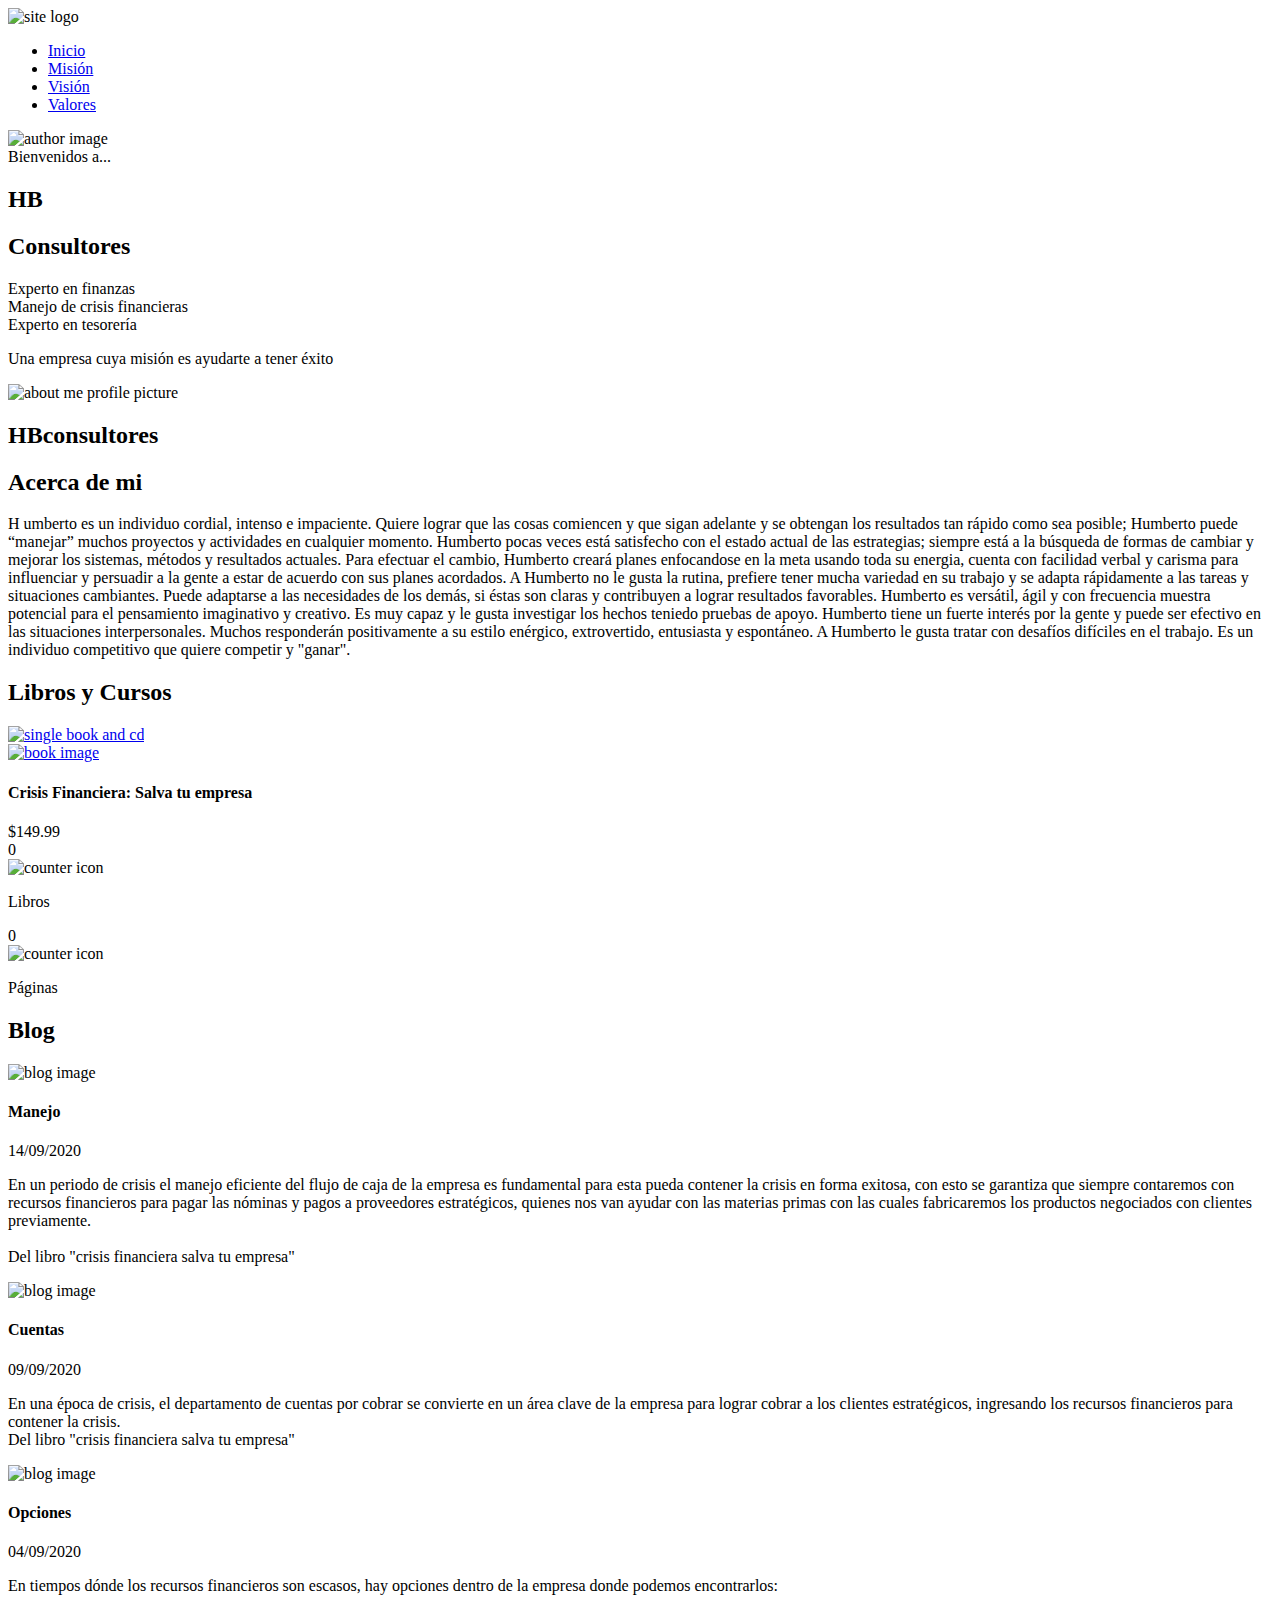
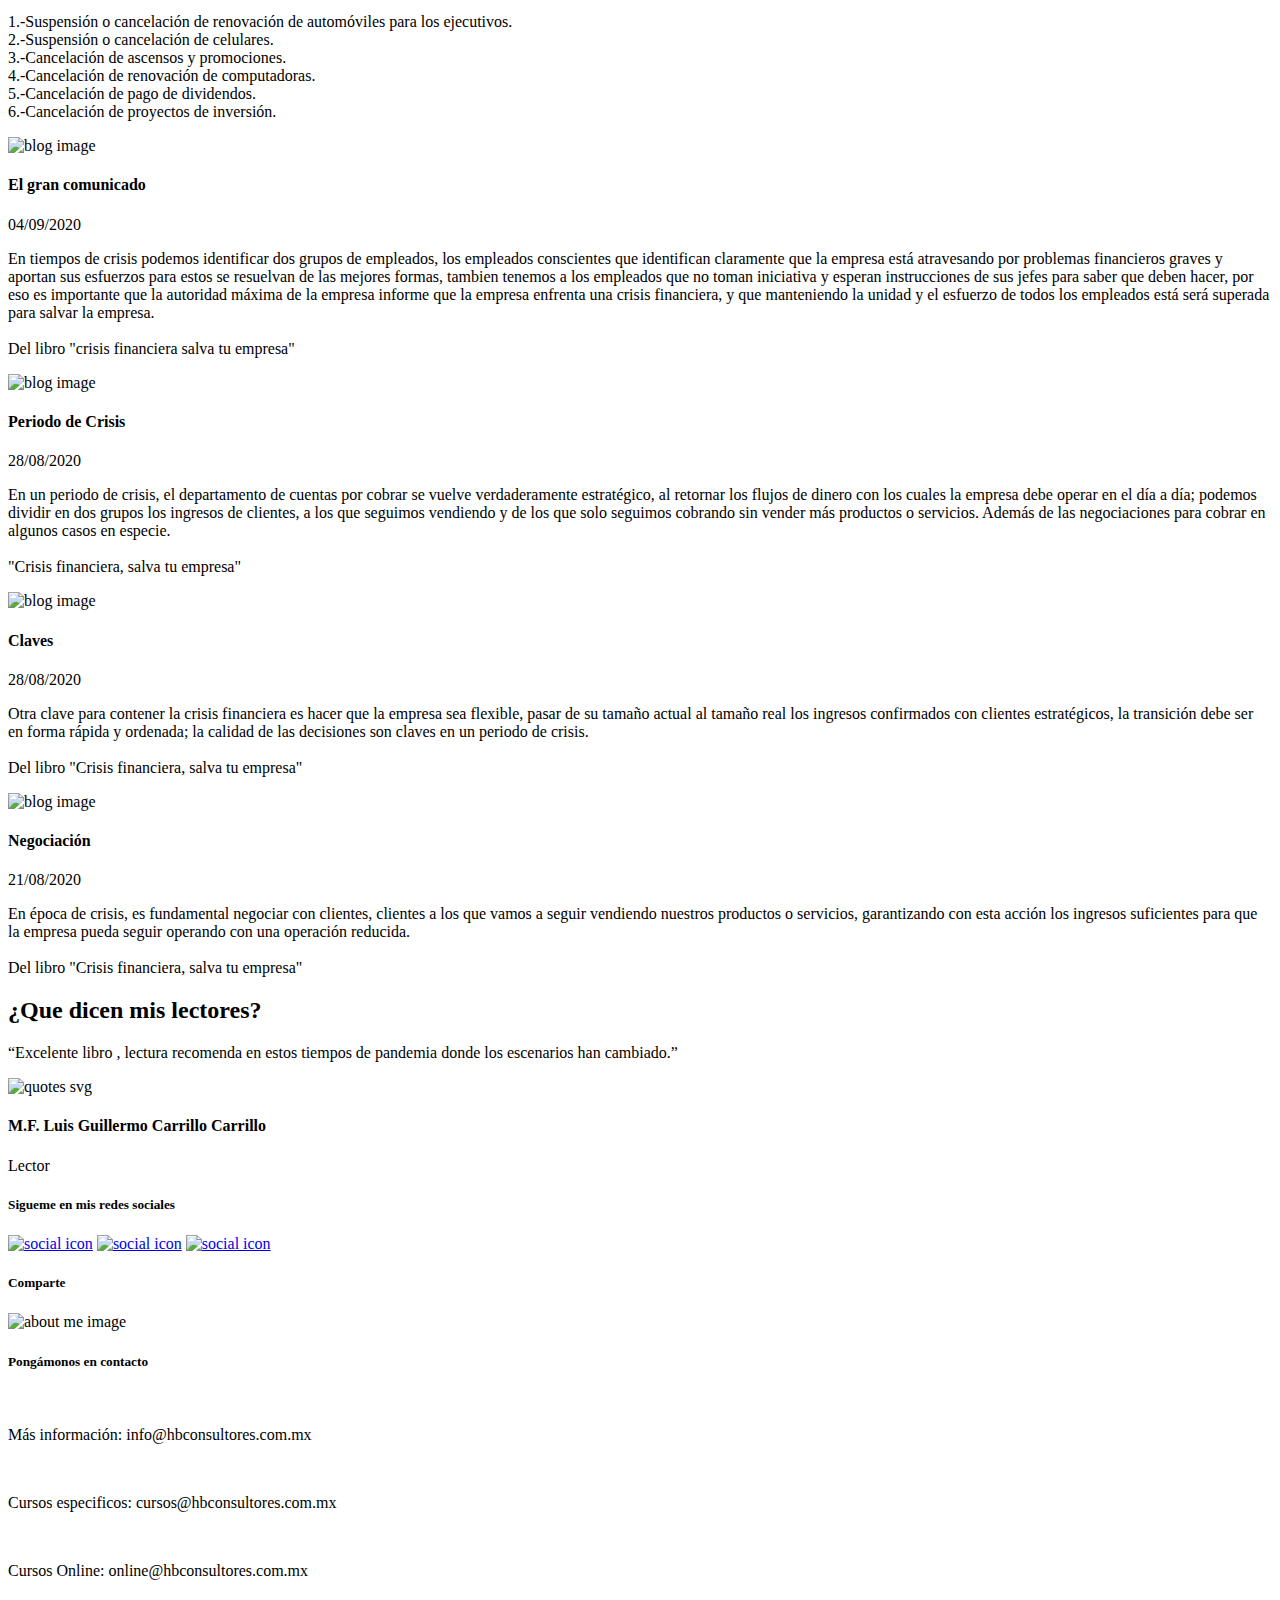
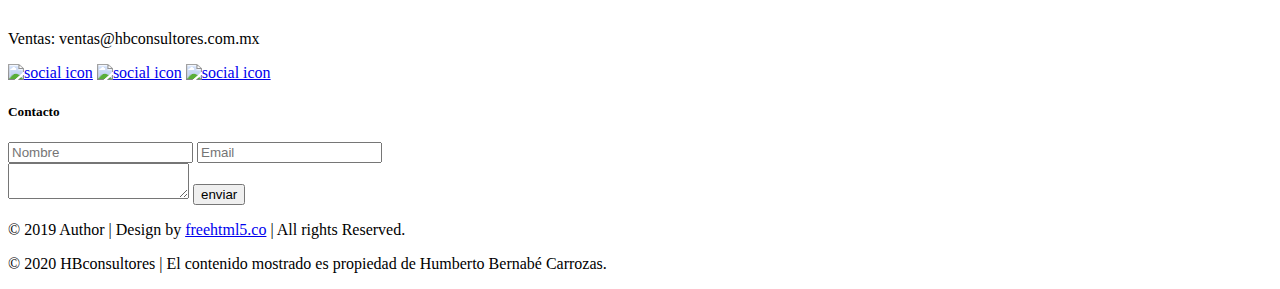
==== index.html @ 0ff1e228 "HBconsultores V1.0" ====
<!doctype html>
<!--
	Author by FreeHTML5.co
	Twitter: https://twitter.com/fh5co
	Facebook: https://fb.com/fh5co
	URL: https://freehtml5.co
-->
<html lang="en">
<head>
	<!-- Required meta tags -->
	<meta charset="utf-8">
	<meta name="viewport" content="width=device-width, initial-scale=1, shrink-to-fit=no">
	<link rel="stylesheet" href="css/style.css">
	<link rel="stylesheet" href="css/slick.css">
	<title img src="images/logofinal">HBconsultores</title>
</head>
<body>

	<!-- Navigation -->
	<nav class="site-navigation">
		<div class="site-navigation-inner site-container">
			<img src="images/logofinal.png" alt="site logo">
			<div class="main-navigation">
				<ul class="main-navigation__ul">
					<li><a href="index.html">Inicio</a></li>
					<li><a href="mision.html">Misión</a></li>
					<li><a href="vision.html">Visión</a></li>
                    <li><a href="valores.html">Valores</a></li>
				</ul>
			</div>
			<div id="myBtn" class="burger-container" onclick="myFunction(this)">
				<div class="bar1"></div>
				<div class="bar2"></div>
				<div class="bar3"></div>
			</div>
			<script>
				function myFunction(x) {
					x.classList.toggle("change");
				}
			</script>

		</div>
	</nav>
	<!-- Navigation end -->

	<!-- Top banner -->
	<section class="fh5co-top-banner">
		<div class="top-banner__inner site-container">
			<div class="top-banner__image">
				<img src="./images/CrisisFinanciera.jpg" alt="author image">
			</div>
			<div class="top-banner__text">
				<div class="top-banner__text-up">
					<span class="brand-span">Bienvenidos a...</span>
					<h2 class="top-banner__h2">HB</h2>
				</div>
				<div class="top-banner__text-down">
					<h2 class="top-banner__h2">Consultores</h2>
					<span class="brand-span">Experto en finanzas<br> Manejo de crisis financieras<br> Experto en tesorería </span>
				</div>
				<p>Una empresa cuya misión es ayudarte a tener éxito</p>
				<!--<a href="#" class="brand-button">Leer biografía > </a>--> 
			</div>
		</div>
	</section>
	<!-- Top banner end -->

	<!-- About me -->
	<section class="fh5co-about-me">
		<div class="about-me-inner site-container">
			<article class="portfolio-wrapper">
				<div class="portfolio__img">
					<img src="./images/Industria.jpg" class="about-me__profile" alt="about me profile picture">
				</div>
				<div class="portfolio__bottom">
					<div class="portfolio__name">
						<span></span>
						<h2 class="universal-h2">HBconsultores</h2>
					</div>
				
				</div>
			</article>
			<div class="about-me__text">
				<div class="about-me-slider">
					<div class="about-me-single-slide">
						<h2 class="universal-h2 universal-h2-bckg">Acerca de mi</h2>
						<p><span>H</span> umberto es un individuo cordial, intenso e impaciente. Quiere lograr que las cosas comiencen y que sigan adelante y se obtengan los resultados tan rápido como sea posible; Humberto puede “manejar” muchos proyectos y actividades en cualquier momento. Humberto pocas veces está satisfecho con el estado actual de las estrategias; siempre está a la búsqueda de formas de cambiar y mejorar los sistemas, métodos y resultados actuales. Para efectuar el cambio, Humberto creará planes enfocandose en la meta usando toda su energia, cuenta con facilidad verbal y carisma para influenciar y persuadir a la gente a estar de acuerdo con sus planes acordados. A Humberto no le gusta la rutina, prefiere tener mucha variedad en su trabajo y se adapta rápidamente a las tareas y situaciones cambiantes. Puede adaptarse a las necesidades de los demás, si éstas son claras y contribuyen a lograr resultados favorables. Humberto es versátil, ágil y con frecuencia muestra potencial para el pensamiento imaginativo y creativo. Es muy capaz y le gusta investigar los hechos teniedo pruebas de apoyo. Humberto tiene un fuerte interés por la gente y puede ser efectivo en las situaciones interpersonales. Muchos responderán positivamente a su estilo enérgico, extrovertido, entusiasta y espontáneo. A Humberto le gusta tratar con desafíos difíciles en el trabajo. Es un individuo competitivo que quiere competir y "ganar".</p>
                    </div>
				</div>
			</div>
		</div>
		<div class="about-me-bckg"></div>
	</section>
	<!-- About me end -->

	<!-- Books and CD -->
	<section class="fh5co-books">
		<div class="site-container">
			<h2 class="universal-h2 universal-h2-bckg">Libros y Cursos</h2>
			<div class="books">
				
				<div class="single-book">
					<a href="https://www.amazon.com.mx/CRISIS-FINANCIERA-SALVA-TU-EMPRESA-ebook/dp/B08FXVKL7L/ref=sr_1_1?__mk_es_MX=%C3%85M%C3%85%C5%BD%C3%95%C3%91&dchild=1&keywords=crisis+financieras&qid=1597776604&s=digital-text&sr=1-1" class="single-book__img">
						<img src="./images/CrisisFinanciera.jpg" alt="single book and cd">
						<div class="single-book_download">
							<img src="./images/download.svg" alt="book image">
						</div>
					</a>
					<h4 class="single-book__title">Crisis Financiera: Salva tu empresa</h4>
					<span class="single-book__price">$149.99</span>
                    <!-- star rating
					<div class="rating">
						<span>&#9734;</span>
						<span>&#9734;</span>
						<span>&#9734;</span>
						<span>&#9734;</span>
						<span>&#9734;</span>
					</div>
				    star rating end -->
				</div>
				
			</div>
		</div>
	</section>
	<!-- Books and CD end -->

	<!-- Counter -->
	<div class="fh5co-counter counters">
		<div class="counter-inner site-container">
			<div class="single-count">
				<span class="count" data-count="1">0</span>
				<div class="single-count__text">
					<img src="./images/counter-1.png" alt="counter icon">
					<p>Libros</p>
				</div>
			</div>
			<div class="single-count">
				<span class="count" data-count="276">0</span>
				<div class="single-count__text">
					<img src="./images/counter-2.png" alt="counter icon">
					<p>Páginas</p>
				</div>
			</div>
		</div>
	</div>
	<!-- Counter -->

	<!-- Blog -->
	<section class="fh5co-blog">
		<div class="site-container">
			<h2 class="universal-h2 universal-h2-bckg">Blog</h2>
			<div class="blog-slider blog-inner">
				
				<div class="single-blog">
					<div class="single-blog__img">
						<img src="./images/blog1.png" alt="blog image">
					</div>
					<div class="single-blog__text">
						<h4>Manejo</h4>
						<span>14/09/2020</span>
						<p>En un  periodo de crisis el manejo eficiente del flujo de caja de la empresa es fundamental para esta pueda contener la crisis en forma exitosa, con esto se garantiza que siempre contaremos con recursos financieros para pagar las nóminas y pagos a proveedores estratégicos, quienes nos van ayudar con las materias primas con 
							las cuales fabricaremos los productos negociados con clientes previamente.<br><br> Del libro "crisis financiera salva tu empresa"</p>
					</div>
				</div>

                <div class="single-blog">
					<div class="single-blog__img">
						<img src="./images/blog2.png" alt="blog image">
					</div>
					<div class="single-blog__text">
						<h4>Cuentas</h4>
						<span>09/09/2020</span>
						<p>En una época de crisis, el departamento de cuentas por cobrar se convierte en un área clave de la empresa para lograr cobrar a los clientes estratégicos, ingresando los recursos financieros para contener la crisis.<br>
                        Del libro "crisis financiera salva tu empresa"</p>
					</div>
				</div>
                
                <div class="single-blog">
					<div class="single-blog__img">
						<img src="./images/blog1.png" alt="blog image">
					</div>
					<div class="single-blog__text">
						<h4>Opciones</h4>
						<span>04/09/2020</span>
						<p>En tiempos dónde los recursos financieros son escasos, hay opciones dentro de la empresa donde podemos encontrarlos:<br><br>

                            1.-Suspensión o cancelación de renovación de automóviles para los ejecutivos.<br>
                            2.-Suspensión o cancelación de celulares.<br>
                            3.-Cancelación de ascensos y promociones.<br>
                            4.-Cancelación de renovación de computadoras.<br>
                            5.-Cancelación de pago de dividendos.<br>
                            6.-Cancelación de proyectos de inversión.</p>
					</div>
				</div>
                
                 <div class="single-blog">
					<div class="single-blog__img">
						<img src="./images/blog2.png" alt="blog image">
					</div>
					<div class="single-blog__text">
						<h4>El gran comunicado</h4>
						<span>04/09/2020</span>
						<p>En tiempos de crisis podemos identificar dos grupos de empleados, los empleados conscientes que identifican claramente que la empresa está atravesando por problemas financieros graves y aportan sus esfuerzos para estos se resuelvan de las mejores formas, tambien tenemos a los empleados que no toman iniciativa y esperan instrucciones de sus jefes para saber que deben hacer, por eso es importante que la autoridad máxima de la empresa informe que la empresa enfrenta una crisis financiera, y que manteniendo la unidad y el esfuerzo de todos los empleados está será superada para salvar la empresa.<br><br>Del libro "crisis financiera salva tu empresa"</p>
					</div>
				</div>

				<div class="single-blog">
					<div class="single-blog__img">
						<img src="./images/blog1.png" alt="blog image">
					</div>
					<div class="single-blog__text">
						<h4>Periodo de Crisis</h4>
						<span>28/08/2020</span>
						<p>En un periodo de crisis, el departamento de cuentas por cobrar se vuelve verdaderamente estratégico, al retornar los flujos de dinero con los cuales la empresa debe operar en el día a día; podemos dividir en dos grupos los ingresos de clientes, a los que seguimos vendiendo y de los que solo seguimos cobrando sin vender más productos o servicios. Además de las negociaciones para cobrar en algunos casos en especie.<br><br>"Crisis financiera, salva tu empresa"</p>
					</div>
				</div>
				<div class="single-blog">
					<div class="single-blog__img">
						<img src="./images/blog2.png" alt="blog image">
					</div>
					<div class="single-blog__text">
						<h4>Claves</h4>
						<span>28/08/2020</span>
						<p>Otra clave para contener la crisis financiera es hacer que la empresa sea flexible, pasar de su tamaño actual al tamaño real los ingresos confirmados con clientes estratégicos, la transición debe ser en forma rápida y ordenada; la calidad de las decisiones son claves en un periodo de crisis.<br><br>Del libro "Crisis financiera, salva tu empresa"</p>
					</div>
				</div>
                <div class="single-blog">
					<div class="single-blog__img">
						<img src="./images/blog1.png" alt="blog image">
					</div>
					<div class="single-blog__text">
						<h4>Negociación</h4>
						<span>21/08/2020</span>
						<p>En época de crisis, es fundamental negociar con clientes, clientes a los que vamos a seguir vendiendo nuestros productos o servicios, garantizando con esta acción los ingresos suficientes para que la empresa pueda seguir operando con una operación reducida.<br><br>Del libro "Crisis financiera, salva tu empresa"</p>
					</div>
				</div>
                
			</div>
		</div>
	</section>
	<!-- Blog end -->

	<!-- Quotes -->
	<section class="fh5co-quotes">
		<div class="site-container">
			<div class="about-me-slider">
				<div>
					<h2 class="universal-h2 universal-h2-bckg">¿Que dicen mis lectores?</h2>
					<p>“Excelente libro , lectura recomenda en estos tiempos de pandemia donde los escenarios han cambiado.”</p>
					<img src="./images/quotes.svg" alt="quotes svg">
					<h4>M.F. Luis Guillermo Carrillo Carrillo</h4>
					<p>Lector</p>
				</div>
				<!--<div>
					<h2 class="universal-h2 universal-h2-bckg">¿Que dicen mis lectores?</h2>
					<p>“”</p>
					<img src="./images/quotes.svg" alt="quotes svg">
					<h4>Julia Sánchez Rodriguez</h4>
					<p>Lector</p>
				</div>-->
			</div>
		</div>
	</section>
	<!-- Quotes end -->

	<!-- Social -->
	<section class="fh5co-social">
		<div class="site-container">
			<div class="social">
				<h5>Sigueme en mis redes sociales</h5>
				<div class="social-icons">
					<a href="https://www.linkedin.com/in/humberto-bernabé-carroza-315aa613/" target="_blank"><img src="./images/linkedin.png" alt="social icon"></a>
					<a href="https://www.facebook.com/humberto.bernabe.1" target="_blank"><img src="./images/facebook1.png" alt="social icon"></a>
					<a href="#" target="_blank"><img src="./images/social-youtube.png" alt="social icon"></a>
				</div>
				<h5>Comparte</h5>
			</div>
		</div>
	</section>
	<!-- Social -->

	<!-- Footer -->
	<footer class="site-footer">
		<div class="site-container">
			<div class="footer-inner">
				<div class="footer-info">
					<div class="footer-info__left">
						<img src="./images/contacto.png" alt="about me image">
					</div>
					<div class="footer-info__right">
						<h5>Pongámonos en contacto</h5><br>
						<p>Más información: info@hbconsultores.com.mx</p><br>
                        <p>Cursos especificos: cursos@hbconsultores.com.mx</p><br>
                        <p>Cursos Online: online@hbconsultores.com.mx</p><br>
                        <p>Ventas: ventas@hbconsultores.com.mx</p>
						<div class="social-icons">
							<a href="https://www.linkedin.com/in/humberto-bernabé-carroza-315aa613/" target="_blank"><img src="./images/linkedin.png" alt="social icon"></a>
							<a href="https://www.facebook.com/humberto.bernabe.1" target="_blank"><img src="./images/facebook1.png" alt="social icon"></a>
							<a href="#" target="_blank"><img src="./images/social-youtube.png" alt="social icon"></a>
						</div>
					</div>
				</div>
				<div class="footer-contact-form">
					<h5>Contacto</h5>
					<form action= "envia.php" method="post" class="contact-form">
						<div class="contact-form__input">
							<input type="text" name="Nombre" placeholder="Nombre">
							<input type="email" name="Email" placeholder="Email">
						</div>
						<textarea name="mensaje"></textarea>
						<input type="submit" name="Enviar" value="enviar" class="submit-button">
					</form>
				</div>
			</div>
		</div>
		<div class="footer-bottom">
			<div class="site-container footer-bottom-inner">
				<p>© 2019 Author | Design by <a href="https://freehtml5.co/" target="_blank">freehtml5.co</a> | All rights Reserved.</p>
                <p>© 2020 HBconsultores |  El contenido mostrado es propiedad de Humberto Bernabé Carrozas.</p>
				<div class="footer-bottom__img">
				</div>
			</div>
		</div>
	</footer>
	<!-- Footer end -->

	<!-- Scripts -->
	<script src="js/jquery.min.js"></script>
	<script src="js/slick.min.js"></script>
	<script src="js/main.js"></script>

</body>
</html>
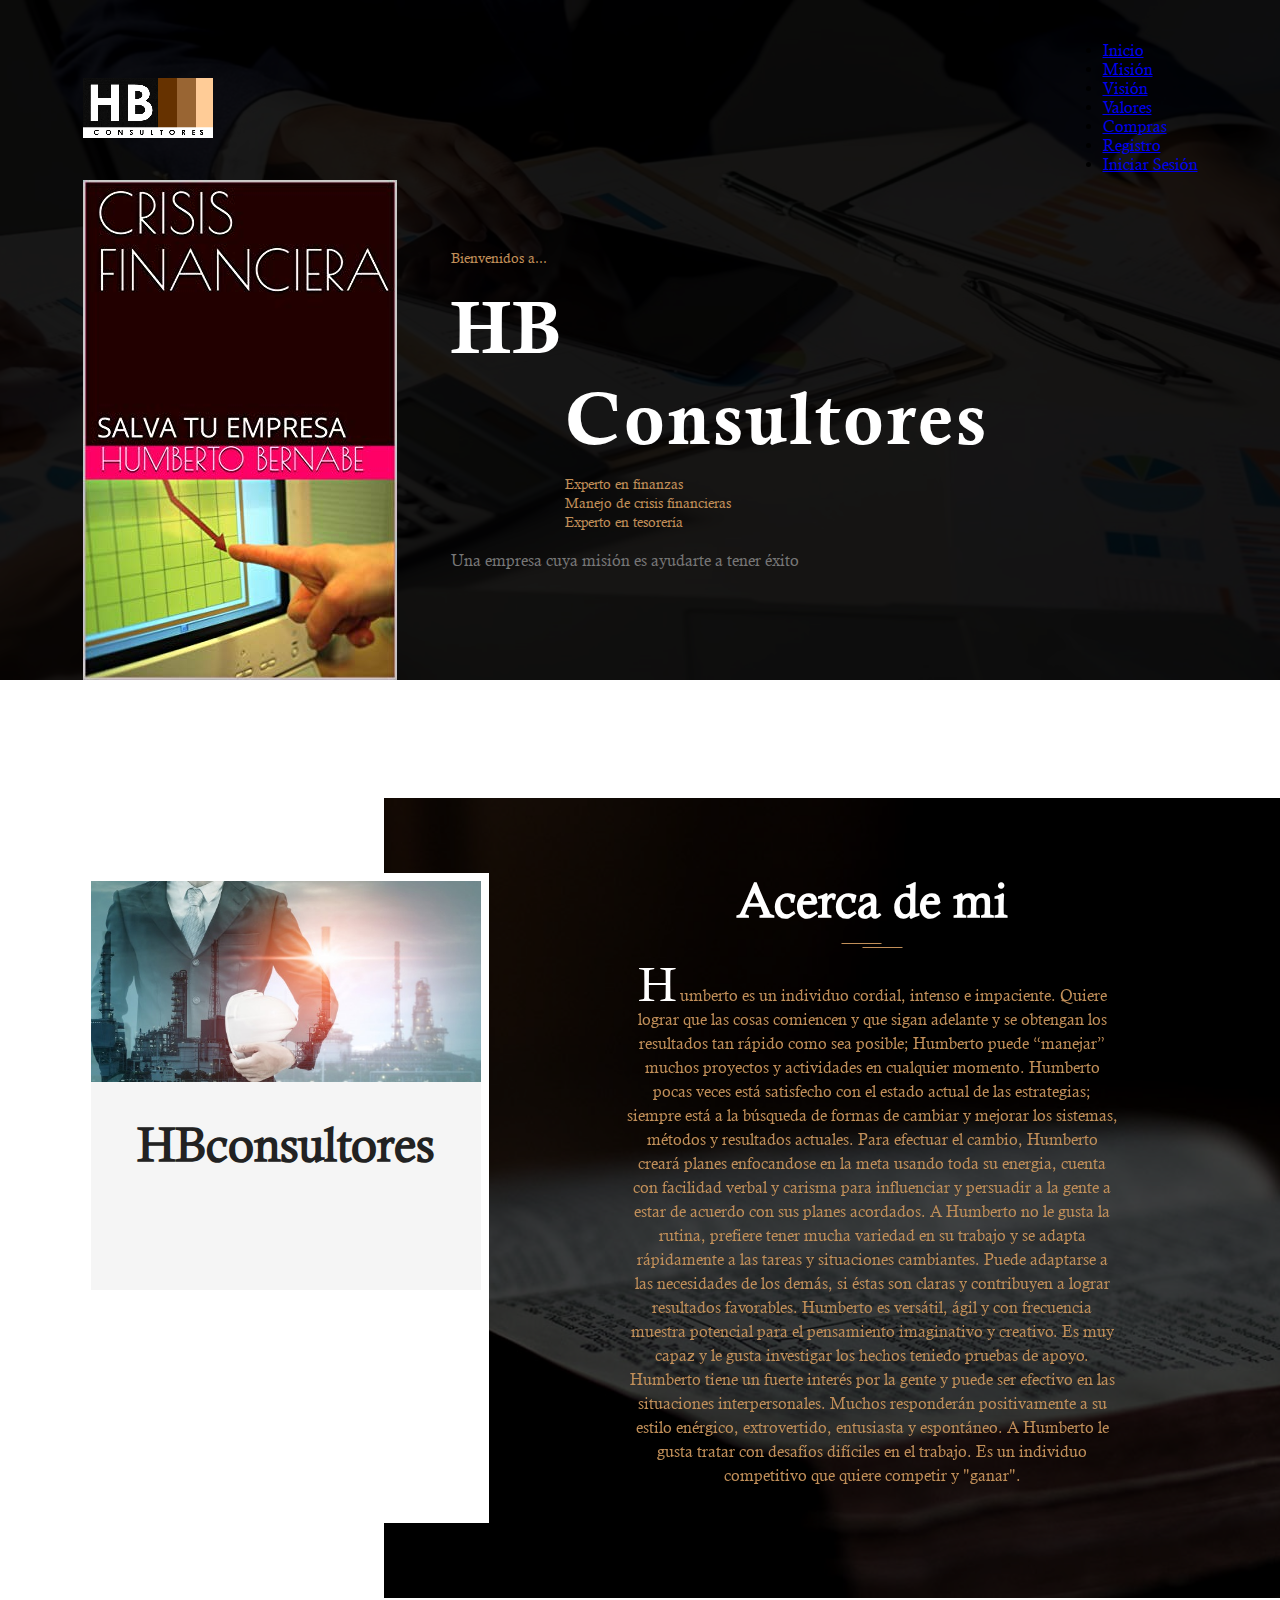
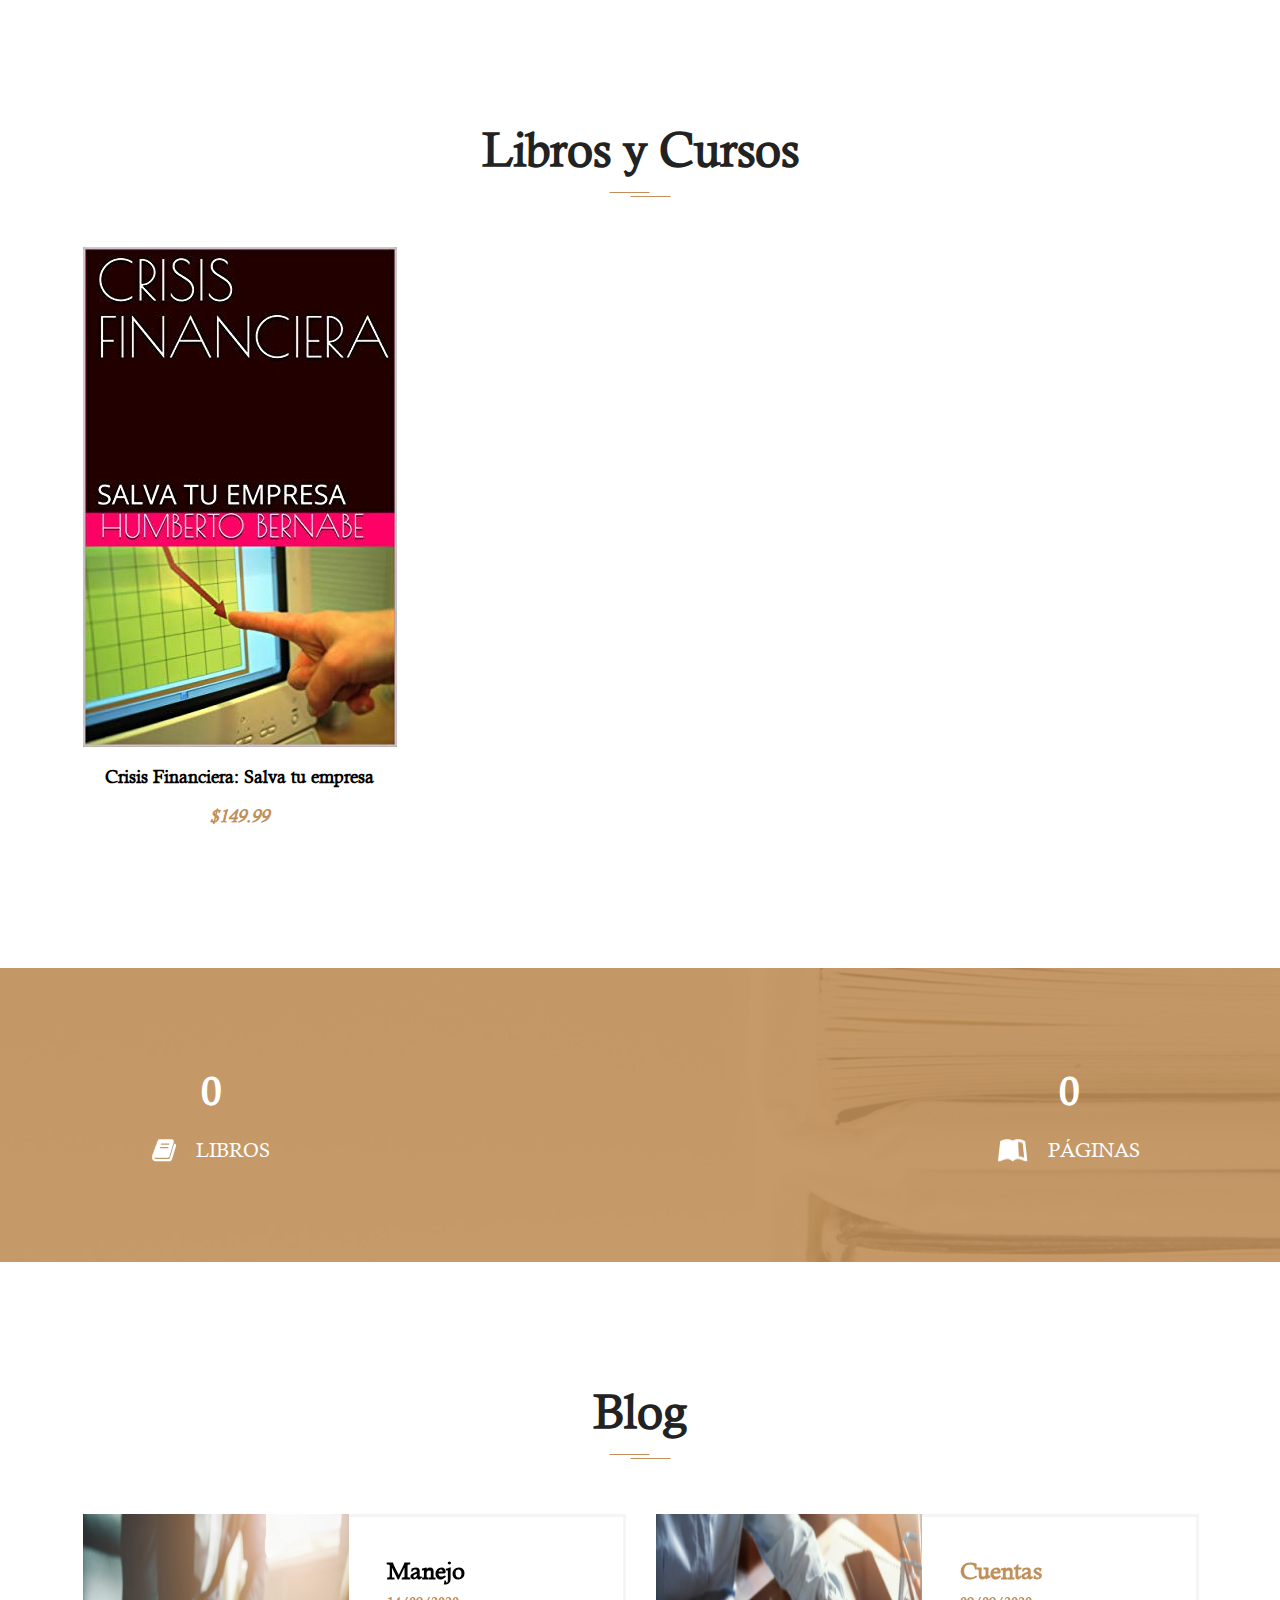
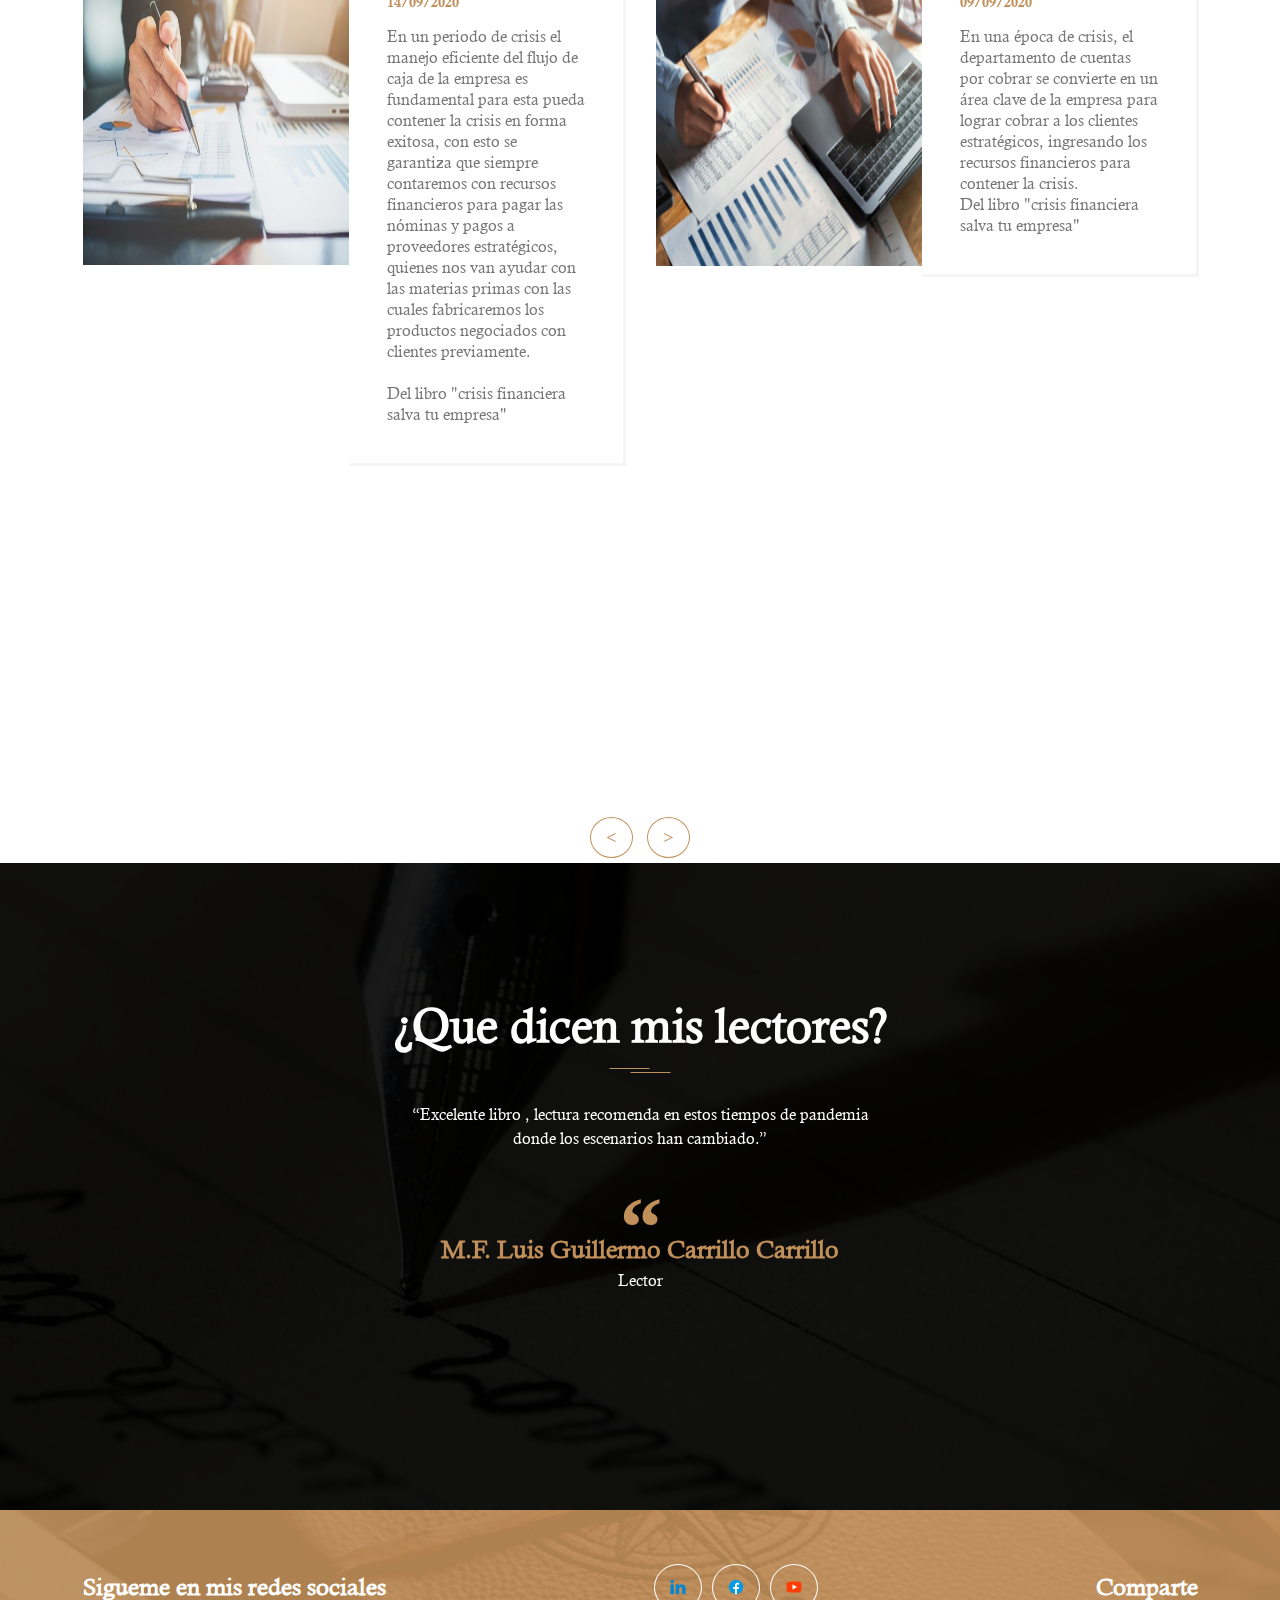
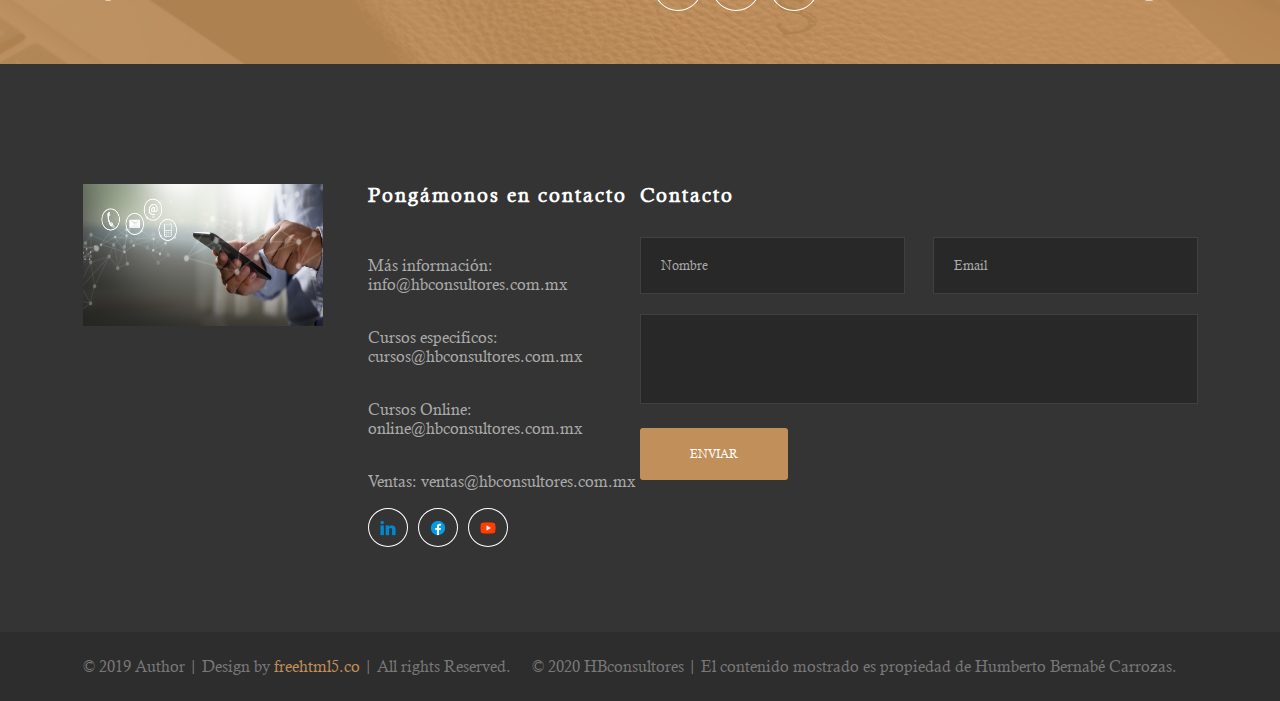
==== commit 5ca5bb9f: "Version 1.1 NuevoMenu HBConsultores" ====
--- a/index.html
+++ b/index.html
@@ -16,7 +16,7 @@
 </head>
 <body>
 
-	<!-- Navigation -->
+	<!-- Navigation
 	<nav class="site-navigation">
 		<div class="site-navigation-inner site-container">
 			<img src="images/logofinal.png" alt="site logo">
@@ -41,6 +41,28 @@
 
 		</div>
 	</nav>
+	Navigation end -->
+
+	<!-- Navigation v1.1 -->
+	<nav class="site-navigation">
+		<div class="site-navigation-inner site-container">
+			<img src="images/logofinal.png" alt="site logo">
+
+			<div id="button">
+				<ul class="main-navigation__ul">
+					<li><a href="index.html">Inicio</a></li>
+					<li><a href="mision.html">Misión</a></li>
+					<li><a href="vision.html">Visión</a></li>
+					<li><a href="valores.html">Valores</a></li>
+					<li><a href="#">Compras</a></li>
+					<li><a href="#">Registro</a></li>
+					<li><a href="#">Iniciar Sesión</a></li>
+
+				</ul>
+			</div>
+
+		</div>
+	</nav>
 	<!-- Navigation end -->
 
 	<!-- Top banner -->
@@ -84,7 +106,16 @@
 				<div class="about-me-slider">
 					<div class="about-me-single-slide">
 						<h2 class="universal-h2 universal-h2-bckg">Acerca de mi</h2>
-						<p><span>H</span> umberto es un individuo cordial, intenso e impaciente. Quiere lograr que las cosas comiencen y que sigan adelante y se obtengan los resultados tan rápido como sea posible; Humberto puede “manejar” muchos proyectos y actividades en cualquier momento. Humberto pocas veces está satisfecho con el estado actual de las estrategias; siempre está a la búsqueda de formas de cambiar y mejorar los sistemas, métodos y resultados actuales. Para efectuar el cambio, Humberto creará planes enfocandose en la meta usando toda su energia, cuenta con facilidad verbal y carisma para influenciar y persuadir a la gente a estar de acuerdo con sus planes acordados. A Humberto no le gusta la rutina, prefiere tener mucha variedad en su trabajo y se adapta rápidamente a las tareas y situaciones cambiantes. Puede adaptarse a las necesidades de los demás, si éstas son claras y contribuyen a lograr resultados favorables. Humberto es versátil, ágil y con frecuencia muestra potencial para el pensamiento imaginativo y creativo. Es muy capaz y le gusta investigar los hechos teniedo pruebas de apoyo. Humberto tiene un fuerte interés por la gente y puede ser efectivo en las situaciones interpersonales. Muchos responderán positivamente a su estilo enérgico, extrovertido, entusiasta y espontáneo. A Humberto le gusta tratar con desafíos difíciles en el trabajo. Es un individuo competitivo que quiere competir y "ganar".</p>
+						<p><span>H</span> umberto es un individuo cordial, intenso e impaciente. 
+							Quiere lograr que las cosas comiencen y que sigan adelante y se 
+							obtengan los resultados tan rápido como sea posible; Humberto puede 
+							“manejar” muchos proyectos y actividades en cualquier momento. 
+							Humberto pocas veces está satisfecho con el estado actual de las estrategias; 
+							siempre está a la búsqueda de formas de cambiar y mejorar los sistemas, 
+							métodos y resultados actuales. Para efectuar el cambio, Humberto creará planes 
+							enfocandose en la meta usando toda su energia, cuenta con facilidad verbal y
+							 carisma para influenciar y persuadir a la gente a estar de acuerdo con 
+							 sus planes acordados. A Humberto no le gusta la rutina, prefiere tener mucha variedad en su trabajo y se adapta rápidamente a las tareas y situaciones cambiantes. Puede adaptarse a las necesidades de los demás, si éstas son claras y contribuyen a lograr resultados favorables. Humberto es versátil, ágil y con frecuencia muestra potencial para el pensamiento imaginativo y creativo. Es muy capaz y le gusta investigar los hechos teniedo pruebas de apoyo. Humberto tiene un fuerte interés por la gente y puede ser efectivo en las situaciones interpersonales. Muchos responderán positivamente a su estilo enérgico, extrovertido, entusiasta y espontáneo. A Humberto le gusta tratar con desafíos difíciles en el trabajo. Es un individuo competitivo que quiere competir y "ganar".</p>
                     </div>
 				</div>
 			</div>
--- a/css/style.css
+++ b/css/style.css
@@ -0,0 +1,861 @@
+/*
+ * Author by FreeHTML5.co
+ * Twitter: https://twitter.com/fh5co
+ * Facebook: https://fb.com/fh5co
+ * URL: https://freehtml5.co
+ */
+/* Fonts */
+@font-face {
+  font-family: 'Calisto-MT';
+  src: url(../fonts/Calisto-MT.ttf); }
+
+@font-face {
+  font-family: 'Calisto-MT-Italic';
+  src: url(../fonts/Calisto-MT-Italic.ttf); }
+
+@font-face {
+  font-family: 'Calisto-MT-Bold';
+  src: url(../fonts/Calisto-MT-Bold.ttf); }
+
+/* Colors */
+/* Universal style */
+* {
+  margin: 0;
+  padding: 0;
+  font-family: "Calisto-MT"; }
+
+.site-container {
+  width: 1115px;
+  margin: 0 auto; }
+  @media (max-width: 1250px) {
+    .site-container {
+      width: 90%; } }
+
+.universal-h2 {
+  font-size: 48px;
+  text-align: center;
+  color: #222; }
+  @media (max-width: 1250px) {
+    .universal-h2 {
+      font-size: 38px; } }
+  @media (max-width: 668px) {
+    .universal-h2 {
+      font-size: 30px; } }
+
+.universal-h2-bckg {
+  background-image: url("../images/double-line.svg");
+  background-repeat: no-repeat;
+  background-position: center bottom; }
+
+/* Universal style end */
+/* Includes */
+.site-navigation {
+  position: absolute;
+  top: 4.6%;
+  width: 100%;
+  z-index: 2; }
+
+.site-navigation-inner {
+  display: flex;
+  align-items: center;
+  justify-content: space-between; }
+
+.main-navigation {
+  color: #fff;
+  display: none;
+  position: fixed;
+  height: 100%;
+  width: 100%;
+  top: 0px;
+  left: 0px;
+  background: #000;
+  opacity: 0.9; }
+  .main-navigation .main-navigation__ul {
+    position: absolute;
+    top: 50%;
+    left: 50%;
+    transform: translate(-50%, -50%);
+    padding: 3%;
+    border: 2px solid #fff;
+    border-radius: 7px;
+    background-color: #c18f59; }
+    .main-navigation .main-navigation__ul li {
+      margin-bottom: 20px;
+      list-style: none; }
+    .main-navigation .main-navigation__ul a {
+      color: #fff;
+      font-size: 20px;
+      font-weight: 600;
+      text-decoration: none;
+      text-transform: uppercase;
+      transition: 0.3s ease; }
+      .main-navigation .main-navigation__ul a:hover {
+        color: #777; }
+  @media (max-width: 1150px) {
+    .main-navigation {
+      opacity: 0.94; } }
+
+/* Navigation burger */
+.burger-container {
+  cursor: pointer;
+  z-index: 3; }
+
+.bar1, .bar2, .bar3 {
+  width: 30px;
+  height: 3px;
+  background-color: #c18f59;
+  margin: 6px 0;
+  transition: 0.4s; }
+
+.change .bar1 {
+  transform: rotate(-45deg) translate(-6px, 6px);
+  background-color: #c18f59; }
+
+.change .bar2 {
+  opacity: 0;
+  background-color: #c18f59; }
+
+.change .bar3 {
+  transform: rotate(45deg) translate(-6px, -7px);
+  background-color: #c18f59; }
+
+.stop-scroll {
+  overflow: hidden; }
+
+/* Navigation burger end */
+.fh5co-top-banner {
+  position: relative;
+  display: flex;
+  align-items: flex-end;
+  background-image: url("../images/topbanner.png");
+  background-position: center;
+  background-size: cover; }
+  .fh5co-top-banner::after {
+    content: '';
+    position: absolute;
+    top: 0;
+    left: 0;
+    width: 100%;
+    height: 100%;
+    background-color: #000;
+    opacity: 0.9; }
+  .fh5co-top-banner .site-container {
+    position: relative;
+    z-index: 1; }
+  @media (max-width: 1600px) {
+    .fh5co-top-banner {
+      padding-top: 180px; } }
+  @media (max-width: 1250px) {
+    .fh5co-top-banner {
+      padding-top: 130px; } }
+  @media (max-width: 520px) {
+    .fh5co-top-banner {
+      padding-top: 105px; } }
+  @media (min-width: 1600px) {
+    .fh5co-top-banner {
+      min-height: 100vh; } }
+
+.top-banner__inner {
+  display: flex;
+  align-items: center; }
+  .top-banner__inner .top-banner__text {
+    margin-left: 54px; }
+    @media (max-width: 1250px) {
+      .top-banner__inner .top-banner__text {
+        width: 35%; } }
+    @media (max-width: 768px) {
+      .top-banner__inner .top-banner__text {
+        width: 50%;
+        margin-left: 20px; } }
+    @media (max-width: 520px) {
+      .top-banner__inner .top-banner__text {
+        width: 65%;
+        margin-bottom: 20px;
+        margin-left: 0; } }
+    .top-banner__inner .top-banner__text p {
+      margin-bottom: 42px;
+      color: #777; }
+      @media (max-width: 768px) {
+        .top-banner__inner .top-banner__text p {
+          margin-bottom: 25px;
+          font-size: 14px; } }
+  .top-banner__inner .top-banner__h2 {
+    font-size: 74px;
+    letter-spacing: 3px;
+    color: #fff;
+    font-family: "Calisto-MT-Bold"; }
+    @media (max-width: 1250px) {
+      .top-banner__inner .top-banner__h2 {
+        font-size: 50px; } }
+    @media (max-width: 768px) {
+      .top-banner__inner .top-banner__h2 {
+        font-size: 35px; } }
+  .top-banner__inner .top-banner__text-up .top-banner__h2 {
+    margin-top: 15px; }
+    @media (max-width: 768px) {
+      .top-banner__inner .top-banner__text-up .top-banner__h2 {
+        margin-top: 0; } }
+  .top-banner__inner .top-banner__text-down {
+    margin-bottom: 20px;
+    padding-left: 27%; }
+    .top-banner__inner .top-banner__text-down .top-banner__h2 {
+      margin-bottom: 10px; }
+      @media (max-width: 768px) {
+        .top-banner__inner .top-banner__text-down .top-banner__h2 {
+          margin-bottom: 0; } }
+  .top-banner__inner .top-banner__image {
+    font-size: 0; }
+    @media (max-width: 1250px) {
+      .top-banner__inner .top-banner__image {
+        width: 50%; }
+        .top-banner__inner .top-banner__image img {
+          width: 100%; } }
+    @media (max-width: 520px) {
+      .top-banner__inner .top-banner__image {
+        width: 65%;
+        margin-bottom: 20px; } }
+  @media (max-width: 520px) {
+    .top-banner__inner {
+      flex-direction: column; } }
+
+.brand-span {
+  font-size: 14px;
+  color: #c18f59; }
+
+.brand-button {
+  display: inline-block;
+  padding: 10px 20px;
+  font-size: 11px;
+  text-transform: uppercase;
+  text-decoration: none;
+  color: #c18f59;
+  border: 1px solid #fff;
+  transition: 0.3s ease; }
+  .brand-button:hover, .brand-button:focus {
+    color: #777; }
+
+.fh5co-about-me {
+  position: relative;
+  margin: 193px 0 199px; }
+  @media (max-width: 1250px) {
+    .fh5co-about-me {
+      margin: 150px 0; } }
+  @media (max-width: 992px) {
+    .fh5co-about-me {
+      margin: 125px 0; } }
+
+.about-me-bckg {
+  position: absolute;
+  background-image: url("../images/about-me-bckg.jpg");
+  background-position: center;
+  background-size: cover;
+  height: 500px;
+  top: -75px;
+  right: 0;
+  height: calc(100% + 150px);
+  width: 70%;
+  z-index: -1; }
+  .about-me-bckg:after {
+    content: '';
+    position: absolute;
+    top: 0;
+    left: 0;
+    width: 100%;
+    height: 100%;
+    background-color: #000;
+    opacity: 0.7; }
+  @media (max-width: 992px) {
+    .about-me-bckg {
+      width: 100%;
+      padding-bottom: 15px; } }
+
+.about-me-inner {
+  display: flex;
+  justify-content: space-between; }
+  @media (max-width: 992px) {
+    .about-me-inner {
+      flex-direction: column;
+      align-items: center; } }
+
+.about-me-slider {
+  position: relative; }
+  .about-me-slider .slick-arrow {
+    position: absolute;
+    bottom: -18%; }
+  .about-me-slider .slick-prev {
+    left: 40%; }
+    @media (max-width: 520px) {
+      .about-me-slider .slick-prev {
+        left: 34%; } }
+  .about-me-slider .slick-next {
+    right: 40%; }
+    @media (max-width: 520px) {
+      .about-me-slider .slick-next {
+        right: 34%; } }
+
+.span-arrow {
+  padding: 10px 15px;
+  cursor: pointer;
+  color: #c18f59;
+  border: 1px solid #c18f59;
+  border-radius: 50%;
+  transition: 0.3s ease; }
+  .span-arrow:hover {
+    color: #fff;
+    border-color: #fff; }
+
+.portfolio-wrapper {
+  width: 390px;
+  padding: 8px;
+  text-align: center;
+  background-color: #fff; }
+  .portfolio-wrapper .portfolio__img {
+    font-size: 0; }
+    .portfolio-wrapper .portfolio__img img {
+      width: 100%; }
+  .portfolio-wrapper .portfolio__bottom {
+    padding: 35px 0 95px;
+    background-color: #f5f5f5; }
+    @media (max-width: 992px) {
+      .portfolio-wrapper .portfolio__bottom {
+        padding: 25px 0; } }
+  .portfolio-wrapper .portfolio__name {
+    display: flex;
+    justify-content: center;
+    align-items: flex-start;
+    margin-bottom: 23px; }
+    @media (max-width: 992px) {
+      .portfolio-wrapper .portfolio__name {
+        margin-bottom: 10px; } }
+    .portfolio-wrapper .portfolio__name span {
+      font-size: 90px;
+      line-height: 75px;
+      color: #c18f59;
+      font-family: "Calisto-MT-Bold"; }
+      @media (max-width: 992px) {
+        .portfolio-wrapper .portfolio__name span {
+          font-size: 65px;
+          line-height: 62px; } }
+  .portfolio-wrapper p {
+    padding: 0 10%;
+    line-height: 25px;
+    font-style: italic;
+    color: #777; }
+    @media (max-width: 620px) {
+      .portfolio-wrapper p {
+        font-size: 15px;
+        line-height: 20px; } }
+  @media (max-width: 992px) {
+    .portfolio-wrapper {
+      margin-bottom: 20px; } }
+  @media (max-width: 620px) {
+    .portfolio-wrapper {
+      width: 250px; } }
+
+.about-me__text {
+  width: 44%;
+  margin-right: 80px;
+  text-align: center; }
+  .about-me__text .universal-h2 {
+    color: #fff;
+    padding-bottom: 20px;
+    margin-bottom: 25px; }
+  .about-me__text p {
+    margin-bottom: 35px;
+    line-height: 24px;
+    color: #c18f59; }
+    .about-me__text p span {
+      font-size: 48px;
+      color: #fff; }
+    @media (max-width: 620px) {
+      .about-me__text p {
+        margin-bottom: 20px;
+        font-size: 14px;
+        line-height: 19px; } }
+  .about-me__text h4 {
+    margin-bottom: 7px;
+    font-size: 25px;
+    color: #c18f59; }
+  .about-me__text .p-white {
+    margin-bottom: 0;
+    color: #fff; }
+  @media (max-width: 1250px) {
+    .about-me__text {
+      width: 48%;
+      margin-right: 40px; } }
+  @media (max-width: 992px) {
+    .about-me__text {
+      width: 100%;
+      margin-right: 0; } }
+
+.slick-slide:focus {
+  outline: none; }
+
+.fh5co-books {
+  margin-bottom: 122px; }
+  .fh5co-books .universal-h2 {
+    margin-bottom: 50px;
+    padding-bottom: 20px; }
+  .fh5co-books .books-brand-button {
+    text-align: center; }
+    .fh5co-books .books-brand-button .brand-button {
+      font-size: 16px;
+      text-transform: none;
+      border-color: #c18f59; }
+      .fh5co-books .books-brand-button .brand-button:hover {
+        border-color: #777; }
+  @media (max-width: 1250px) {
+    .fh5co-books {
+      margin-bottom: 60px; } }
+
+.books {
+  display: flex;
+  justify-content: space-between;
+  flex-wrap: wrap;
+  margin-bottom: 70px; }
+  @media (max-width: 559px) {
+    .books {
+      justify-content: space-around; } }
+
+.single-book {
+  margin-bottom: 20px;
+  text-align: center; }
+  .single-book .single-book__img {
+    position: relative;
+    display: block;
+    font-size: 0; }
+    .single-book .single-book__img .single-book_download {
+      opacity: 0;
+      visibility: hidden;
+      position: absolute;
+      top: 0;
+      left: 0;
+      width: 100%;
+      height: 100%;
+      background-color: #000;
+      transition: 0.3s ease; }
+      .single-book .single-book__img .single-book_download img {
+        position: absolute;
+        left: 50%;
+        top: 50%;
+        transform: translate(-50%, -50%);
+        z-index: 1; }
+    .single-book .single-book__img:hover .single-book_download {
+      visibility: visible;
+      opacity: 0.7; }
+  .single-book .single-book__title {
+    margin: 19px 0 18px;
+    font-size: 18px; }
+  .single-book .single-book__price {
+    font-size: 18px;
+    font-weight: 600;
+    font-style: italic;
+    color: #c18f59; }
+  @media (max-width: 1250px) {
+    .single-book {
+      margin-right: 10px; }
+      .single-book:last-child {
+        margin-right: 0; } }
+
+.rating {
+  margin-top: 8px;
+  unicode-bidi: bidi-override;
+  direction: rtl; }
+  .rating span {
+    font-size: 23px;
+    color: #ffd200;
+    cursor: pointer; }
+  .rating > span:hover:before, .rating > span:hover ~ span:before {
+    content: "\2605";
+    position: absolute; }
+
+.fh5co-counter {
+  position: relative;
+  margin-bottom: 122px;
+  padding: 100px 0;
+  background-image: url("../images/book-bckg.jpg");
+  background-size: cover;
+  background-position: center; }
+  .fh5co-counter::after {
+    content: '';
+    position: absolute;
+    top: 0;
+    left: 0;
+    width: 100%;
+    height: 100%;
+    background-color: #c18f59;
+    opacity: 0.9; }
+  .fh5co-counter .site-container {
+    position: relative;
+    z-index: 1; }
+  @media (max-width: 850px) {
+    .fh5co-counter {
+      padding: 50px 0 20px;
+      margin-bottom: 50px; } }
+
+.counter-inner {
+  display: flex;
+  justify-content: space-between;
+  flex-wrap: wrap; }
+
+.single-count {
+  width: 23%;
+  text-align: center;
+  color: #fff; }
+  .single-count span {
+    display: block;
+    margin-bottom: 25px;
+    font-size: 40px;
+    font-weight: 900; }
+  .single-count p {
+    font-size: 20px;
+    text-transform: uppercase; }
+  @media (max-width: 850px) {
+    .single-count {
+      width: 48%;
+      margin-bottom: 30px; }
+      .single-count .count {
+        font-size: 35px;
+        margin-bottom: 15px; } }
+  @media (max-width: 500px) {
+    .single-count {
+      width: 100%;
+      padding-bottom: 10px;
+      border-bottom: 1px solid #fff; } }
+
+.single-count__text {
+  display: flex;
+  justify-content: center; }
+  .single-count__text img {
+    margin-right: 20px; }
+
+.fh5co-blog {
+  margin-bottom: 175px; }
+  .fh5co-blog .universal-h2 {
+    margin-bottom: 55px;
+    padding-bottom: 20px; }
+  @media (max-width: 620px) {
+    .fh5co-blog {
+      margin-bottom: 105px; } }
+
+.blog-inner {
+  display: flex;
+  justify-content: space-between; }
+
+.blog-slider .slick-slide {
+  margin: 0 15px; }
+
+.blog-slider .slick-list {
+  margin: 0 -15px; }
+
+.single-blog {
+  display: flex !important; }
+  .single-blog .single-blog__img {
+    width: 50%;
+    font-size: 0; }
+  .single-blog .single-blog__text {
+    width: 50%;
+    padding: 7%;
+    border: 3px solid #f5f5f5;
+    border-left: 0; }
+    .single-blog .single-blog__text h4 {
+      margin-bottom: 5px;
+      font-size: 24px;
+      line-height: 33px; }
+    .single-blog .single-blog__text span {
+      display: block;
+      margin-bottom: 15px;
+      font-size: 14px;
+      color: #c18f59;
+      font-family: "Calisto-MT-Bold"; }
+    .single-blog .single-blog__text p {
+      color: #777;
+      line-height: 21px; }
+    @media (max-width: 992px) {
+      .single-blog .single-blog__text {
+        padding: 5%; }
+        .single-blog .single-blog__text h4 {
+          margin-bottom: 3px;
+          font-size: 20px;
+          line-height: 24px; }
+        .single-blog .single-blog__text p {
+          font-size: 14px;
+          line-height: 19px; } }
+    @media (max-width: 420px) {
+      .single-blog .single-blog__text {
+        padding: 3%; }
+        .single-blog .single-blog__text h4 {
+          font-size: 16px; }
+        .single-blog .single-blog__text span {
+          margin-bottom: 7px;
+          font-size: 12px; }
+        .single-blog .single-blog__text p {
+          font-size: 13px;
+          line-height: 16px; } }
+  .single-blog:nth-child(even) h4 {
+    color: #c18f59; }
+  @media (max-width: 1250px) {
+    .single-blog .single-blog__img img {
+      width: 100%;
+      height: 100%; } }
+
+.blog-slider {
+  position: relative; }
+  .blog-slider .slick-arrow {
+    position: absolute;
+    bottom: -22%; }
+  .blog-slider .slick-prev {
+    left: 45.5%; }
+    @media (max-width: 1250px) {
+      .blog-slider .slick-prev {
+        left: 40%; } }
+    @media (max-width: 520px) {
+      .blog-slider .slick-prev {
+        left: 35%; } }
+  .blog-slider .slick-next {
+    right: 45.5%; }
+    @media (max-width: 1250px) {
+      .blog-slider .slick-next {
+        right: 40%; } }
+    @media (max-width: 520px) {
+      .blog-slider .slick-next {
+        right: 35%; } }
+  .blog-slider .span-arrow:hover {
+    color: #777;
+    border-color: #777; }
+
+.fh5co-quotes {
+  position: relative;
+  padding: 135px 0 172px;
+  text-align: center;
+  background-image: url("../images/quotes-bckg.jpg");
+  background-position: center;
+  background-size: cover; }
+  .fh5co-quotes::after {
+    content: '';
+    position: absolute;
+    top: 0;
+    left: 0;
+    width: 100%;
+    height: 100%;
+    background-color: #000;
+    opacity: 0.9; }
+  .fh5co-quotes .site-container {
+    position: relative;
+    z-index: 1; }
+  .fh5co-quotes .universal-h2 {
+    padding-bottom: 20px;
+    margin-bottom: 30px;
+    color: #fff !important; }
+  .fh5co-quotes p {
+    width: 43%;
+    margin: 0 auto 45px;
+    color: #fff;
+    line-height: 24px; }
+    @media (max-width: 620px) {
+      .fh5co-quotes p {
+        font-size: 14px;
+        line-height: 19px; } }
+  .fh5co-quotes img {
+    margin: 0 auto 5px; }
+  .fh5co-quotes h4 {
+    margin-bottom: 5px;
+    font-size: 25px;
+    color: #c18f59; }
+  .fh5co-quotes .slick-arrow {
+    bottom: -8%; }
+  .fh5co-quotes .slick-prev {
+    left: 45.5%; }
+    @media (max-width: 1150px) {
+      .fh5co-quotes .slick-prev {
+        left: 34%; } }
+  .fh5co-quotes .slick-next {
+    right: 45.5%; }
+    @media (max-width: 1150px) {
+      .fh5co-quotes .slick-next {
+        right: 34%; } }
+  @media (max-width: 1150px) {
+    .fh5co-quotes {
+      padding: 75px 0 95px; }
+      .fh5co-quotes p {
+        width: 90%; } }
+
+.fh5co-social {
+  position: relative;
+  padding: 63px 0;
+  background-image: url("../images/social-bckg.jpg");
+  background-size: cover;
+  background-position: center; }
+  .fh5co-social::after {
+    content: '';
+    position: absolute;
+    top: 0;
+    left: 0;
+    width: 100%;
+    height: 100%;
+    background-color: #c18f59;
+    opacity: 0.9; }
+  .fh5co-social .site-container {
+    position: relative;
+    z-index: 1; }
+  @media (max-width: 620px) {
+    .fh5co-social {
+      padding: 40px 0; } }
+
+.social {
+  display: flex;
+  justify-content: space-between;
+  align-items: center; }
+  .social h5 {
+    font-size: 24px;
+    color: #fff; }
+  @media (max-width: 620px) {
+    .social {
+      flex-direction: column; } }
+
+.social-icons a {
+  position: relative;
+  border: 1px solid white;
+  border-radius: 50%;
+  padding: 13px 23px;
+  margin-right: 10px;
+  transition: 0.3s ease; }
+  .social-icons a:hover {
+    background-color: #777;
+    border-color: transparent; }
+
+.social-icons img {
+  position: absolute;
+  left: 50%;
+  top: 50%;
+  transform: translate(-50%, -50%); }
+
+@media (max-width: 620px) {
+  .social-icons {
+    margin: 35px 0; } }
+
+.site-footer {
+  padding-top: 120px;
+  background-color: #343434; }
+  @media (max-width: 1250px) {
+    .site-footer {
+      padding-top: 60px; } }
+
+.footer-inner {
+  display: flex;
+  justify-content: space-between;
+  padding-bottom: 95px; }
+  .footer-inner h5 {
+    margin-bottom: 30px;
+    font-size: 20px;
+    letter-spacing: 2px;
+    color: #fff; }
+  @media (max-width: 1250px) {
+    .footer-inner {
+      padding-bottom: 50px;
+      flex-direction: column;
+      align-items: center; } }
+
+.footer-info {
+  width: 50%;
+  display: flex; }
+  .footer-info .footer-info__left {
+    margin-right: 45px; }
+    .footer-info .footer-info__left img {
+      margin-bottom: 10px; }
+    .footer-info .footer-info__left p {
+      color: #c18f59; }
+    @media (max-width: 620px) {
+      .footer-info .footer-info__left {
+        margin-right: 0;
+        margin-bottom: 20px; } }
+  .footer-info .footer-info__right p {
+    margin-bottom: 15px;
+    color: #aaa; }
+  .footer-info .footer-info__right .footer-phone {
+    font-size: 14px; }
+  .footer-info .footer-info__right .social-icons {
+    margin-top: 27px; }
+    .footer-info .footer-info__right .social-icons a {
+      padding: 9px 19px; }
+  @media (max-width: 1250px) {
+    .footer-info {
+      width: 100%;
+      margin-bottom: 20px; } }
+  @media (max-width: 620px) {
+    .footer-info {
+      flex-direction: column;
+      align-items: center; } }
+
+.footer-contact-form {
+  width: 50%; }
+  .footer-contact-form .contact-form__input {
+    display: flex;
+    justify-content: space-between;
+    margin-bottom: 20px; }
+    .footer-contact-form .contact-form__input input {
+      width: 40%;
+      padding: 20px;
+      border: 1px solid #404040;
+      background-color: #282828;
+      color: #c18f59; }
+      .footer-contact-form .contact-form__input input::placeholder {
+        color: #aaa; }
+      @media (max-width: 1250px) {
+        .footer-contact-form .contact-form__input input {
+          width: 45%; } }
+      @media (max-width: 520px) {
+        .footer-contact-form .contact-form__input input {
+          width: 100%; } }
+  .footer-contact-form textarea {
+    box-sizing: border-box;
+    height: 90px;
+    width: 100%;
+    margin-bottom: 20px;
+    padding: 20px;
+    border: 1px solid #404040;
+    background-color: #282828;
+    resize: none;
+    color: #c18f59; }
+  .footer-contact-form .submit-button {
+    padding: 19px 50px;
+    text-transform: uppercase;
+    font-size: 12px;
+    color: #fff;
+    background-color: #c18f59;
+    border: none;
+    border-radius: 3px;
+    cursor: pointer;
+    transition: 0.3s ease; }
+    .footer-contact-form .submit-button:hover {
+      background-color: #777; }
+  @media (max-width: 1250px) {
+    .footer-contact-form {
+      width: 100%; } }
+
+.footer-bottom {
+  padding: 25px 0;
+  background-color: #2d2d2d; }
+
+.footer-bottom-inner {
+  display: flex;
+  justify-content: space-between; }
+  .footer-bottom-inner p {
+    color: #777; }
+  .footer-bottom-inner a {
+    color: #c18f59;
+    text-decoration: none;
+    transition: 0.3s ease; }
+    .footer-bottom-inner a:hover {
+      color: #777; }
+  .footer-bottom-inner .footer-bottom__img img {
+    margin-right: 25px; }
+    .footer-bottom-inner .footer-bottom__img img:last-child {
+      margin-right: 0; }
+  @media (max-width: 992px) {
+    .footer-bottom-inner {
+      flex-direction: column;
+      align-items: center; }
+      .footer-bottom-inner p {
+        font-size: 14px;
+        margin-bottom: 20px; } }
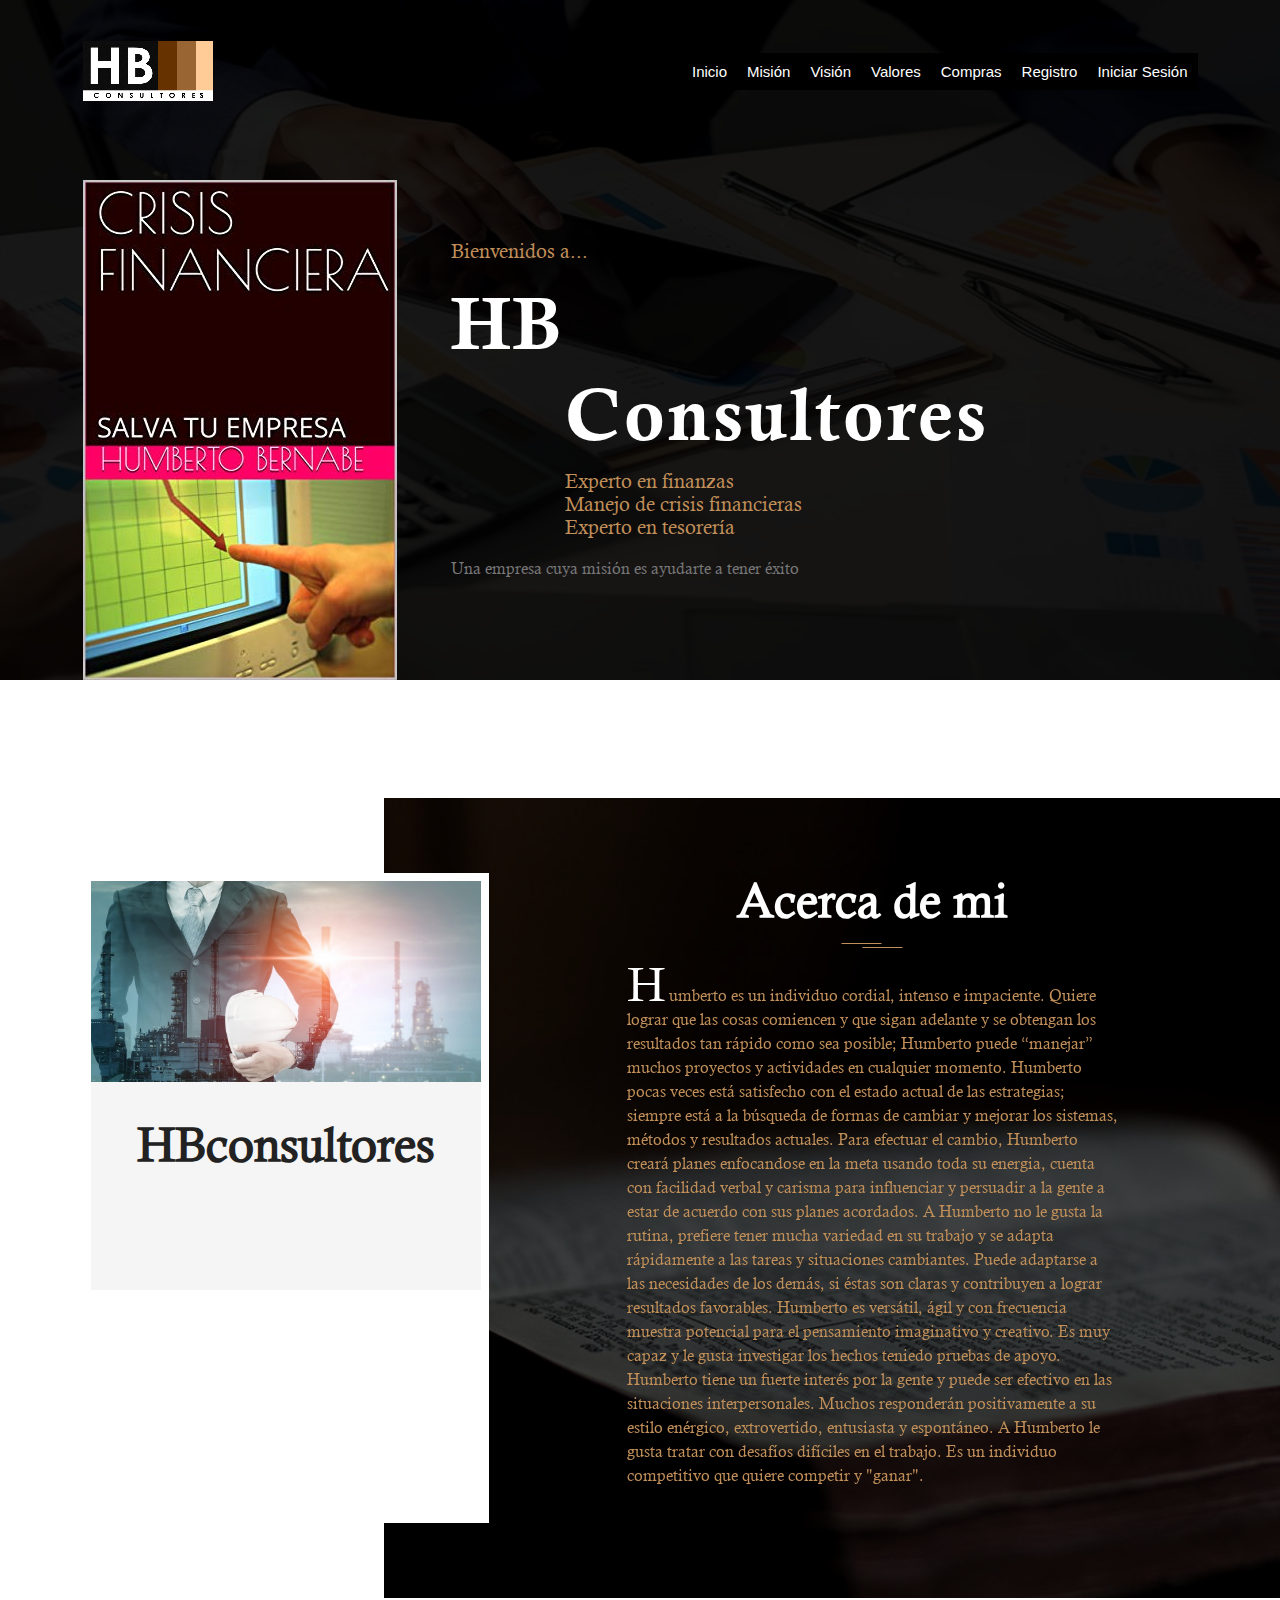
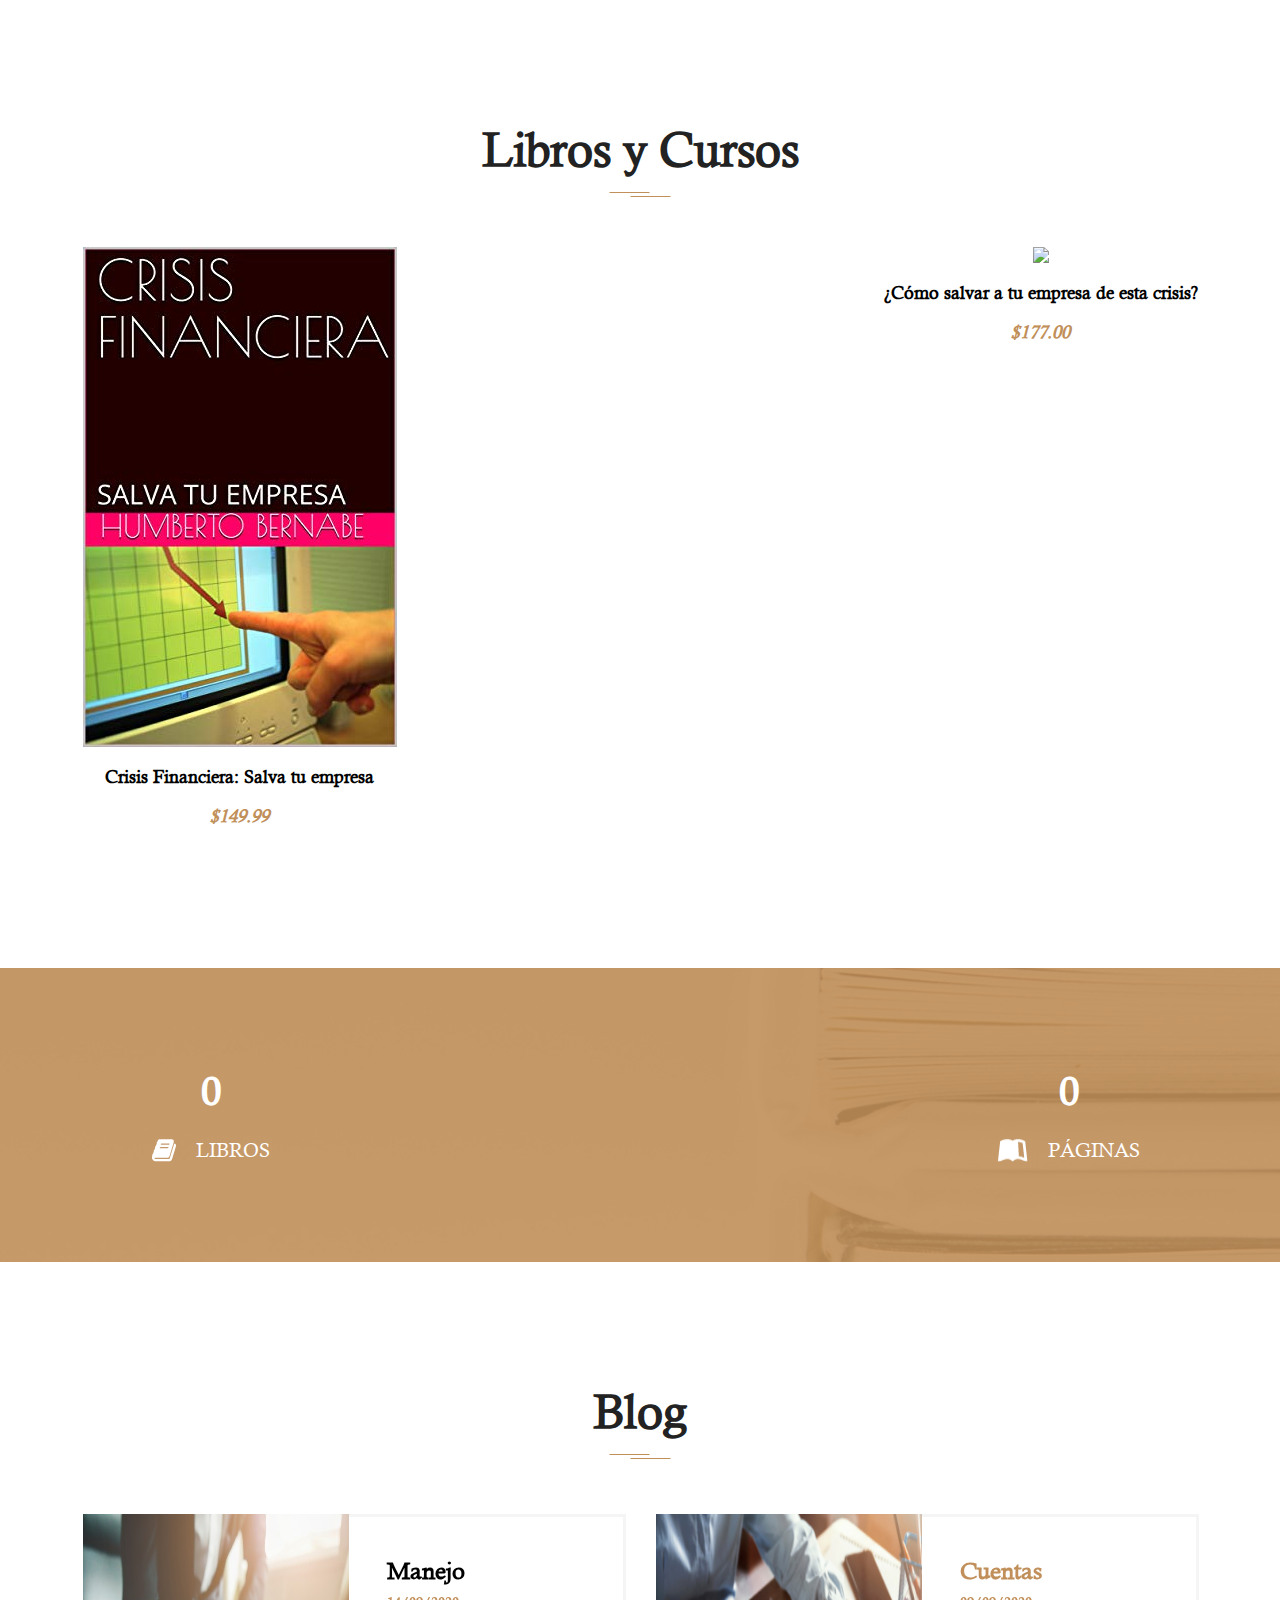
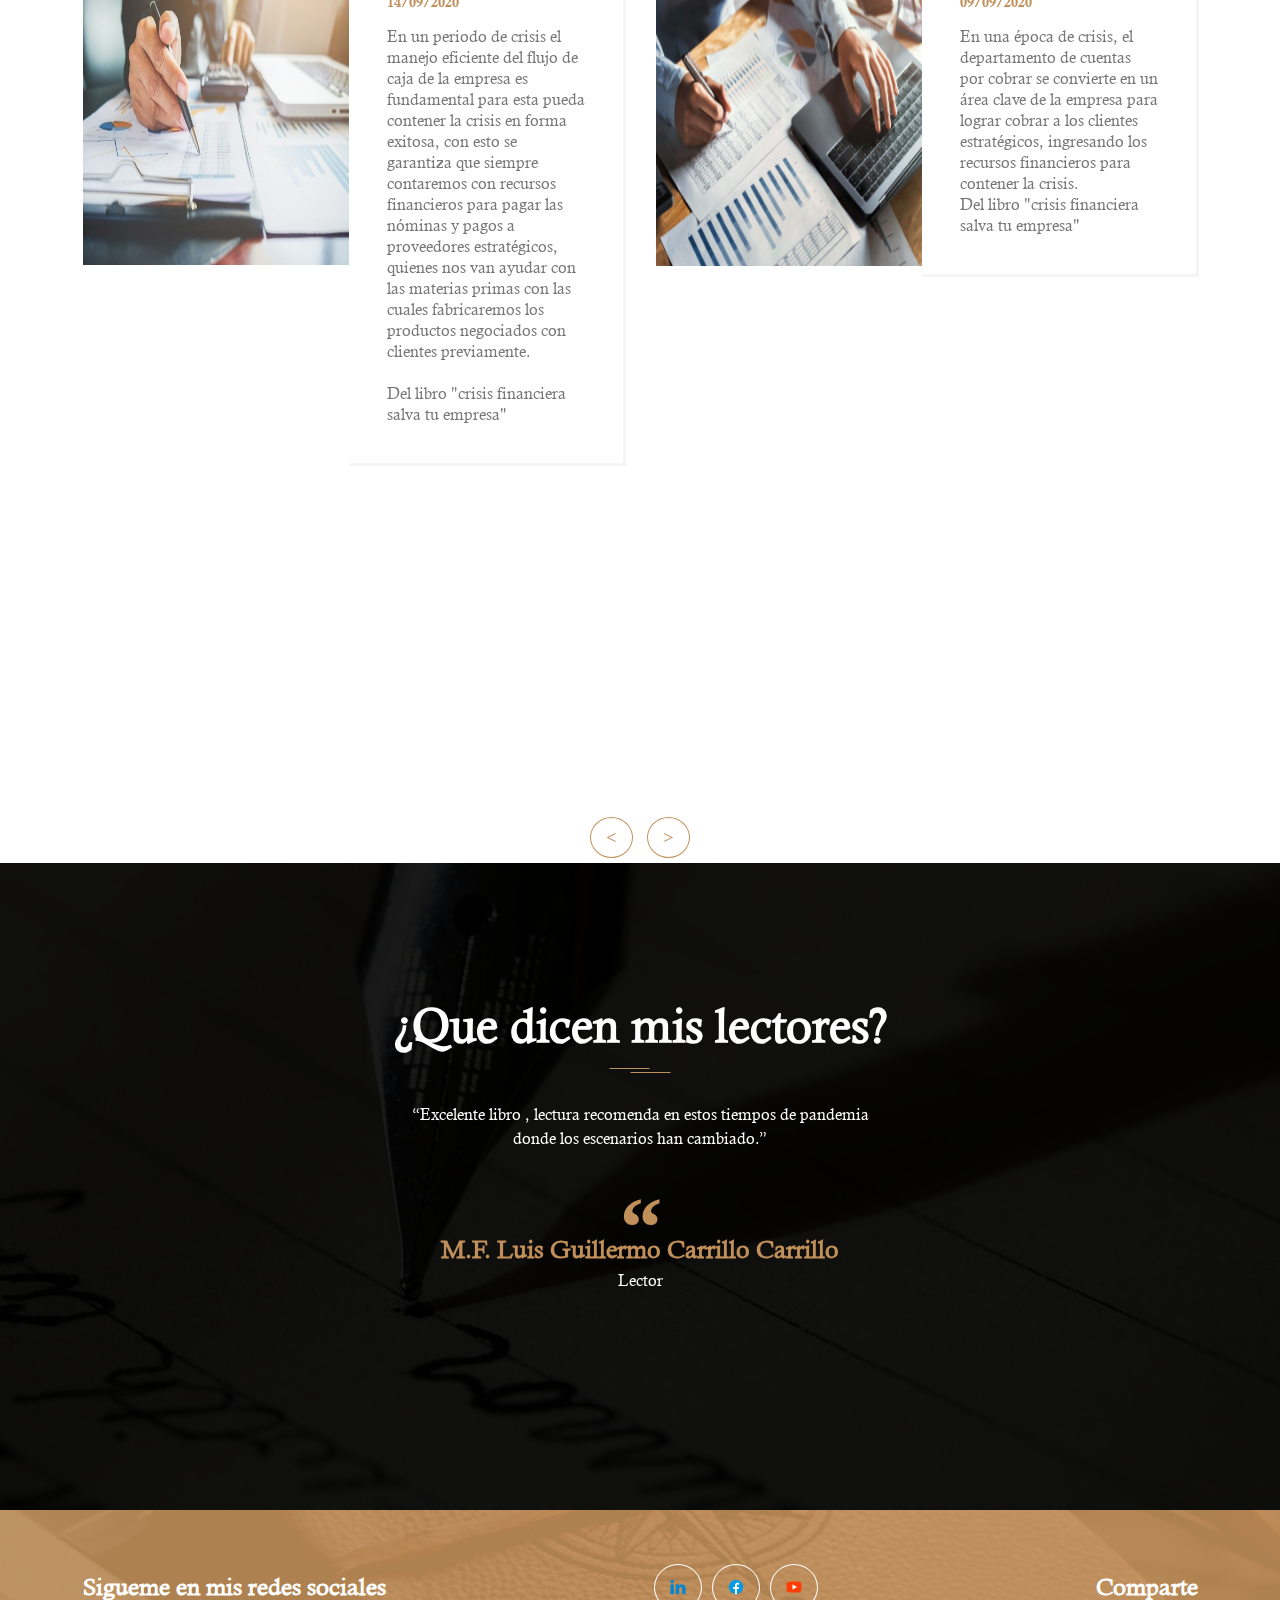
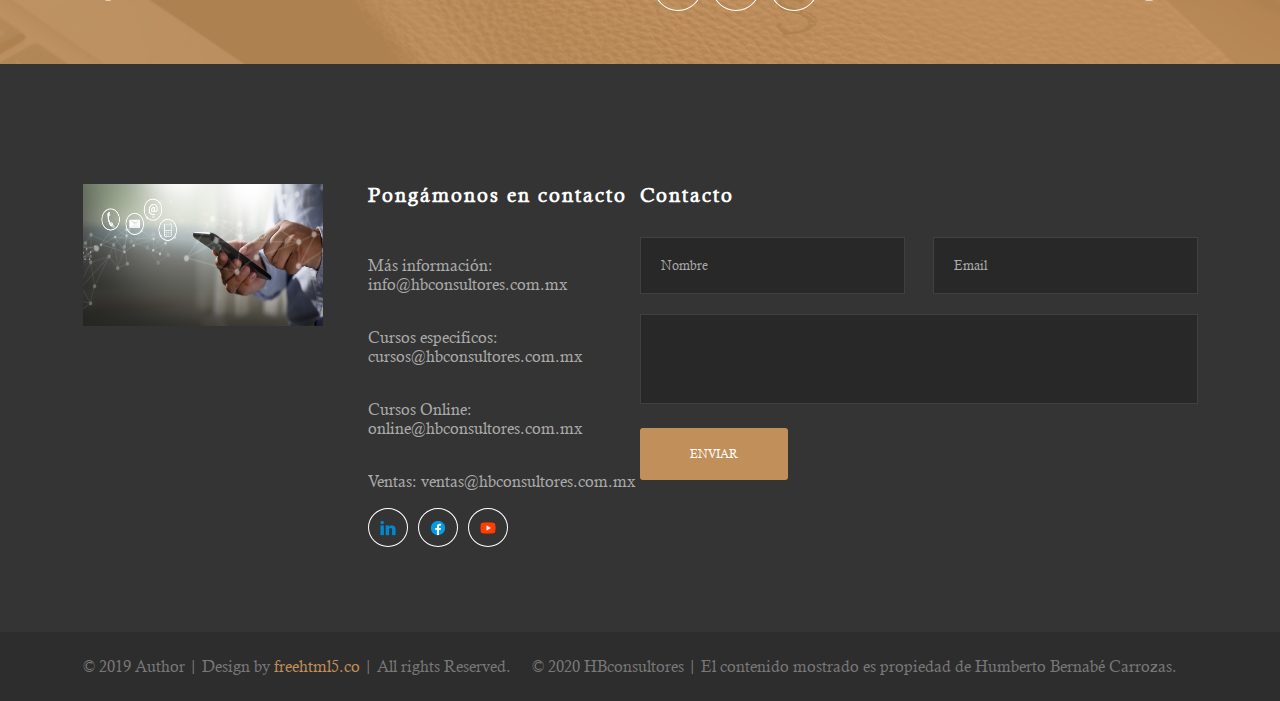
==== commit acecd5fc: "Version 1.1 NuevoMenu HBConsultores" ====
--- a/index.html
+++ b/index.html
@@ -139,15 +139,19 @@
 					</a>
 					<h4 class="single-book__title">Crisis Financiera: Salva tu empresa</h4>
 					<span class="single-book__price">$149.99</span>
-                    <!-- star rating
-					<div class="rating">
-						<span>&#9734;</span>
-						<span>&#9734;</span>
-						<span>&#9734;</span>
-						<span>&#9734;</span>
-						<span>&#9734;</span>
-					</div>
-				    star rating end -->
+                   
+				</div>
+
+				<div class="single-book">
+					<a href="https://www.hotmart.com/product/como-salvar-a-tu-empresa-de-esta-crisis/D41525870R?fbclid=IwAR1n7y--M_3Mjd75jGfP_yKdTZam1T_4WPh2q0cmGLygqGPHS_LRklCS4ig&utm_campaign=1066049&utm_medium=first-share&utm_source=vlc" class="single-book__img">
+						<img src="./images/ComoSalvarAtuEmpresa.png" alt="single book and cd">
+						<div class="single-book_download">
+							<img src="./images/download.svg" alt="book image">
+						</div>
+					</a>
+					<h4 class="single-book__title">¿Cómo salvar a tu empresa de esta crisis?</h4>
+					<span class="single-book__price">$177.00</span>
+                   
 				</div>
 				
 			</div>
--- a/css/style.css
+++ b/css/style.css
@@ -1,861 +1,910 @@
-/*
- * Author by FreeHTML5.co
- * Twitter: https://twitter.com/fh5co
- * Facebook: https://fb.com/fh5co
- * URL: https://freehtml5.co
- */
-/* Fonts */
-@font-face {
-  font-family: 'Calisto-MT';
-  src: url(../fonts/Calisto-MT.ttf); }
-
-@font-face {
-  font-family: 'Calisto-MT-Italic';
-  src: url(../fonts/Calisto-MT-Italic.ttf); }
-
-@font-face {
-  font-family: 'Calisto-MT-Bold';
-  src: url(../fonts/Calisto-MT-Bold.ttf); }
-
-/* Colors */
-/* Universal style */
-* {
-  margin: 0;
-  padding: 0;
-  font-family: "Calisto-MT"; }
-
-.site-container {
-  width: 1115px;
-  margin: 0 auto; }
-  @media (max-width: 1250px) {
-    .site-container {
-      width: 90%; } }
-
-.universal-h2 {
-  font-size: 48px;
-  text-align: center;
-  color: #222; }
-  @media (max-width: 1250px) {
-    .universal-h2 {
-      font-size: 38px; } }
-  @media (max-width: 668px) {
-    .universal-h2 {
-      font-size: 30px; } }
-
-.universal-h2-bckg {
-  background-image: url("../images/double-line.svg");
-  background-repeat: no-repeat;
-  background-position: center bottom; }
-
-/* Universal style end */
-/* Includes */
-.site-navigation {
-  position: absolute;
-  top: 4.6%;
-  width: 100%;
-  z-index: 2; }
-
-.site-navigation-inner {
-  display: flex;
-  align-items: center;
-  justify-content: space-between; }
-
-.main-navigation {
-  color: #fff;
-  display: none;
-  position: fixed;
-  height: 100%;
-  width: 100%;
-  top: 0px;
-  left: 0px;
-  background: #000;
-  opacity: 0.9; }
-  .main-navigation .main-navigation__ul {
-    position: absolute;
-    top: 50%;
-    left: 50%;
-    transform: translate(-50%, -50%);
-    padding: 3%;
-    border: 2px solid #fff;
-    border-radius: 7px;
-    background-color: #c18f59; }
-    .main-navigation .main-navigation__ul li {
-      margin-bottom: 20px;
-      list-style: none; }
-    .main-navigation .main-navigation__ul a {
-      color: #fff;
-      font-size: 20px;
-      font-weight: 600;
-      text-decoration: none;
-      text-transform: uppercase;
-      transition: 0.3s ease; }
-      .main-navigation .main-navigation__ul a:hover {
-        color: #777; }
-  @media (max-width: 1150px) {
-    .main-navigation {
-      opacity: 0.94; } }
-
-/* Navigation burger */
-.burger-container {
-  cursor: pointer;
-  z-index: 3; }
-
-.bar1, .bar2, .bar3 {
-  width: 30px;
-  height: 3px;
-  background-color: #c18f59;
-  margin: 6px 0;
-  transition: 0.4s; }
-
-.change .bar1 {
-  transform: rotate(-45deg) translate(-6px, 6px);
-  background-color: #c18f59; }
-
-.change .bar2 {
-  opacity: 0;
-  background-color: #c18f59; }
-
-.change .bar3 {
-  transform: rotate(45deg) translate(-6px, -7px);
-  background-color: #c18f59; }
-
-.stop-scroll {
-  overflow: hidden; }
-
-/* Navigation burger end */
-.fh5co-top-banner {
-  position: relative;
-  display: flex;
-  align-items: flex-end;
-  background-image: url("../images/topbanner.png");
-  background-position: center;
-  background-size: cover; }
-  .fh5co-top-banner::after {
-    content: '';
-    position: absolute;
-    top: 0;
-    left: 0;
-    width: 100%;
-    height: 100%;
-    background-color: #000;
-    opacity: 0.9; }
-  .fh5co-top-banner .site-container {
-    position: relative;
-    z-index: 1; }
-  @media (max-width: 1600px) {
-    .fh5co-top-banner {
-      padding-top: 180px; } }
-  @media (max-width: 1250px) {
-    .fh5co-top-banner {
-      padding-top: 130px; } }
-  @media (max-width: 520px) {
-    .fh5co-top-banner {
-      padding-top: 105px; } }
-  @media (min-width: 1600px) {
-    .fh5co-top-banner {
-      min-height: 100vh; } }
-
-.top-banner__inner {
-  display: flex;
-  align-items: center; }
-  .top-banner__inner .top-banner__text {
-    margin-left: 54px; }
-    @media (max-width: 1250px) {
-      .top-banner__inner .top-banner__text {
-        width: 35%; } }
-    @media (max-width: 768px) {
-      .top-banner__inner .top-banner__text {
-        width: 50%;
-        margin-left: 20px; } }
-    @media (max-width: 520px) {
-      .top-banner__inner .top-banner__text {
-        width: 65%;
-        margin-bottom: 20px;
-        margin-left: 0; } }
-    .top-banner__inner .top-banner__text p {
-      margin-bottom: 42px;
-      color: #777; }
-      @media (max-width: 768px) {
-        .top-banner__inner .top-banner__text p {
-          margin-bottom: 25px;
-          font-size: 14px; } }
-  .top-banner__inner .top-banner__h2 {
-    font-size: 74px;
-    letter-spacing: 3px;
-    color: #fff;
-    font-family: "Calisto-MT-Bold"; }
-    @media (max-width: 1250px) {
-      .top-banner__inner .top-banner__h2 {
-        font-size: 50px; } }
-    @media (max-width: 768px) {
-      .top-banner__inner .top-banner__h2 {
-        font-size: 35px; } }
-  .top-banner__inner .top-banner__text-up .top-banner__h2 {
-    margin-top: 15px; }
-    @media (max-width: 768px) {
-      .top-banner__inner .top-banner__text-up .top-banner__h2 {
-        margin-top: 0; } }
-  .top-banner__inner .top-banner__text-down {
-    margin-bottom: 20px;
-    padding-left: 27%; }
-    .top-banner__inner .top-banner__text-down .top-banner__h2 {
-      margin-bottom: 10px; }
-      @media (max-width: 768px) {
-        .top-banner__inner .top-banner__text-down .top-banner__h2 {
-          margin-bottom: 0; } }
-  .top-banner__inner .top-banner__image {
-    font-size: 0; }
-    @media (max-width: 1250px) {
-      .top-banner__inner .top-banner__image {
-        width: 50%; }
-        .top-banner__inner .top-banner__image img {
-          width: 100%; } }
-    @media (max-width: 520px) {
-      .top-banner__inner .top-banner__image {
-        width: 65%;
-        margin-bottom: 20px; } }
-  @media (max-width: 520px) {
-    .top-banner__inner {
-      flex-direction: column; } }
-
-.brand-span {
-  font-size: 14px;
-  color: #c18f59; }
-
-.brand-button {
-  display: inline-block;
-  padding: 10px 20px;
-  font-size: 11px;
-  text-transform: uppercase;
-  text-decoration: none;
-  color: #c18f59;
-  border: 1px solid #fff;
-  transition: 0.3s ease; }
-  .brand-button:hover, .brand-button:focus {
-    color: #777; }
-
-.fh5co-about-me {
-  position: relative;
-  margin: 193px 0 199px; }
-  @media (max-width: 1250px) {
-    .fh5co-about-me {
-      margin: 150px 0; } }
-  @media (max-width: 992px) {
-    .fh5co-about-me {
-      margin: 125px 0; } }
-
-.about-me-bckg {
-  position: absolute;
-  background-image: url("../images/about-me-bckg.jpg");
-  background-position: center;
-  background-size: cover;
-  height: 500px;
-  top: -75px;
-  right: 0;
-  height: calc(100% + 150px);
-  width: 70%;
-  z-index: -1; }
-  .about-me-bckg:after {
-    content: '';
-    position: absolute;
-    top: 0;
-    left: 0;
-    width: 100%;
-    height: 100%;
-    background-color: #000;
-    opacity: 0.7; }
-  @media (max-width: 992px) {
-    .about-me-bckg {
-      width: 100%;
-      padding-bottom: 15px; } }
-
-.about-me-inner {
-  display: flex;
-  justify-content: space-between; }
-  @media (max-width: 992px) {
-    .about-me-inner {
-      flex-direction: column;
-      align-items: center; } }
-
-.about-me-slider {
-  position: relative; }
-  .about-me-slider .slick-arrow {
-    position: absolute;
-    bottom: -18%; }
-  .about-me-slider .slick-prev {
-    left: 40%; }
-    @media (max-width: 520px) {
-      .about-me-slider .slick-prev {
-        left: 34%; } }
-  .about-me-slider .slick-next {
-    right: 40%; }
-    @media (max-width: 520px) {
-      .about-me-slider .slick-next {
-        right: 34%; } }
-
-.span-arrow {
-  padding: 10px 15px;
-  cursor: pointer;
-  color: #c18f59;
-  border: 1px solid #c18f59;
-  border-radius: 50%;
-  transition: 0.3s ease; }
-  .span-arrow:hover {
-    color: #fff;
-    border-color: #fff; }
-
-.portfolio-wrapper {
-  width: 390px;
-  padding: 8px;
-  text-align: center;
-  background-color: #fff; }
-  .portfolio-wrapper .portfolio__img {
-    font-size: 0; }
-    .portfolio-wrapper .portfolio__img img {
-      width: 100%; }
-  .portfolio-wrapper .portfolio__bottom {
-    padding: 35px 0 95px;
-    background-color: #f5f5f5; }
-    @media (max-width: 992px) {
-      .portfolio-wrapper .portfolio__bottom {
-        padding: 25px 0; } }
-  .portfolio-wrapper .portfolio__name {
-    display: flex;
-    justify-content: center;
-    align-items: flex-start;
-    margin-bottom: 23px; }
-    @media (max-width: 992px) {
-      .portfolio-wrapper .portfolio__name {
-        margin-bottom: 10px; } }
-    .portfolio-wrapper .portfolio__name span {
-      font-size: 90px;
-      line-height: 75px;
-      color: #c18f59;
-      font-family: "Calisto-MT-Bold"; }
-      @media (max-width: 992px) {
-        .portfolio-wrapper .portfolio__name span {
-          font-size: 65px;
-          line-height: 62px; } }
-  .portfolio-wrapper p {
-    padding: 0 10%;
-    line-height: 25px;
-    font-style: italic;
-    color: #777; }
-    @media (max-width: 620px) {
-      .portfolio-wrapper p {
-        font-size: 15px;
-        line-height: 20px; } }
-  @media (max-width: 992px) {
-    .portfolio-wrapper {
-      margin-bottom: 20px; } }
-  @media (max-width: 620px) {
-    .portfolio-wrapper {
-      width: 250px; } }
-
-.about-me__text {
-  width: 44%;
-  margin-right: 80px;
-  text-align: center; }
-  .about-me__text .universal-h2 {
-    color: #fff;
-    padding-bottom: 20px;
-    margin-bottom: 25px; }
-  .about-me__text p {
-    margin-bottom: 35px;
-    line-height: 24px;
-    color: #c18f59; }
-    .about-me__text p span {
-      font-size: 48px;
-      color: #fff; }
-    @media (max-width: 620px) {
-      .about-me__text p {
-        margin-bottom: 20px;
-        font-size: 14px;
-        line-height: 19px; } }
-  .about-me__text h4 {
-    margin-bottom: 7px;
-    font-size: 25px;
-    color: #c18f59; }
-  .about-me__text .p-white {
-    margin-bottom: 0;
-    color: #fff; }
-  @media (max-width: 1250px) {
-    .about-me__text {
-      width: 48%;
-      margin-right: 40px; } }
-  @media (max-width: 992px) {
-    .about-me__text {
-      width: 100%;
-      margin-right: 0; } }
-
-.slick-slide:focus {
-  outline: none; }
-
-.fh5co-books {
-  margin-bottom: 122px; }
-  .fh5co-books .universal-h2 {
-    margin-bottom: 50px;
-    padding-bottom: 20px; }
-  .fh5co-books .books-brand-button {
-    text-align: center; }
-    .fh5co-books .books-brand-button .brand-button {
-      font-size: 16px;
-      text-transform: none;
-      border-color: #c18f59; }
-      .fh5co-books .books-brand-button .brand-button:hover {
-        border-color: #777; }
-  @media (max-width: 1250px) {
-    .fh5co-books {
-      margin-bottom: 60px; } }
-
-.books {
-  display: flex;
-  justify-content: space-between;
-  flex-wrap: wrap;
-  margin-bottom: 70px; }
-  @media (max-width: 559px) {
-    .books {
-      justify-content: space-around; } }
-
-.single-book {
-  margin-bottom: 20px;
-  text-align: center; }
-  .single-book .single-book__img {
-    position: relative;
-    display: block;
-    font-size: 0; }
-    .single-book .single-book__img .single-book_download {
-      opacity: 0;
-      visibility: hidden;
-      position: absolute;
-      top: 0;
-      left: 0;
-      width: 100%;
-      height: 100%;
-      background-color: #000;
-      transition: 0.3s ease; }
-      .single-book .single-book__img .single-book_download img {
-        position: absolute;
-        left: 50%;
-        top: 50%;
-        transform: translate(-50%, -50%);
-        z-index: 1; }
-    .single-book .single-book__img:hover .single-book_download {
-      visibility: visible;
-      opacity: 0.7; }
-  .single-book .single-book__title {
-    margin: 19px 0 18px;
-    font-size: 18px; }
-  .single-book .single-book__price {
-    font-size: 18px;
-    font-weight: 600;
-    font-style: italic;
-    color: #c18f59; }
-  @media (max-width: 1250px) {
-    .single-book {
-      margin-right: 10px; }
-      .single-book:last-child {
-        margin-right: 0; } }
-
-.rating {
-  margin-top: 8px;
-  unicode-bidi: bidi-override;
-  direction: rtl; }
-  .rating span {
-    font-size: 23px;
-    color: #ffd200;
-    cursor: pointer; }
-  .rating > span:hover:before, .rating > span:hover ~ span:before {
-    content: "\2605";
-    position: absolute; }
-
-.fh5co-counter {
-  position: relative;
-  margin-bottom: 122px;
-  padding: 100px 0;
-  background-image: url("../images/book-bckg.jpg");
-  background-size: cover;
-  background-position: center; }
-  .fh5co-counter::after {
-    content: '';
-    position: absolute;
-    top: 0;
-    left: 0;
-    width: 100%;
-    height: 100%;
-    background-color: #c18f59;
-    opacity: 0.9; }
-  .fh5co-counter .site-container {
-    position: relative;
-    z-index: 1; }
-  @media (max-width: 850px) {
-    .fh5co-counter {
-      padding: 50px 0 20px;
-      margin-bottom: 50px; } }
-
-.counter-inner {
-  display: flex;
-  justify-content: space-between;
-  flex-wrap: wrap; }
-
-.single-count {
-  width: 23%;
-  text-align: center;
-  color: #fff; }
-  .single-count span {
-    display: block;
-    margin-bottom: 25px;
-    font-size: 40px;
-    font-weight: 900; }
-  .single-count p {
-    font-size: 20px;
-    text-transform: uppercase; }
-  @media (max-width: 850px) {
-    .single-count {
-      width: 48%;
-      margin-bottom: 30px; }
-      .single-count .count {
-        font-size: 35px;
-        margin-bottom: 15px; } }
-  @media (max-width: 500px) {
-    .single-count {
-      width: 100%;
-      padding-bottom: 10px;
-      border-bottom: 1px solid #fff; } }
-
-.single-count__text {
-  display: flex;
-  justify-content: center; }
-  .single-count__text img {
-    margin-right: 20px; }
-
-.fh5co-blog {
-  margin-bottom: 175px; }
-  .fh5co-blog .universal-h2 {
-    margin-bottom: 55px;
-    padding-bottom: 20px; }
-  @media (max-width: 620px) {
-    .fh5co-blog {
-      margin-bottom: 105px; } }
-
-.blog-inner {
-  display: flex;
-  justify-content: space-between; }
-
-.blog-slider .slick-slide {
-  margin: 0 15px; }
-
-.blog-slider .slick-list {
-  margin: 0 -15px; }
-
-.single-blog {
-  display: flex !important; }
-  .single-blog .single-blog__img {
-    width: 50%;
-    font-size: 0; }
-  .single-blog .single-blog__text {
-    width: 50%;
-    padding: 7%;
-    border: 3px solid #f5f5f5;
-    border-left: 0; }
-    .single-blog .single-blog__text h4 {
-      margin-bottom: 5px;
-      font-size: 24px;
-      line-height: 33px; }
-    .single-blog .single-blog__text span {
-      display: block;
-      margin-bottom: 15px;
-      font-size: 14px;
-      color: #c18f59;
-      font-family: "Calisto-MT-Bold"; }
-    .single-blog .single-blog__text p {
-      color: #777;
-      line-height: 21px; }
-    @media (max-width: 992px) {
-      .single-blog .single-blog__text {
-        padding: 5%; }
-        .single-blog .single-blog__text h4 {
-          margin-bottom: 3px;
-          font-size: 20px;
-          line-height: 24px; }
-        .single-blog .single-blog__text p {
-          font-size: 14px;
-          line-height: 19px; } }
-    @media (max-width: 420px) {
-      .single-blog .single-blog__text {
-        padding: 3%; }
-        .single-blog .single-blog__text h4 {
-          font-size: 16px; }
-        .single-blog .single-blog__text span {
-          margin-bottom: 7px;
-          font-size: 12px; }
-        .single-blog .single-blog__text p {
-          font-size: 13px;
-          line-height: 16px; } }
-  .single-blog:nth-child(even) h4 {
-    color: #c18f59; }
-  @media (max-width: 1250px) {
-    .single-blog .single-blog__img img {
-      width: 100%;
-      height: 100%; } }
-
-.blog-slider {
-  position: relative; }
-  .blog-slider .slick-arrow {
-    position: absolute;
-    bottom: -22%; }
-  .blog-slider .slick-prev {
-    left: 45.5%; }
-    @media (max-width: 1250px) {
-      .blog-slider .slick-prev {
-        left: 40%; } }
-    @media (max-width: 520px) {
-      .blog-slider .slick-prev {
-        left: 35%; } }
-  .blog-slider .slick-next {
-    right: 45.5%; }
-    @media (max-width: 1250px) {
-      .blog-slider .slick-next {
-        right: 40%; } }
-    @media (max-width: 520px) {
-      .blog-slider .slick-next {
-        right: 35%; } }
-  .blog-slider .span-arrow:hover {
-    color: #777;
-    border-color: #777; }
-
-.fh5co-quotes {
-  position: relative;
-  padding: 135px 0 172px;
-  text-align: center;
-  background-image: url("../images/quotes-bckg.jpg");
-  background-position: center;
-  background-size: cover; }
-  .fh5co-quotes::after {
-    content: '';
-    position: absolute;
-    top: 0;
-    left: 0;
-    width: 100%;
-    height: 100%;
-    background-color: #000;
-    opacity: 0.9; }
-  .fh5co-quotes .site-container {
-    position: relative;
-    z-index: 1; }
-  .fh5co-quotes .universal-h2 {
-    padding-bottom: 20px;
-    margin-bottom: 30px;
-    color: #fff !important; }
-  .fh5co-quotes p {
-    width: 43%;
-    margin: 0 auto 45px;
-    color: #fff;
-    line-height: 24px; }
-    @media (max-width: 620px) {
-      .fh5co-quotes p {
-        font-size: 14px;
-        line-height: 19px; } }
-  .fh5co-quotes img {
-    margin: 0 auto 5px; }
-  .fh5co-quotes h4 {
-    margin-bottom: 5px;
-    font-size: 25px;
-    color: #c18f59; }
-  .fh5co-quotes .slick-arrow {
-    bottom: -8%; }
-  .fh5co-quotes .slick-prev {
-    left: 45.5%; }
-    @media (max-width: 1150px) {
-      .fh5co-quotes .slick-prev {
-        left: 34%; } }
-  .fh5co-quotes .slick-next {
-    right: 45.5%; }
-    @media (max-width: 1150px) {
-      .fh5co-quotes .slick-next {
-        right: 34%; } }
-  @media (max-width: 1150px) {
-    .fh5co-quotes {
-      padding: 75px 0 95px; }
-      .fh5co-quotes p {
-        width: 90%; } }
-
-.fh5co-social {
-  position: relative;
-  padding: 63px 0;
-  background-image: url("../images/social-bckg.jpg");
-  background-size: cover;
-  background-position: center; }
-  .fh5co-social::after {
-    content: '';
-    position: absolute;
-    top: 0;
-    left: 0;
-    width: 100%;
-    height: 100%;
-    background-color: #c18f59;
-    opacity: 0.9; }
-  .fh5co-social .site-container {
-    position: relative;
-    z-index: 1; }
-  @media (max-width: 620px) {
-    .fh5co-social {
-      padding: 40px 0; } }
-
-.social {
-  display: flex;
-  justify-content: space-between;
-  align-items: center; }
-  .social h5 {
-    font-size: 24px;
-    color: #fff; }
-  @media (max-width: 620px) {
-    .social {
-      flex-direction: column; } }
-
-.social-icons a {
-  position: relative;
-  border: 1px solid white;
-  border-radius: 50%;
-  padding: 13px 23px;
-  margin-right: 10px;
-  transition: 0.3s ease; }
-  .social-icons a:hover {
-    background-color: #777;
-    border-color: transparent; }
-
-.social-icons img {
-  position: absolute;
-  left: 50%;
-  top: 50%;
-  transform: translate(-50%, -50%); }
-
-@media (max-width: 620px) {
-  .social-icons {
-    margin: 35px 0; } }
-
-.site-footer {
-  padding-top: 120px;
-  background-color: #343434; }
-  @media (max-width: 1250px) {
-    .site-footer {
-      padding-top: 60px; } }
-
-.footer-inner {
-  display: flex;
-  justify-content: space-between;
-  padding-bottom: 95px; }
-  .footer-inner h5 {
-    margin-bottom: 30px;
-    font-size: 20px;
-    letter-spacing: 2px;
-    color: #fff; }
-  @media (max-width: 1250px) {
-    .footer-inner {
-      padding-bottom: 50px;
-      flex-direction: column;
-      align-items: center; } }
-
-.footer-info {
-  width: 50%;
-  display: flex; }
-  .footer-info .footer-info__left {
-    margin-right: 45px; }
-    .footer-info .footer-info__left img {
-      margin-bottom: 10px; }
-    .footer-info .footer-info__left p {
-      color: #c18f59; }
-    @media (max-width: 620px) {
-      .footer-info .footer-info__left {
-        margin-right: 0;
-        margin-bottom: 20px; } }
-  .footer-info .footer-info__right p {
-    margin-bottom: 15px;
-    color: #aaa; }
-  .footer-info .footer-info__right .footer-phone {
-    font-size: 14px; }
-  .footer-info .footer-info__right .social-icons {
-    margin-top: 27px; }
-    .footer-info .footer-info__right .social-icons a {
-      padding: 9px 19px; }
-  @media (max-width: 1250px) {
-    .footer-info {
-      width: 100%;
-      margin-bottom: 20px; } }
-  @media (max-width: 620px) {
-    .footer-info {
-      flex-direction: column;
-      align-items: center; } }
-
-.footer-contact-form {
-  width: 50%; }
-  .footer-contact-form .contact-form__input {
-    display: flex;
-    justify-content: space-between;
-    margin-bottom: 20px; }
-    .footer-contact-form .contact-form__input input {
-      width: 40%;
-      padding: 20px;
-      border: 1px solid #404040;
-      background-color: #282828;
-      color: #c18f59; }
-      .footer-contact-form .contact-form__input input::placeholder {
-        color: #aaa; }
-      @media (max-width: 1250px) {
-        .footer-contact-form .contact-form__input input {
-          width: 45%; } }
-      @media (max-width: 520px) {
-        .footer-contact-form .contact-form__input input {
-          width: 100%; } }
-  .footer-contact-form textarea {
-    box-sizing: border-box;
-    height: 90px;
-    width: 100%;
-    margin-bottom: 20px;
-    padding: 20px;
-    border: 1px solid #404040;
-    background-color: #282828;
-    resize: none;
-    color: #c18f59; }
-  .footer-contact-form .submit-button {
-    padding: 19px 50px;
-    text-transform: uppercase;
-    font-size: 12px;
-    color: #fff;
-    background-color: #c18f59;
-    border: none;
-    border-radius: 3px;
-    cursor: pointer;
-    transition: 0.3s ease; }
-    .footer-contact-form .submit-button:hover {
-      background-color: #777; }
-  @media (max-width: 1250px) {
-    .footer-contact-form {
-      width: 100%; } }
-
-.footer-bottom {
-  padding: 25px 0;
-  background-color: #2d2d2d; }
-
-.footer-bottom-inner {
-  display: flex;
-  justify-content: space-between; }
-  .footer-bottom-inner p {
-    color: #777; }
-  .footer-bottom-inner a {
-    color: #c18f59;
-    text-decoration: none;
-    transition: 0.3s ease; }
-    .footer-bottom-inner a:hover {
-      color: #777; }
-  .footer-bottom-inner .footer-bottom__img img {
-    margin-right: 25px; }
-    .footer-bottom-inner .footer-bottom__img img:last-child {
-      margin-right: 0; }
-  @media (max-width: 992px) {
-    .footer-bottom-inner {
-      flex-direction: column;
-      align-items: center; }
-      .footer-bottom-inner p {
-        font-size: 14px;
-        margin-bottom: 20px; } }
+/*
+ * Author by FreeHTML5.co
+ * Twitter: https://twitter.com/fh5co
+ * Facebook: https://fb.com/fh5co
+ * URL: https://freehtml5.co
+ */
+/* Fonts */
+@font-face {
+  font-family: 'Calisto-MT';
+  src: url(../fonts/Calisto-MT.ttf); }
+
+@font-face {
+  font-family: 'Calisto-MT-Italic';
+  src: url(../fonts/Calisto-MT-Italic.ttf); }
+
+@font-face {
+  font-family: 'Calisto-MT-Bold';
+  src: url(../fonts/Calisto-MT-Bold.ttf); }
+
+/* Colors */
+/* Universal style */
+* {
+  margin: 0;
+  padding: 0;
+  font-family: "Calisto-MT"; }
+
+.site-container {
+  width: 1115px;
+  margin: 0 auto; }
+  @media (max-width: 1250px) {
+    .site-container {
+      width: 90%; } }
+
+.universal-h2 {
+  font-size: 48px;
+  text-align: center;
+  color: #222; }
+  @media (max-width: 1250px) {
+    .universal-h2 {
+      font-size: 38px; } }
+  @media (max-width: 668px) {
+    .universal-h2 {
+      font-size: 30px; } }
+
+.universal-h2-bckg {
+  background-image: url("../images/double-line.svg");
+  background-repeat: no-repeat;
+  background-position: center bottom; }
+
+/* Universal style end */
+/* Includes */
+.site-navigation {
+  position: absolute;
+  top: 4.6%;
+  width: 100%;
+  z-index: 2; }
+
+.site-navigation-inner {
+  display: flex;
+  align-items: center;
+  justify-content: space-between; }
+
+.main-navigation {
+  color: #fff;
+  display: none;
+  position: fixed;
+  height: 100%;
+  width: 100%;
+  top: 0px;
+  left: 0px;
+  background: #000;
+  opacity: 0.9; }
+  .main-navigation .main-navigation__ul {
+    position: absolute;
+    top: 50%;
+    left: 50%;
+    transform: translate(-50%, -50%);
+    padding: 3%;
+    border: 2px solid #fff;
+    border-radius: 7px;
+    background-color: #c18f59; }
+    .main-navigation .main-navigation__ul li {
+      margin-bottom: 20px;
+      list-style: none; }
+    .main-navigation .main-navigation__ul a {
+      color: #fff;
+      font-size: 20px;
+      font-weight: 600;
+      text-decoration: none;
+      text-transform: uppercase;
+      transition: 0.3s ease; }
+      .main-navigation .main-navigation__ul a:hover {
+        color: #777; }
+  @media (max-width: 1150px) {
+    .main-navigation {
+      opacity: 0.94; } }
+
+/* Navigation burger */
+.burger-container {
+  cursor: pointer;
+  z-index: 3; }
+
+.bar1, .bar2, .bar3 {
+  width: 30px;
+  height: 3px;
+  background-color: #c18f59;
+  margin: 6px 0;
+  transition: 0.4s; }
+
+.change .bar1 {
+  transform: rotate(-45deg) translate(-6px, 6px);
+  background-color: #c18f59; }
+
+.change .bar2 {
+  opacity: 0;
+  background-color: #c18f59; }
+
+.change .bar3 {
+  transform: rotate(45deg) translate(-6px, -7px);
+  background-color: #c18f59; }
+
+.stop-scroll {
+  overflow: hidden; }
+
+/* Navigation burger end */
+.fh5co-top-banner {
+  position: relative;
+  display: flex;
+  align-items: flex-end;
+  background-image: url("../images/topbanner.png");
+  background-position: center;
+  background-size: cover; }
+  .fh5co-top-banner::after {
+    content: '';
+    position: absolute;
+    top: 0;
+    left: 0;
+    width: 100%;
+    height: 100%;
+    background-color: #000;
+    opacity: 0.9; }
+  .fh5co-top-banner .site-container {
+    position: relative;
+    z-index: 1; }
+  @media (max-width: 1600px) {
+    .fh5co-top-banner {
+      padding-top: 180px; } }
+  @media (max-width: 1250px) {
+    .fh5co-top-banner {
+      padding-top: 130px; } }
+  @media (max-width: 520px) {
+    .fh5co-top-banner {
+      padding-top: 105px; } }
+  @media (min-width: 1600px) {
+    .fh5co-top-banner {
+      min-height: 100vh; } }
+
+.top-banner__inner {
+  display: flex;
+  align-items: center; }
+  .top-banner__inner .top-banner__text {
+    margin-left: 54px; }
+    @media (max-width: 1250px) {
+      .top-banner__inner .top-banner__text {
+        width: 35%; } }
+    @media (max-width: 768px) {
+      .top-banner__inner .top-banner__text {
+        width: 50%;
+        margin-left: 20px; } }
+    @media (max-width: 520px) {
+      .top-banner__inner .top-banner__text {
+        width: 65%;
+        margin-bottom: 20px;
+        margin-left: 0; } }
+    .top-banner__inner .top-banner__text p {
+      margin-bottom: 42px;
+      color: #777; }
+      @media (max-width: 768px) {
+        .top-banner__inner .top-banner__text p {
+          margin-bottom: 25px;
+          font-size: 14px; } }
+  .top-banner__inner .top-banner__h2 {
+    font-size: 74px;
+    letter-spacing: 3px;
+    color: #fff;
+    font-family: "Calisto-MT-Bold"; }
+    @media (max-width: 1250px) {
+      .top-banner__inner .top-banner__h2 {
+        font-size: 50px; } }
+    @media (max-width: 768px) {
+      .top-banner__inner .top-banner__h2 {
+        font-size: 35px; } }
+  .top-banner__inner .top-banner__text-up .top-banner__h2 {
+    margin-top: 15px; }
+    @media (max-width: 768px) {
+      .top-banner__inner .top-banner__text-up .top-banner__h2 {
+        margin-top: 0; } }
+  .top-banner__inner .top-banner__text-down {
+    margin-bottom: 20px;
+    padding-left: 27%; }
+    .top-banner__inner .top-banner__text-down .top-banner__h2 {
+      margin-bottom: 10px; }
+      @media (max-width: 768px) {
+        .top-banner__inner .top-banner__text-down .top-banner__h2 {
+          margin-bottom: 0; } }
+  .top-banner__inner .top-banner__image {
+    font-size: 0; }
+    @media (max-width: 1250px) {
+      .top-banner__inner .top-banner__image {
+        width: 50%; }
+        .top-banner__inner .top-banner__image img {
+          width: 100%; } }
+    @media (max-width: 520px) {
+      .top-banner__inner .top-banner__image {
+        width: 65%;
+        margin-bottom: 20px; } }
+  @media (max-width: 520px) {
+    .top-banner__inner {
+      flex-direction: column; } }
+
+.brand-span {
+  font-size: 20px;
+  color: #c18f59; }
+
+.brand-button {
+  display: inline-block;
+  padding: 10px 20px;
+  font-size: 15px;
+  text-transform: uppercase;
+  text-decoration: none;
+  color: #c18f59;
+  border: 1px solid #fff;
+  transition: 0.3s ease; }
+  .brand-button:hover, .brand-button:focus {
+    color: #777; }
+
+.fh5co-about-me {
+  position: relative;
+  margin: 193px 0 199px; }
+  @media (max-width: 1250px) {
+    .fh5co-about-me {
+      margin: 150px 0; } }
+  @media (max-width: 992px) {
+    .fh5co-about-me {
+      margin: 125px 0; } }
+
+.about-me-bckg {
+  position: absolute;
+  background-image: url("../images/about-me-bckg.jpg");
+  background-position: center;
+  background-size: cover;
+  height: 500px;
+  top: -75px;
+  right: 0;
+  height: calc(100% + 150px);
+  width: 70%;
+  z-index: -1; }
+  .about-me-bckg:after {
+    content: '';
+    position: absolute;
+    top: 0;
+    left: 0;
+    width: 100%;
+    height: 100%;
+    background-color: #000;
+    opacity: 0.7; }
+  @media (max-width: 992px) {
+    .about-me-bckg {
+      width: 100%;
+      padding-bottom: 15px; } }
+
+.about-me-inner {
+  display: flex;
+  justify-content: space-between; }
+  @media (max-width: 992px) {
+    .about-me-inner {
+      flex-direction: column;
+      align-items: center; } }
+
+.about-me-slider {
+  position: relative; }
+  .about-me-slider .slick-arrow {
+    position: absolute;
+    bottom: -18%; }
+  .about-me-slider .slick-prev {
+    left: 40%; }
+    @media (max-width: 520px) {
+      .about-me-slider .slick-prev {
+        left: 34%; } }
+  .about-me-slider .slick-next {
+    right: 40%; }
+    @media (max-width: 520px) {
+      .about-me-slider .slick-next {
+        right: 34%; } }
+
+.span-arrow {
+  padding: 10px 15px;
+  cursor: pointer;
+  color: #c18f59;
+  border: 1px solid #c18f59;
+  border-radius: 50%;
+  transition: 0.3s ease; }
+  .span-arrow:hover {
+    color: #fff;
+    border-color: #fff; }
+
+.portfolio-wrapper {
+  width: 390px;
+  padding: 8px;
+  text-align: center;
+  background-color: #fff; }
+  .portfolio-wrapper .portfolio__img {
+    font-size: 0; }
+    .portfolio-wrapper .portfolio__img img {
+      width: 100%; }
+  .portfolio-wrapper .portfolio__bottom {
+    padding: 35px 0 95px;
+    background-color: #f5f5f5; }
+    @media (max-width: 992px) {
+      .portfolio-wrapper .portfolio__bottom {
+        padding: 25px 0; } }
+  .portfolio-wrapper .portfolio__name {
+    display: flex;
+    justify-content: center;
+    align-items: flex-start;
+    margin-bottom: 23px; }
+    @media (max-width: 992px) {
+      .portfolio-wrapper .portfolio__name {
+        margin-bottom: 10px; } }
+    .portfolio-wrapper .portfolio__name span {
+      font-size: 90px;
+      line-height: 75px;
+      color: #c18f59;
+      font-family: "Calisto-MT-Bold"; }
+      @media (max-width: 992px) {
+        .portfolio-wrapper .portfolio__name span {
+          font-size: 65px;
+          line-height: 62px; } }
+  .portfolio-wrapper p {
+    padding: 0 10%;
+    line-height: 25px;
+    font-style: italic;
+    color: #777; }
+    @media (max-width: 620px) {
+      .portfolio-wrapper p {
+        font-size: 15px;
+        line-height: 20px; } }
+  @media (max-width: 992px) {
+    .portfolio-wrapper {
+      margin-bottom: 20px; } }
+  @media (max-width: 620px) {
+    .portfolio-wrapper {
+      width: 250px; } }
+
+.about-me__text {
+  width: 44%;
+  margin-right: 80px;
+  text-align: left; }
+  .about-me__text .universal-h2 {
+    color: #fff;
+    padding-bottom: 20px;
+    margin-bottom: 25px; }
+  .about-me__text p {
+    margin-bottom: 35px;
+    line-height: 24px;
+    color: #c18f59; }
+    .about-me__text p span {
+      font-size: 48px;
+      color: #fff; }
+    @media (max-width: 620px) {
+      .about-me__text p {
+        margin-bottom: 20px;
+        font-size: 14px;
+        line-height: 19px; } }
+  .about-me__text h4 {
+    margin-bottom: 7px;
+    font-size: 25px;
+    color: #c18f59; }
+  .about-me__text .p-white {
+    margin-bottom: 0;
+    color: #fff; }
+  @media (max-width: 1250px) {
+    .about-me__text {
+      width: 48%;
+      margin-right: 40px; } }
+  @media (max-width: 992px) {
+    .about-me__text {
+      width: 100%;
+      margin-right: 0; } }
+
+.slick-slide:focus {
+  outline: none; }
+
+.fh5co-books {
+  margin-bottom: 122px; }
+  .fh5co-books .universal-h2 {
+    margin-bottom: 50px;
+    padding-bottom: 20px; }
+  .fh5co-books .books-brand-button {
+    text-align: center; }
+    .fh5co-books .books-brand-button .brand-button {
+      font-size: 16px;
+      text-transform: none;
+      border-color: #c18f59; }
+      .fh5co-books .books-brand-button .brand-button:hover {
+        border-color: #777; }
+  @media (max-width: 1250px) {
+    .fh5co-books {
+      margin-bottom: 60px; } }
+
+.books {
+  display: flex;
+  justify-content: space-between;
+  flex-wrap: wrap;
+  margin-bottom: 70px; }
+  @media (max-width: 559px) {
+    .books {
+      justify-content: space-around; } }
+
+.single-book {
+  margin-bottom: 20px;
+  text-align: center; }
+  .single-book .single-book__img {
+    position: relative;
+    display: block;
+    font-size: 0; }
+    .single-book .single-book__img .single-book_download {
+      opacity: 0;
+      visibility: hidden;
+      position: absolute;
+      top: 0;
+      left: 0;
+      width: 100%;
+      height: 100%;
+      background-color: #000;
+      transition: 0.3s ease; }
+      .single-book .single-book__img .single-book_download img {
+        position: absolute;
+        left: 50%;
+        top: 50%;
+        transform: translate(-50%, -50%);
+        z-index: 1; }
+    .single-book .single-book__img:hover .single-book_download {
+      visibility: visible;
+      opacity: 0.7; }
+  .single-book .single-book__title {
+    margin: 19px 0 18px;
+    font-size: 18px; }
+  .single-book .single-book__price {
+    font-size: 18px;
+    font-weight: 600;
+    font-style: italic;
+    color: #c18f59; }
+  @media (max-width: 1250px) {
+    .single-book {
+      margin-right: 10px; }
+      .single-book:last-child {
+        margin-right: 0; } }
+
+.rating {
+  margin-top: 8px;
+  unicode-bidi: bidi-override;
+  direction: rtl; }
+  .rating span {
+    font-size: 23px;
+    color: #ffd200;
+    cursor: pointer; }
+  .rating > span:hover:before, .rating > span:hover ~ span:before {
+    content: "\2605";
+    position: absolute; }
+
+.fh5co-counter {
+  position: relative;
+  margin-bottom: 122px;
+  padding: 100px 0;
+  background-image: url("../images/book-bckg.jpg");
+  background-size: cover;
+  background-position: center; }
+  .fh5co-counter::after {
+    content: '';
+    position: absolute;
+    top: 0;
+    left: 0;
+    width: 100%;
+    height: 100%;
+    background-color: #c18f59;
+    opacity: 0.9; }
+  .fh5co-counter .site-container {
+    position: relative;
+    z-index: 1; }
+  @media (max-width: 850px) {
+    .fh5co-counter {
+      padding: 50px 0 20px;
+      margin-bottom: 50px; } }
+
+.counter-inner {
+  display: flex;
+  justify-content: space-between;
+  flex-wrap: wrap; }
+
+.single-count {
+  width: 23%;
+  text-align: center;
+  color: #fff; }
+  .single-count span {
+    display: block;
+    margin-bottom: 25px;
+    font-size: 40px;
+    font-weight: 900; }
+  .single-count p {
+    font-size: 20px;
+    text-transform: uppercase; }
+  @media (max-width: 850px) {
+    .single-count {
+      width: 48%;
+      margin-bottom: 30px; }
+      .single-count .count {
+        font-size: 35px;
+        margin-bottom: 15px; } }
+  @media (max-width: 500px) {
+    .single-count {
+      width: 100%;
+      padding-bottom: 10px;
+      border-bottom: 1px solid #fff; } }
+
+.single-count__text {
+  display: flex;
+  justify-content: center; }
+  .single-count__text img {
+    margin-right: 20px; }
+
+.fh5co-blog {
+  margin-bottom: 175px; }
+  .fh5co-blog .universal-h2 {
+    margin-bottom: 55px;
+    padding-bottom: 20px; }
+  @media (max-width: 620px) {
+    .fh5co-blog {
+      margin-bottom: 105px; } }
+
+.blog-inner {
+  display: flex;
+  justify-content: space-between; }
+
+.blog-slider .slick-slide {
+  margin: 0 15px; }
+
+.blog-slider .slick-list {
+  margin: 0 -15px; }
+
+.single-blog {
+  display: flex !important; }
+  .single-blog .single-blog__img {
+    width: 50%;
+    font-size: 0; }
+  .single-blog .single-blog__text {
+    width: 50%;
+    padding: 7%;
+    border: 3px solid #f5f5f5;
+    border-left: 0; }
+    .single-blog .single-blog__text h4 {
+      margin-bottom: 5px;
+      font-size: 24px;
+      line-height: 33px; }
+    .single-blog .single-blog__text span {
+      display: block;
+      margin-bottom: 15px;
+      font-size: 14px;
+      color: #c18f59;
+      font-family: "Calisto-MT-Bold"; }
+    .single-blog .single-blog__text p {
+      color: #777;
+      line-height: 21px; }
+    @media (max-width: 992px) {
+      .single-blog .single-blog__text {
+        padding: 5%; }
+        .single-blog .single-blog__text h4 {
+          margin-bottom: 3px;
+          font-size: 20px;
+          line-height: 24px; }
+        .single-blog .single-blog__text p {
+          font-size: 14px;
+          line-height: 19px; } }
+    @media (max-width: 420px) {
+      .single-blog .single-blog__text {
+        padding: 3%; }
+        .single-blog .single-blog__text h4 {
+          font-size: 16px; }
+        .single-blog .single-blog__text span {
+          margin-bottom: 7px;
+          font-size: 12px; }
+        .single-blog .single-blog__text p {
+          font-size: 13px;
+          line-height: 16px; } }
+  .single-blog:nth-child(even) h4 {
+    color: #c18f59; }
+  @media (max-width: 1250px) {
+    .single-blog .single-blog__img img {
+      width: 100%;
+      height: 100%; } }
+
+.blog-slider {
+  position: relative; }
+  .blog-slider .slick-arrow {
+    position: absolute;
+    bottom: -22%; }
+  .blog-slider .slick-prev {
+    left: 45.5%; }
+    @media (max-width: 1250px) {
+      .blog-slider .slick-prev {
+        left: 40%; } }
+    @media (max-width: 520px) {
+      .blog-slider .slick-prev {
+        left: 35%; } }
+  .blog-slider .slick-next {
+    right: 45.5%; }
+    @media (max-width: 1250px) {
+      .blog-slider .slick-next {
+        right: 40%; } }
+    @media (max-width: 520px) {
+      .blog-slider .slick-next {
+        right: 35%; } }
+  .blog-slider .span-arrow:hover {
+    color: #777;
+    border-color: #777; }
+
+.fh5co-quotes {
+  position: relative;
+  padding: 135px 0 172px;
+  text-align: center;
+  background-image: url("../images/quotes-bckg.jpg");
+  background-position: center;
+  background-size: cover; }
+  .fh5co-quotes::after {
+    content: '';
+    position: absolute;
+    top: 0;
+    left: 0;
+    width: 100%;
+    height: 100%;
+    background-color: #000;
+    opacity: 0.9; }
+  .fh5co-quotes .site-container {
+    position: relative;
+    z-index: 1; }
+  .fh5co-quotes .universal-h2 {
+    padding-bottom: 20px;
+    margin-bottom: 30px;
+    color: #fff !important; }
+  .fh5co-quotes p {
+    width: 43%;
+    margin: 0 auto 45px;
+    color: #fff;
+    line-height: 24px; }
+    @media (max-width: 620px) {
+      .fh5co-quotes p {
+        font-size: 14px;
+        line-height: 19px; } }
+  .fh5co-quotes img {
+    margin: 0 auto 5px; }
+  .fh5co-quotes h4 {
+    margin-bottom: 5px;
+    font-size: 25px;
+    color: #c18f59; }
+  .fh5co-quotes .slick-arrow {
+    bottom: -8%; }
+  .fh5co-quotes .slick-prev {
+    left: 45.5%; }
+    @media (max-width: 1150px) {
+      .fh5co-quotes .slick-prev {
+        left: 34%; } }
+  .fh5co-quotes .slick-next {
+    right: 45.5%; }
+    @media (max-width: 1150px) {
+      .fh5co-quotes .slick-next {
+        right: 34%; } }
+  @media (max-width: 1150px) {
+    .fh5co-quotes {
+      padding: 75px 0 95px; }
+      .fh5co-quotes p {
+        width: 90%; } }
+
+.fh5co-social {
+  position: relative;
+  padding: 63px 0;
+  background-image: url("../images/social-bckg.jpg");
+  background-size: cover;
+  background-position: center; }
+  .fh5co-social::after {
+    content: '';
+    position: absolute;
+    top: 0;
+    left: 0;
+    width: 100%;
+    height: 100%;
+    background-color: #c18f59;
+    opacity: 0.9; }
+  .fh5co-social .site-container {
+    position: relative;
+    z-index: 1; }
+  @media (max-width: 620px) {
+    .fh5co-social {
+      padding: 40px 0; } }
+
+.social {
+  display: flex;
+  justify-content: space-between;
+  align-items: center; }
+  .social h5 {
+    font-size: 24px;
+    color: #fff; }
+  @media (max-width: 620px) {
+    .social {
+      flex-direction: column; } }
+
+.social-icons a {
+  position: relative;
+  border: 1px solid white;
+  border-radius: 50%;
+  padding: 13px 23px;
+  margin-right: 10px;
+  transition: 0.3s ease; }
+  .social-icons a:hover {
+    background-color: #777;
+    border-color: transparent; }
+
+.social-icons img {
+  position: absolute;
+  left: 50%;
+  top: 50%;
+  transform: translate(-50%, -50%); }
+
+@media (max-width: 620px) {
+  .social-icons {
+    margin: 35px 0; } }
+
+.site-footer {
+  padding-top: 120px;
+  background-color: #343434; }
+  @media (max-width: 1250px) {
+    .site-footer {
+      padding-top: 60px; } }
+
+.footer-inner {
+  display: flex;
+  justify-content: space-between;
+  padding-bottom: 95px; }
+  .footer-inner h5 {
+    margin-bottom: 30px;
+    font-size: 20px;
+    letter-spacing: 2px;
+    color: #fff; }
+  @media (max-width: 1250px) {
+    .footer-inner {
+      padding-bottom: 50px;
+      flex-direction: column;
+      align-items: center; } }
+
+.footer-info {
+  width: 50%;
+  display: flex; }
+  .footer-info .footer-info__left {
+    margin-right: 45px; }
+    .footer-info .footer-info__left img {
+      margin-bottom: 10px; }
+    .footer-info .footer-info__left p {
+      color: #c18f59; }
+    @media (max-width: 620px) {
+      .footer-info .footer-info__left {
+        margin-right: 0;
+        margin-bottom: 20px; } }
+  .footer-info .footer-info__right p {
+    margin-bottom: 15px;
+    color: #aaa; }
+  .footer-info .footer-info__right .footer-phone {
+    font-size: 14px; }
+  .footer-info .footer-info__right .social-icons {
+    margin-top: 27px; }
+    .footer-info .footer-info__right .social-icons a {
+      padding: 9px 19px; }
+  @media (max-width: 1250px) {
+    .footer-info {
+      width: 100%;
+      margin-bottom: 20px; } }
+  @media (max-width: 620px) {
+    .footer-info {
+      flex-direction: column;
+      align-items: center; } }
+
+.footer-contact-form {
+  width: 50%; }
+  .footer-contact-form .contact-form__input {
+    display: flex;
+    justify-content: space-between;
+    margin-bottom: 20px; }
+    .footer-contact-form .contact-form__input input {
+      width: 40%;
+      padding: 20px;
+      border: 1px solid #404040;
+      background-color: #282828;
+      color: #c18f59; }
+      .footer-contact-form .contact-form__input input::placeholder {
+        color: #aaa; }
+      @media (max-width: 1250px) {
+        .footer-contact-form .contact-form__input input {
+          width: 45%; } }
+      @media (max-width: 520px) {
+        .footer-contact-form .contact-form__input input {
+          width: 100%; } }
+  .footer-contact-form textarea {
+    box-sizing: border-box;
+    height: 90px;
+    width: 100%;
+    margin-bottom: 20px;
+    padding: 20px;
+    border: 1px solid #404040;
+    background-color: #282828;
+    resize: none;
+    color: #c18f59; }
+  .footer-contact-form .submit-button {
+    padding: 19px 50px;
+    text-transform: uppercase;
+    font-size: 12px;
+    color: #fff;
+    background-color: #c18f59;
+    border: none;
+    border-radius: 3px;
+    cursor: pointer;
+    transition: 0.3s ease; }
+    .footer-contact-form .submit-button:hover {
+      background-color: #777; }
+  @media (max-width: 1250px) {
+    .footer-contact-form {
+      width: 100%; } }
+
+.footer-bottom {
+  padding: 25px 0;
+  background-color: #2d2d2d; }
+
+.footer-bottom-inner {
+  display: flex;
+  justify-content: space-between; }
+  .footer-bottom-inner p {
+    color: #777; }
+  .footer-bottom-inner a {
+    color: #c18f59;
+    text-decoration: none;
+    transition: 0.3s ease; }
+    .footer-bottom-inner a:hover {
+      color: #777; }
+  .footer-bottom-inner .footer-bottom__img img {
+    margin-right: 25px; }
+    .footer-bottom-inner .footer-bottom__img img:last-child {
+      margin-right: 0; }
+  @media (max-width: 992px) {
+    .footer-bottom-inner {
+      flex-direction: column;
+      align-items: center; }
+      .footer-bottom-inner p {
+        font-size: 14px;
+        margin-bottom: 20px; } }
+
+#button {
+  padding: 0;
+}
+
+#button li{
+  display: inline;
+}
+
+#button li a{
+  font-family: Arial;
+  font-size: 15px;
+  text-decoration: none;
+  float: left;
+  padding: 10px;
+  background-color: #000;
+  color: #fff;
+}
+
+#button li a:hover{
+  background-color: #c18f59;
+  margin-top: -2;
+  padding-bottom: 12px;
+}
+
+#button2{
+  padding: 0;
+}
+
+#button2 li{
+  display: inline;
+}
+
+#button2 li a{
+  font-family: Arial;
+  font-size: 15px;
+  text-decoration: none;
+  float: left;
+  padding: 10px;
+  background-color: #fff;
+  color: #000;
+}
+
+#button2 li a:hover{
+  background-color: #c18f59;
+  margin-top: -2;
+  padding-bottom: 12px;
+}
+
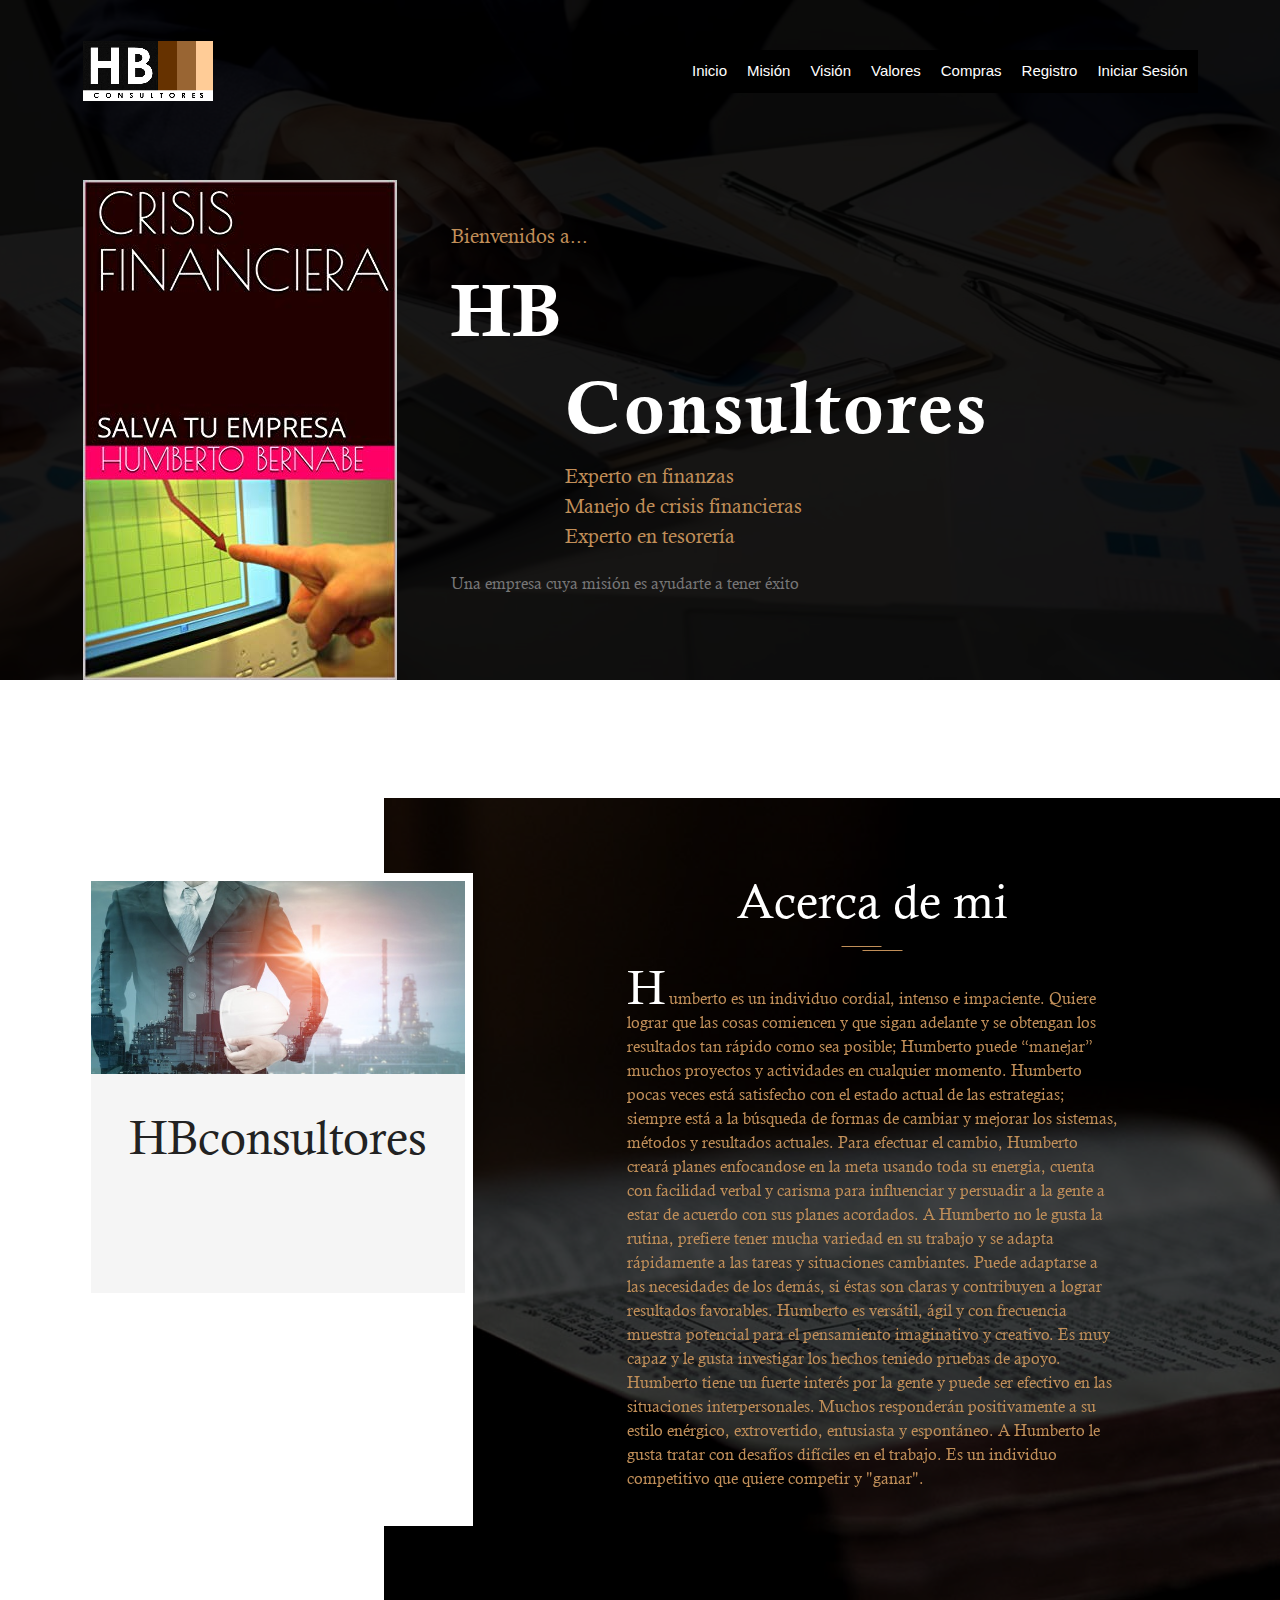
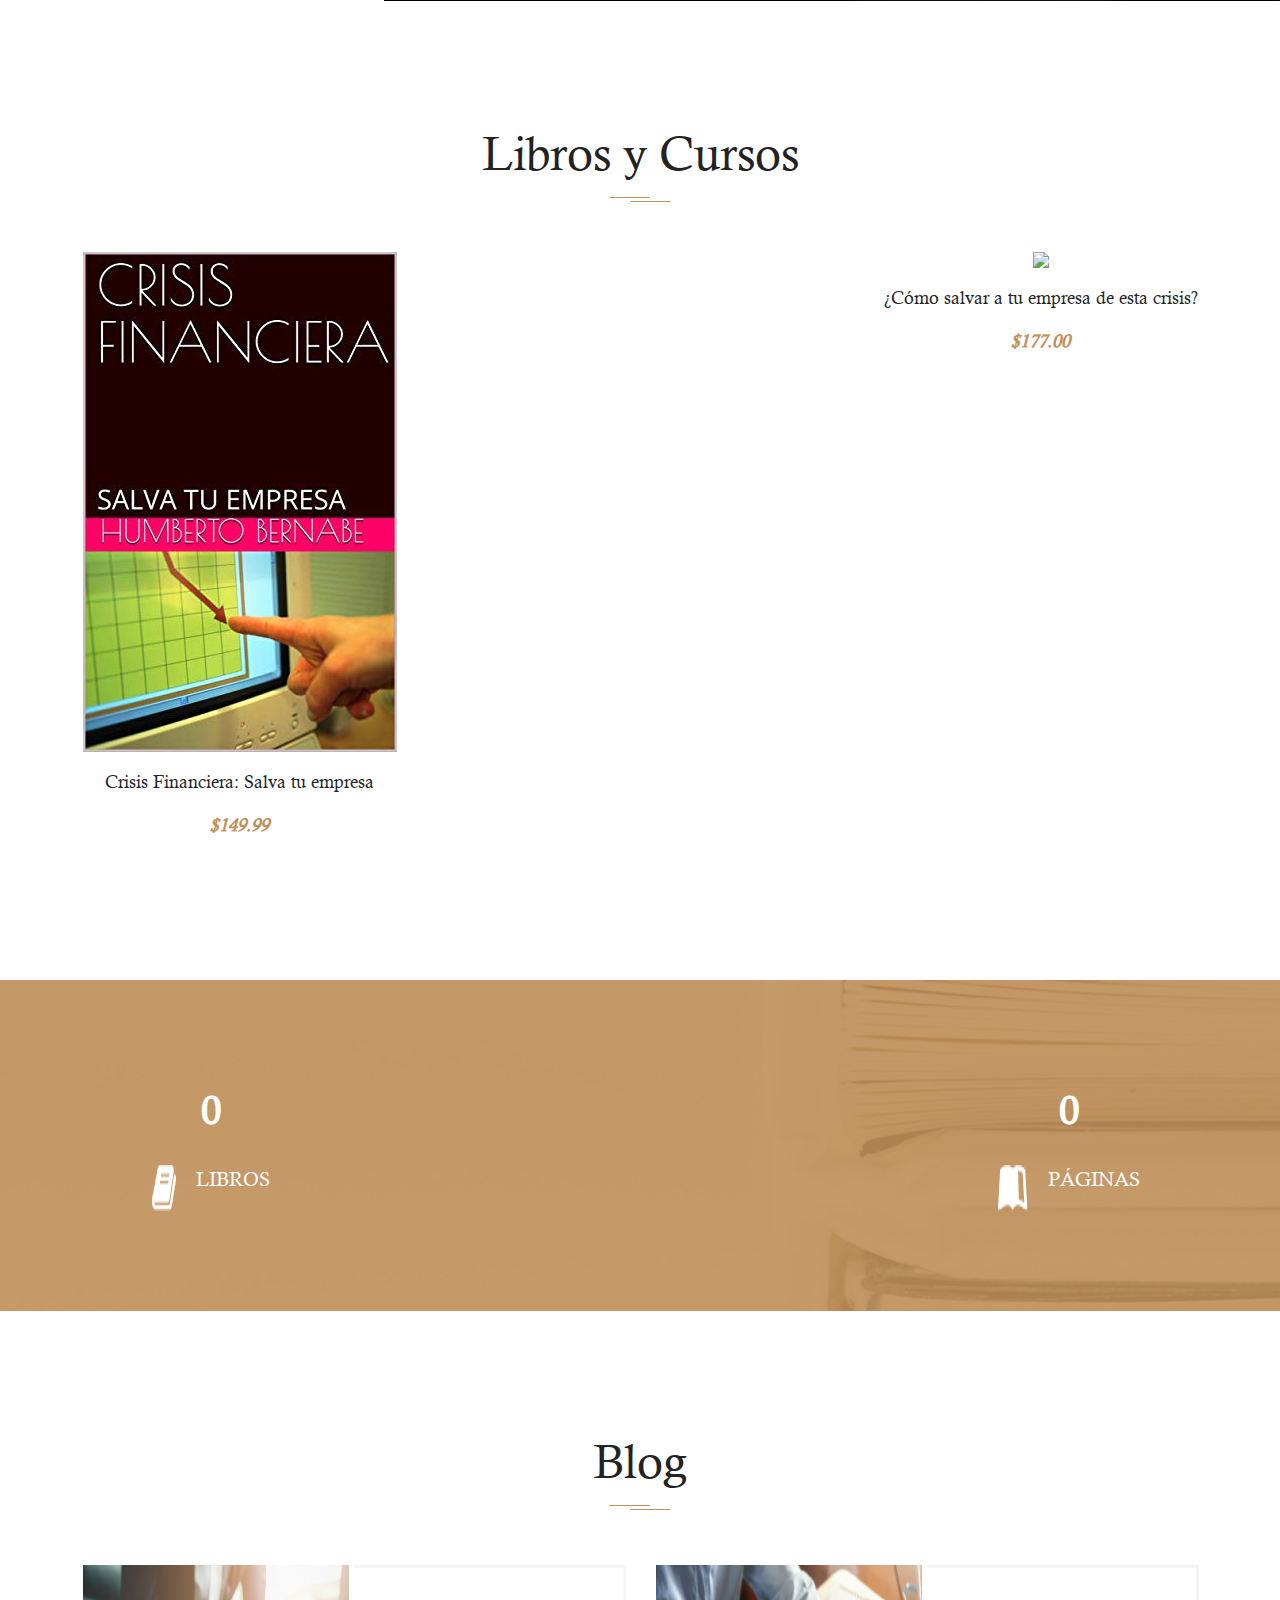
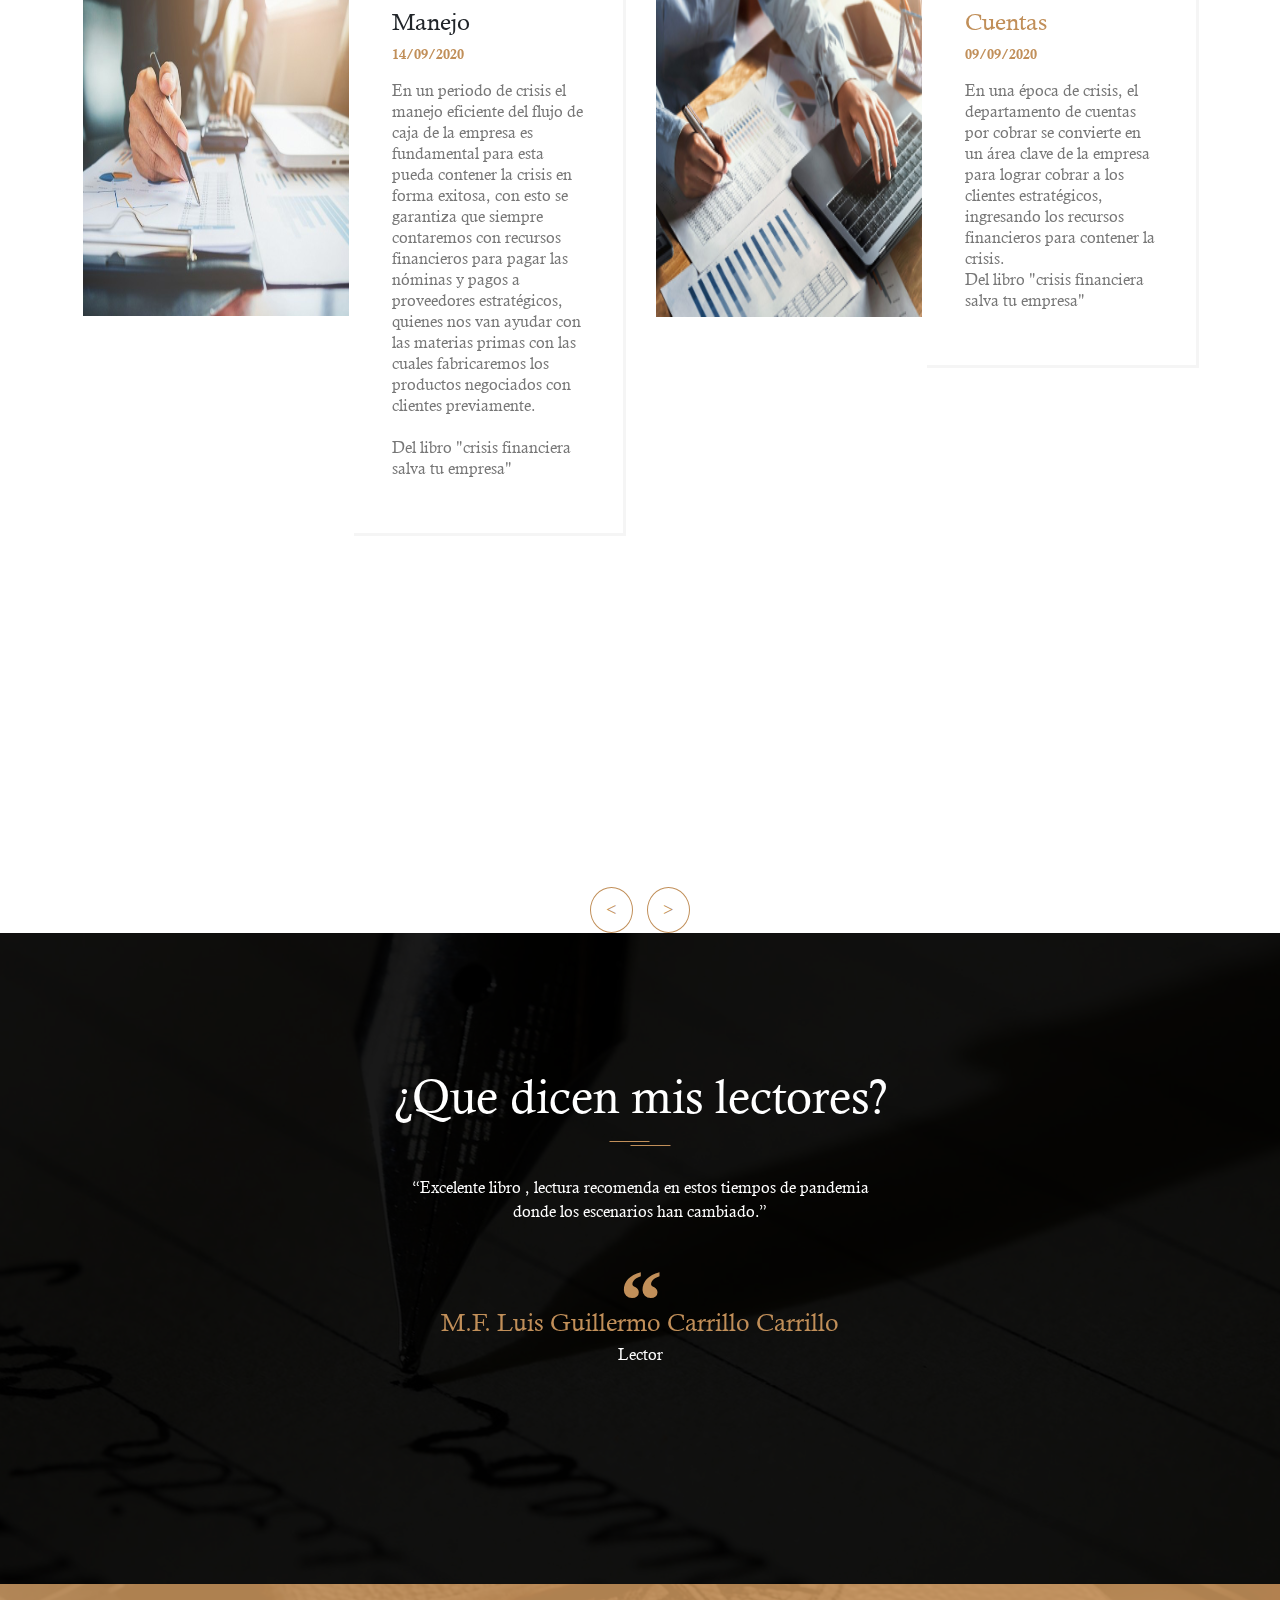
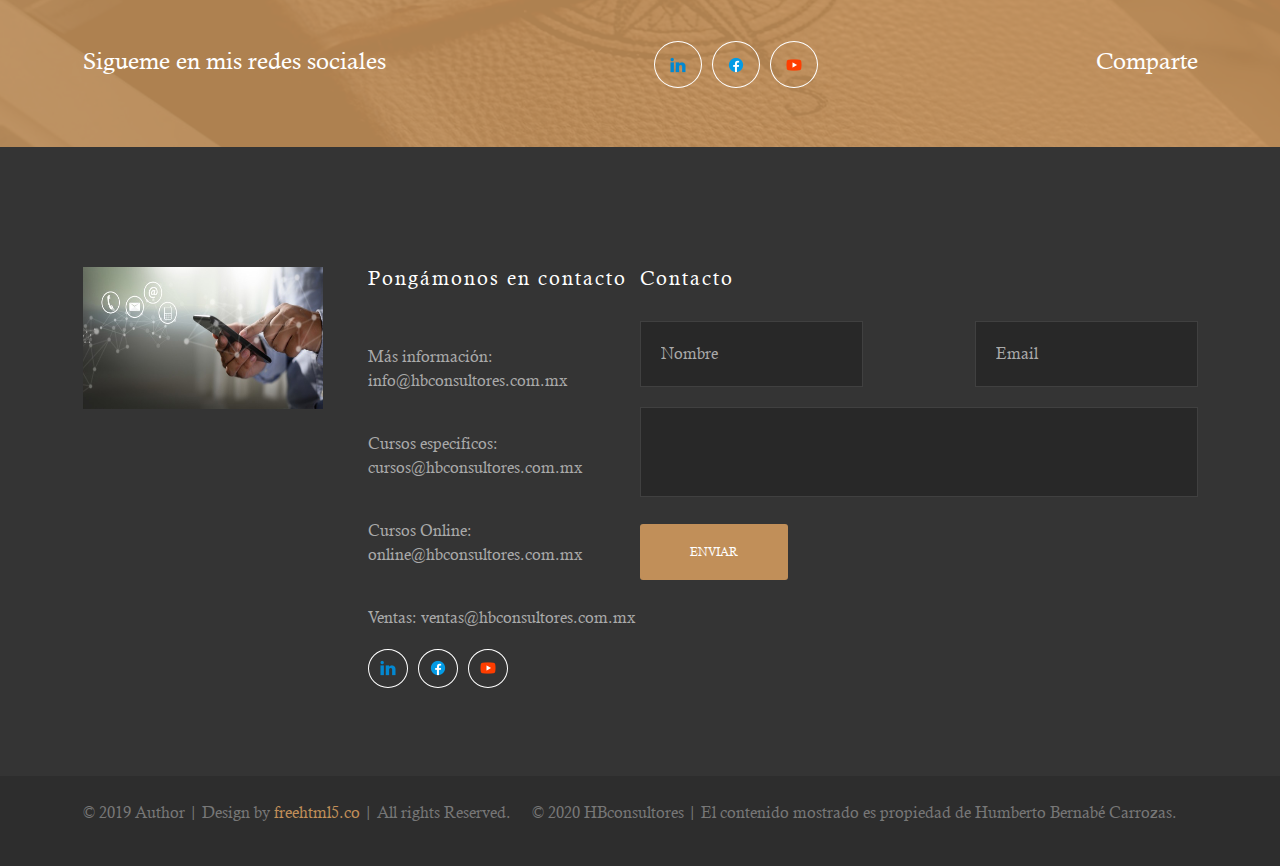
==== commit 7cc41dee: "Added Slider" ====
--- a/index.html
+++ b/index.html
@@ -10,6 +10,7 @@
 	<!-- Required meta tags -->
 	<meta charset="utf-8">
 	<meta name="viewport" content="width=device-width, initial-scale=1, shrink-to-fit=no">
+	<link rel="stylesheet" href="https://stackpath.bootstrapcdn.com/bootstrap/4.5.2/css/bootstrap.min.css" integrity="sha384-JcKb8q3iqJ61gNV9KGb8thSsNjpSL0n8PARn9HuZOnIxN0hoP+VmmDGMN5t9UJ0Z" crossorigin="anonymous">
 	<link rel="stylesheet" href="css/style.css">
 	<link rel="stylesheet" href="css/slick.css">
 	<title img src="images/logofinal">HBconsultores</title>
@@ -360,6 +361,9 @@
 	<!-- Footer end -->
 
 	<!-- Scripts -->
+	<script src="https://stackpath.bootstrapcdn.com/bootstrap/4.5.2/js/bootstrap.min.js" integrity="sha384-B4gt1jrGC7Jh4AgTPSdUtOBvfO8shuf57BaghqFfPlYxofvL8/KUEfYiJOMMV+rV" crossorigin="anonymous"></script>
+	<script src="https://code.jquery.com/jquery-3.5.1.slim.min.js" integrity="sha384-DfXdz2htPH0lsSSs5nCTpuj/zy4C+OGpamoFVy38MVBnE+IbbVYUew+OrCXaRkfj" crossorigin="anonymous"></script>
+	<script src="https://cdn.jsdelivr.net/npm/popper.js@1.16.1/dist/umd/popper.min.js" integrity="sha384-9/reFTGAW83EW2RDu2S0VKaIzap3H66lZH81PoYlFhbGU+6BZp6G7niu735Sk7lN" crossorigin="anonymous"></script>
 	<script src="js/jquery.min.js"></script>
 	<script src="js/slick.min.js"></script>
 	<script src="js/main.js"></script>
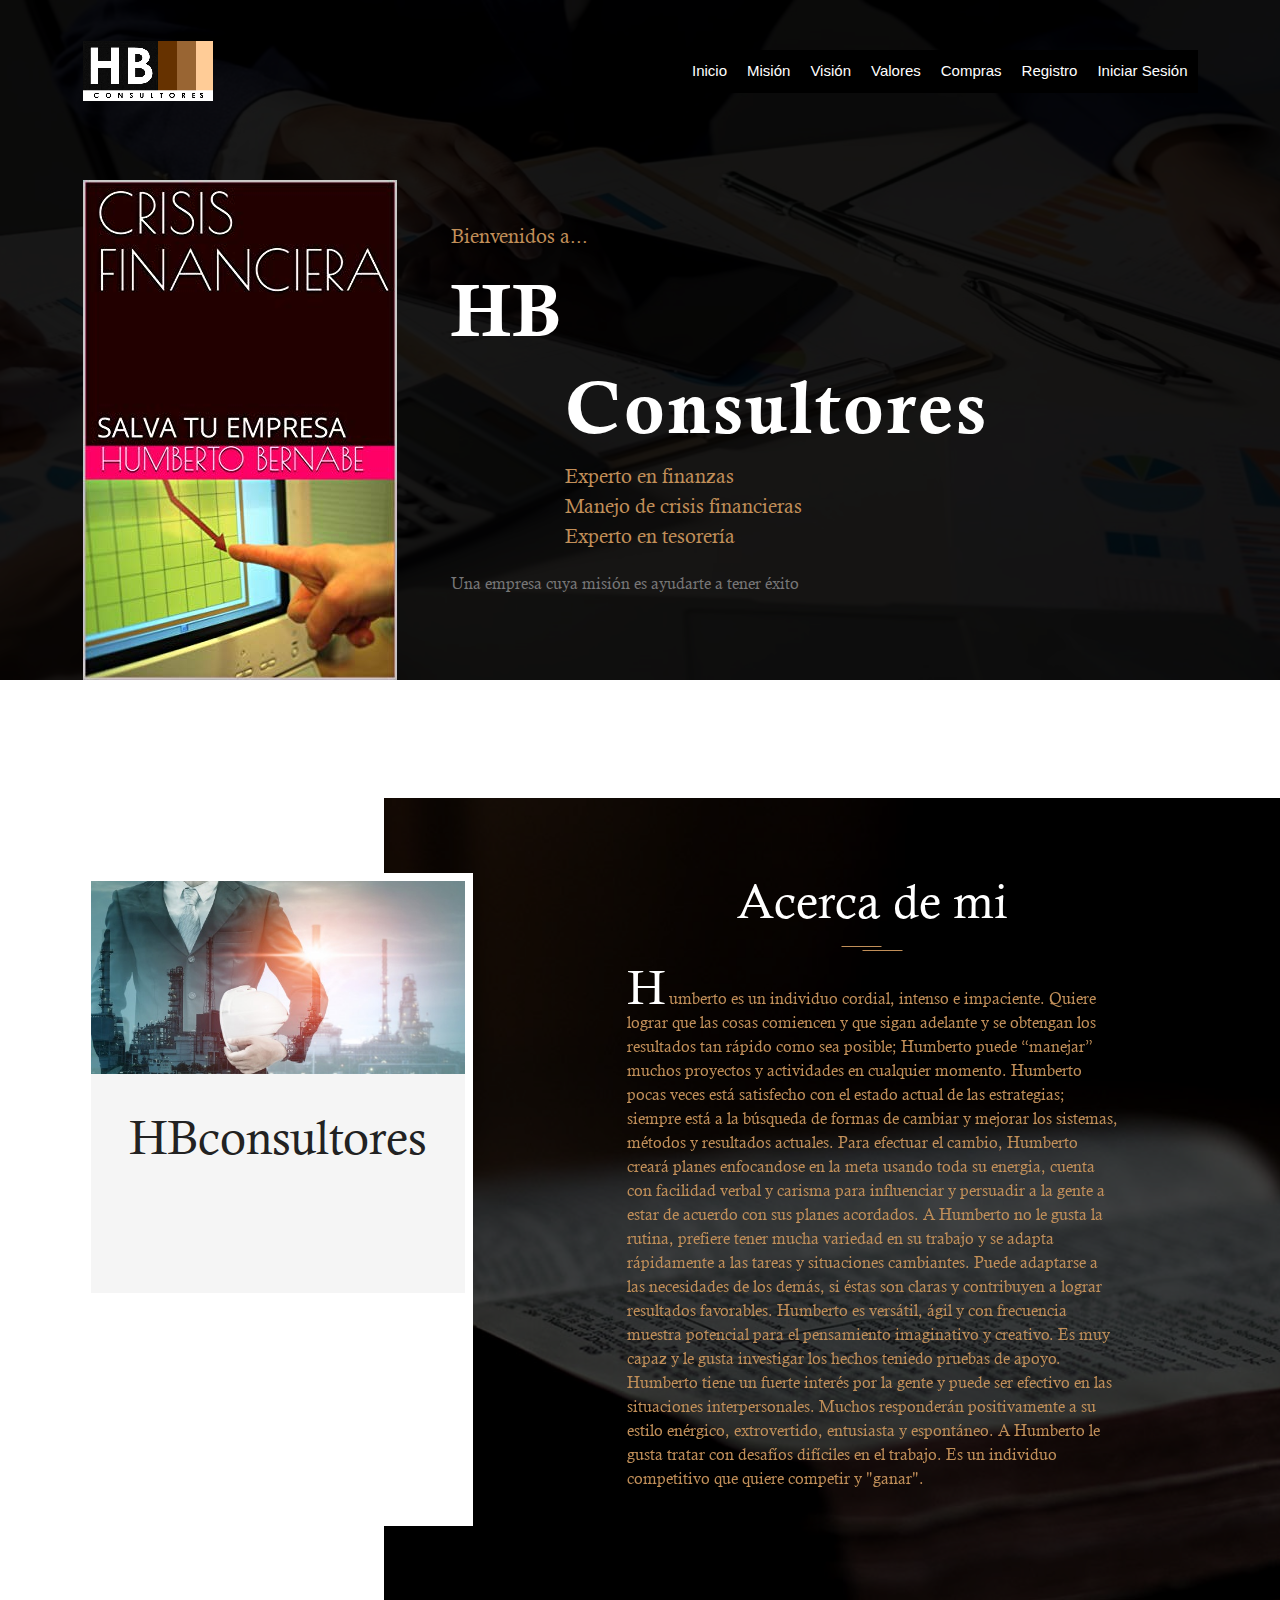
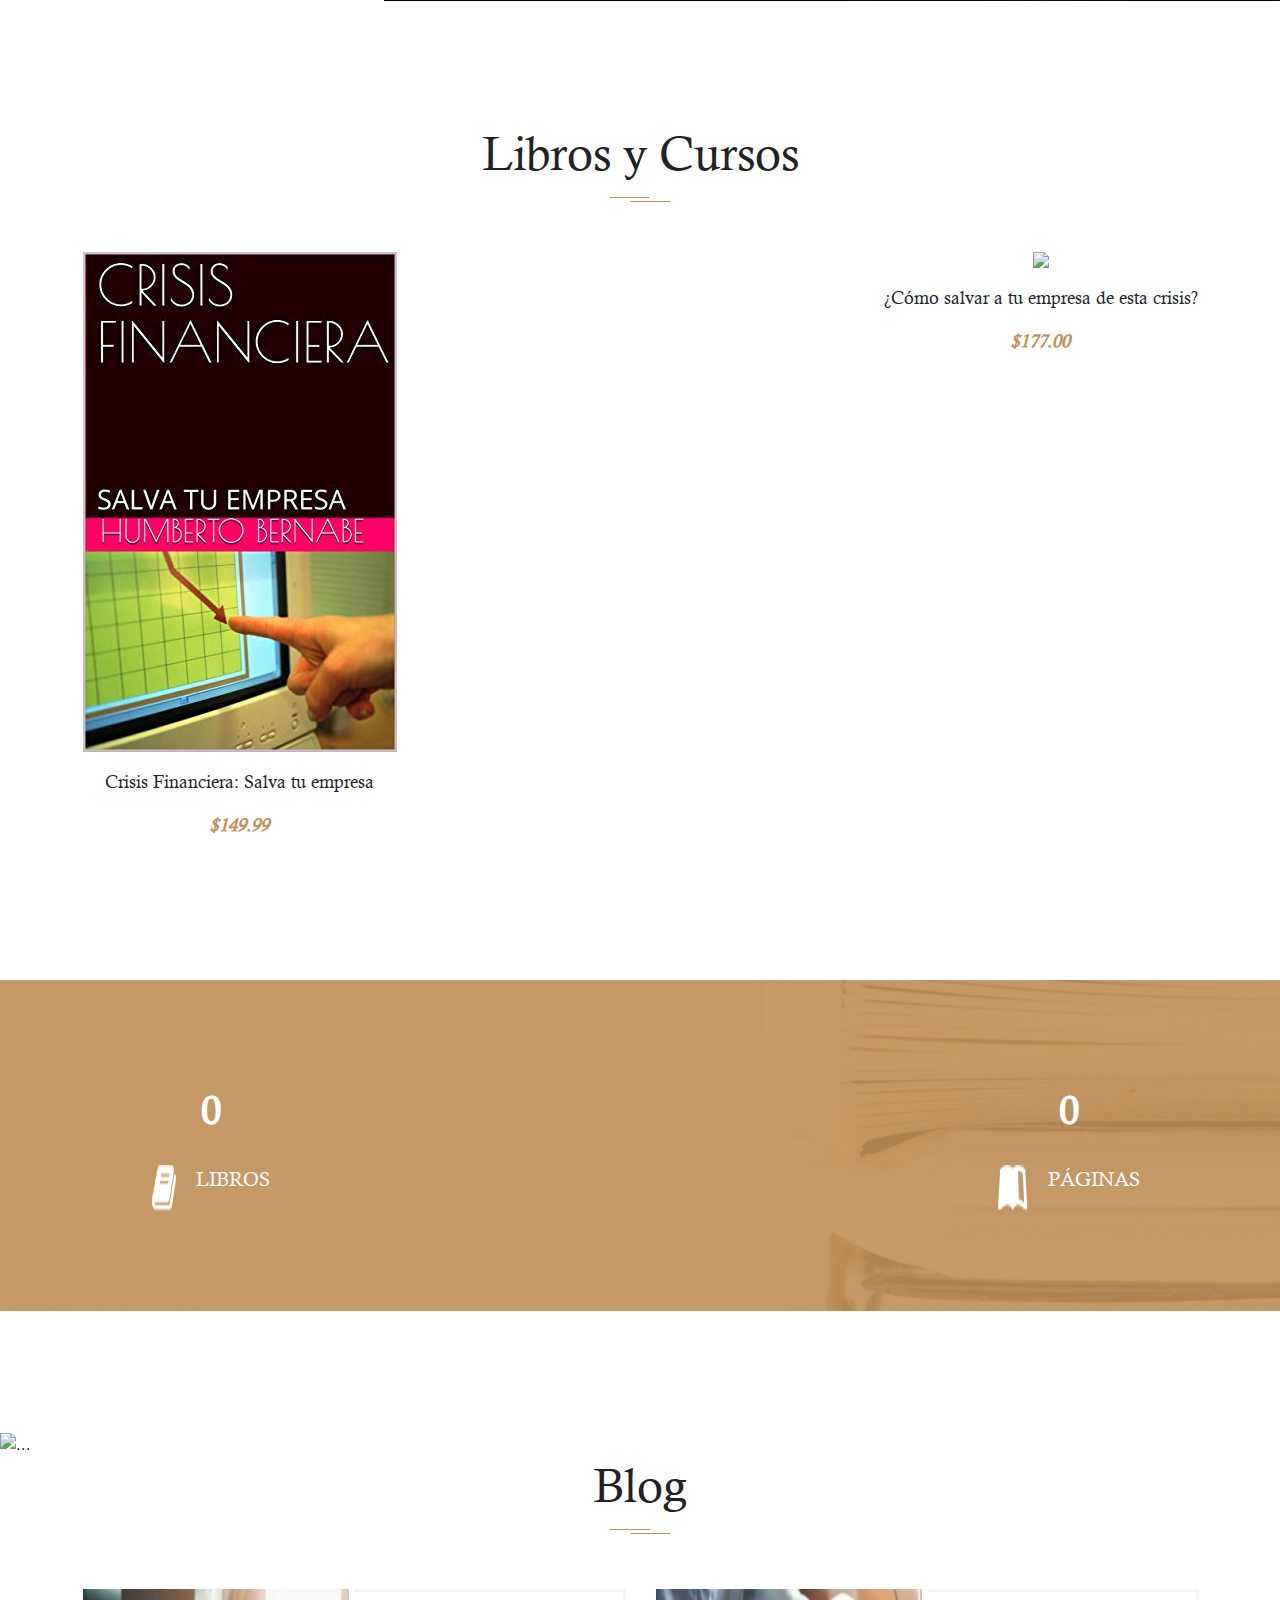
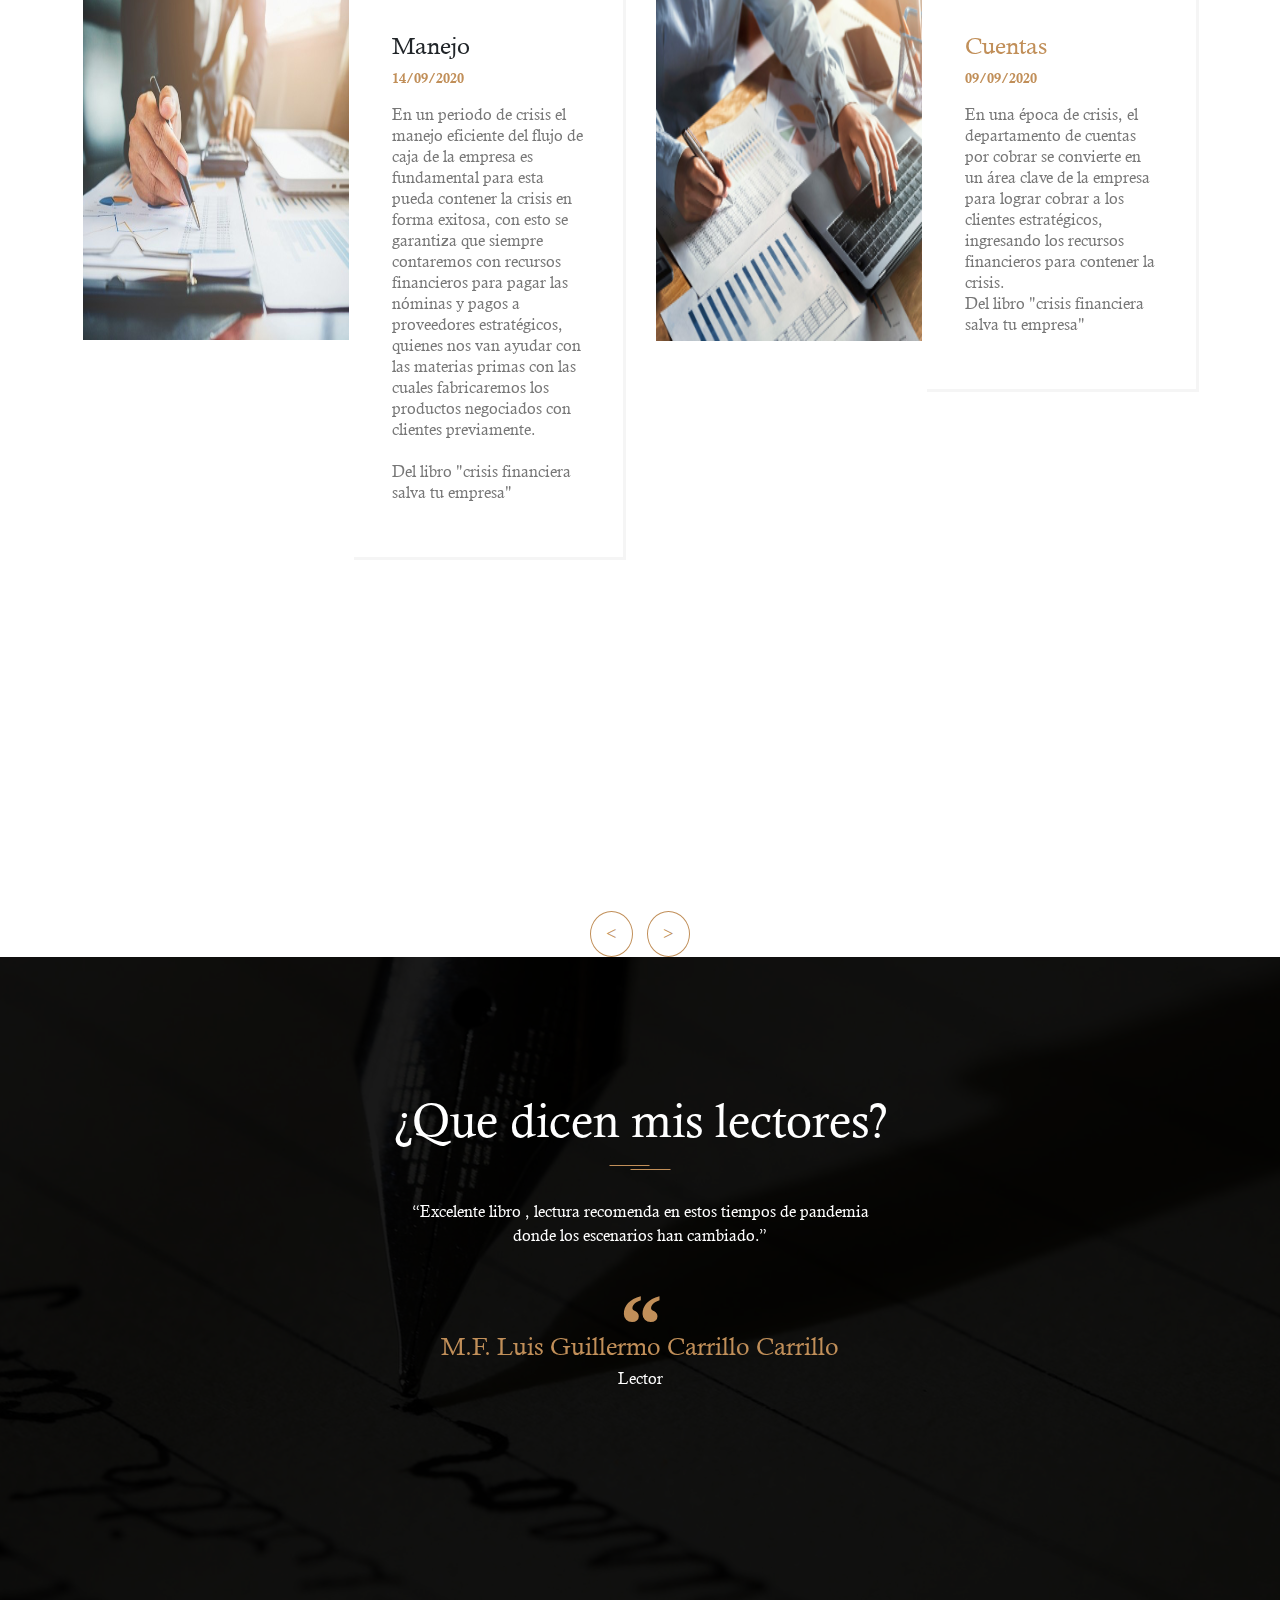
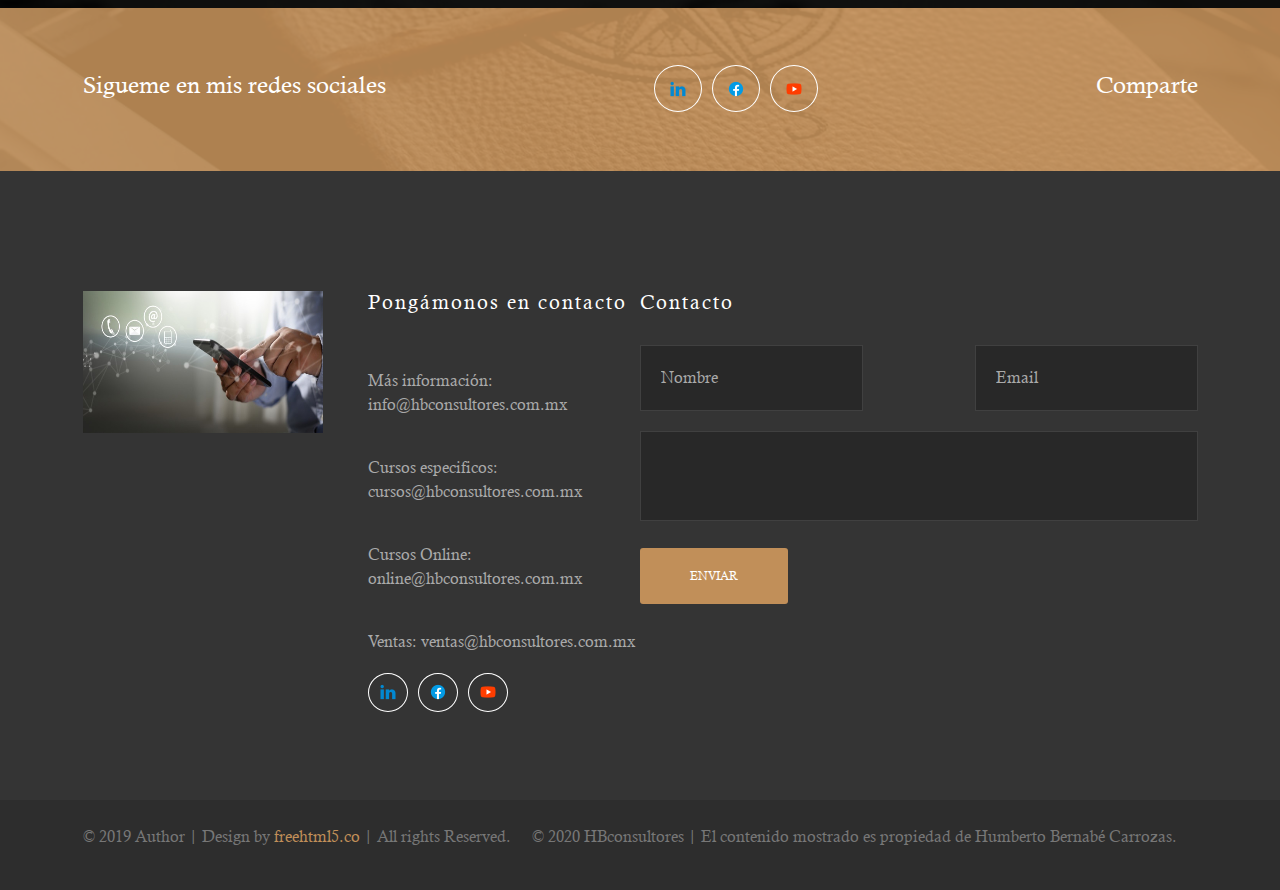
==== commit 8395e809: "Added Slider" ====
--- a/index.html
+++ b/index.html
@@ -181,6 +181,32 @@
 	</div>
 	<!-- Counter -->
 
+
+	<div id="carouselExampleControls" class="carousel slide" data-ride="carousel">
+		<div class="carousel-inner">
+		  <div class="carousel-item active">
+			<img src="..." class="d-block w-100" alt="...">
+		  </div>
+		  <div class="carousel-item">
+			<img src="..." class="d-block w-100" alt="...">
+		  </div>
+		  <div class="carousel-item">
+			<img src="..." class="d-block w-100" alt="...">
+		  </div>
+		</div>
+		<a class="carousel-control-prev" href="#carouselExampleControls" role="button" data-slide="prev">
+		  <span class="carousel-control-prev-icon" aria-hidden="true"></span>
+		  <span class="sr-only">Previous</span>
+		</a>
+		<a class="carousel-control-next" href="#carouselExampleControls" role="button" data-slide="next">
+		  <span class="carousel-control-next-icon" aria-hidden="true"></span>
+		  <span class="sr-only">Next</span>
+		</a>
+	  </div>
+
+
+
+
 	<!-- Blog -->
 	<section class="fh5co-blog">
 		<div class="site-container">
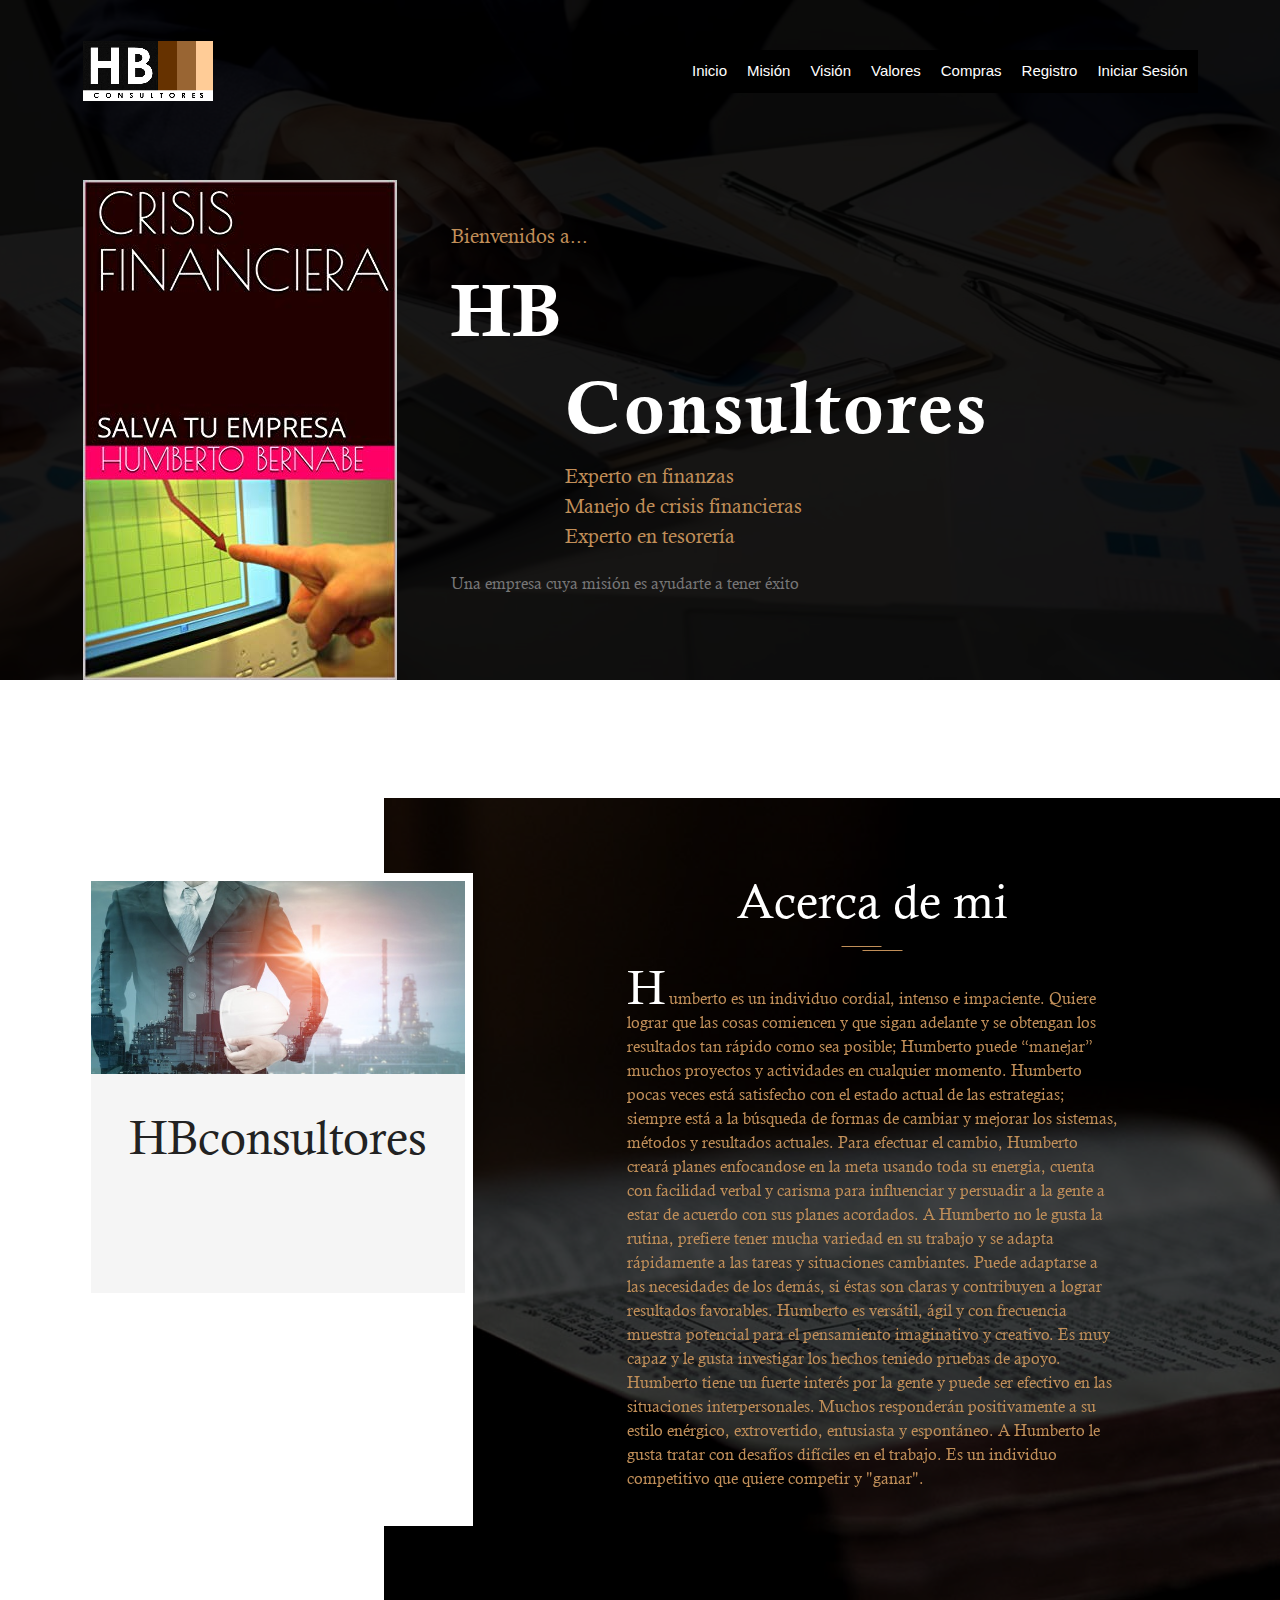
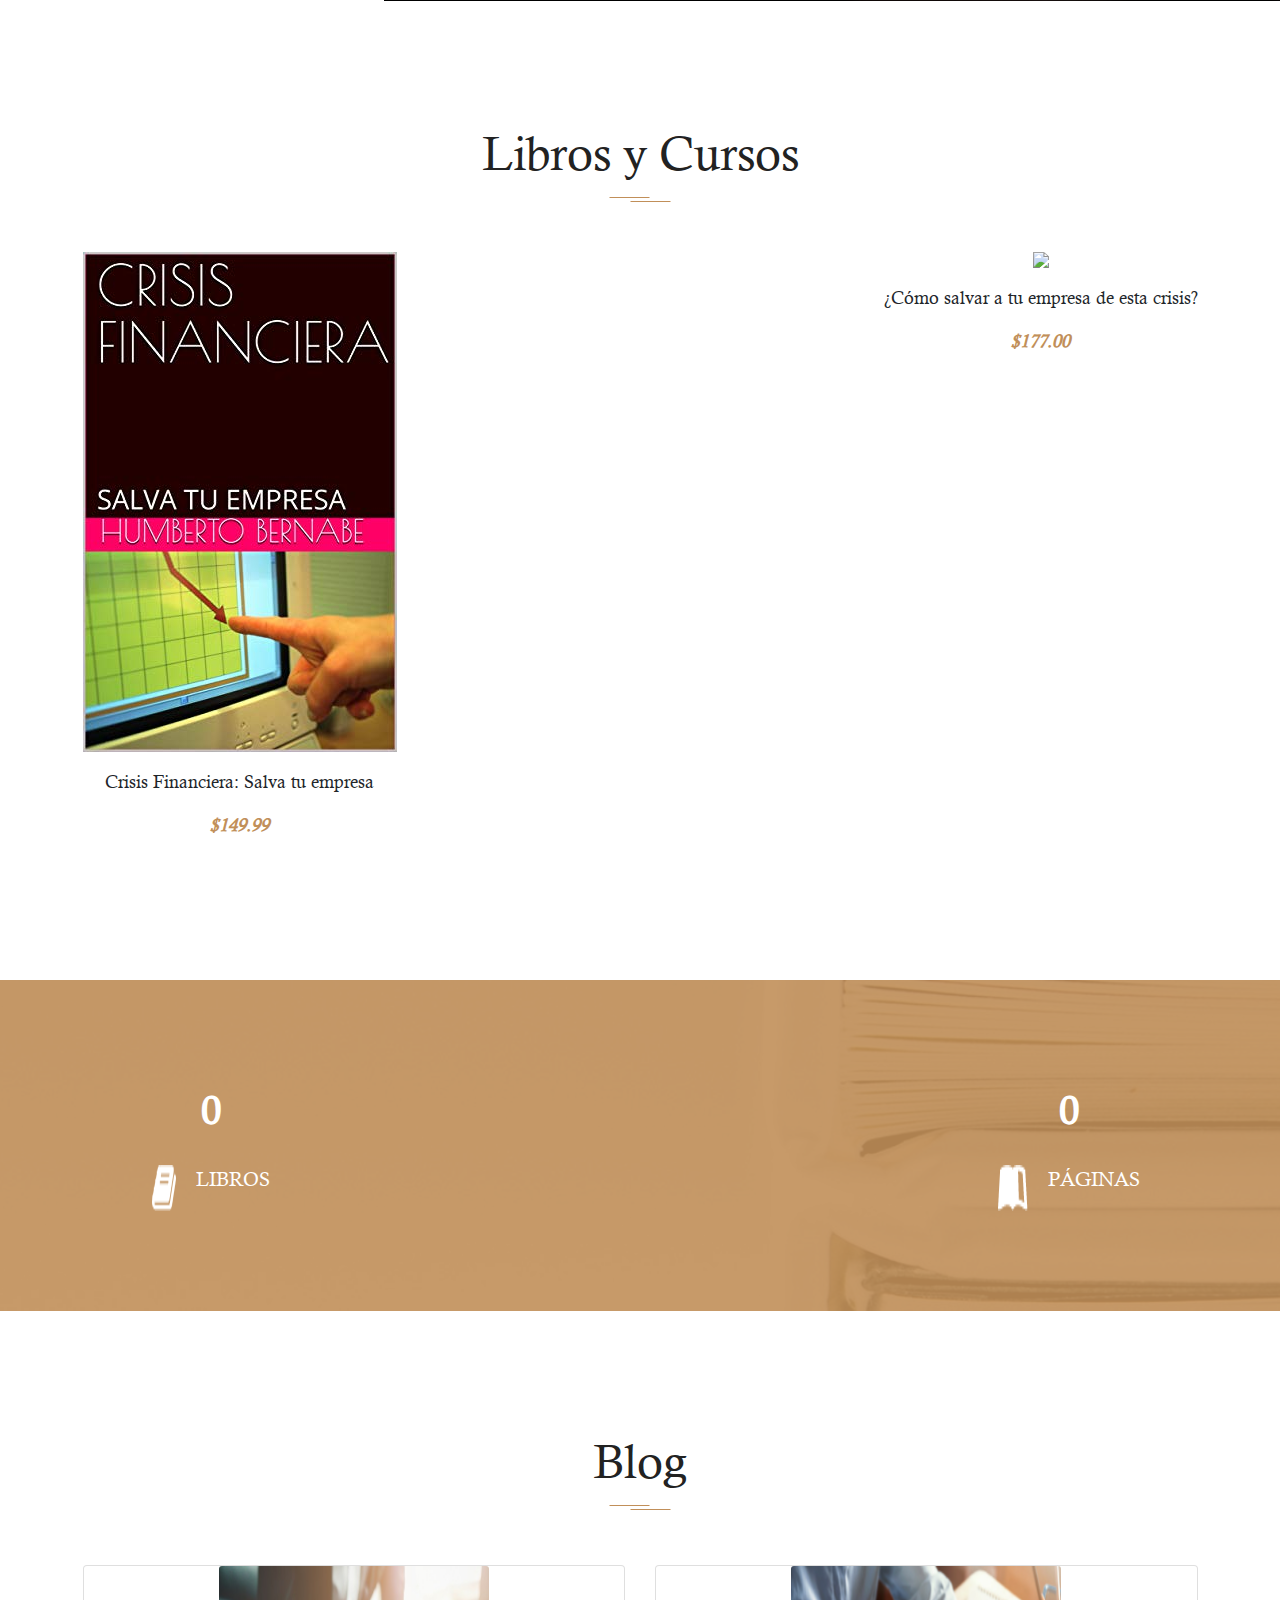
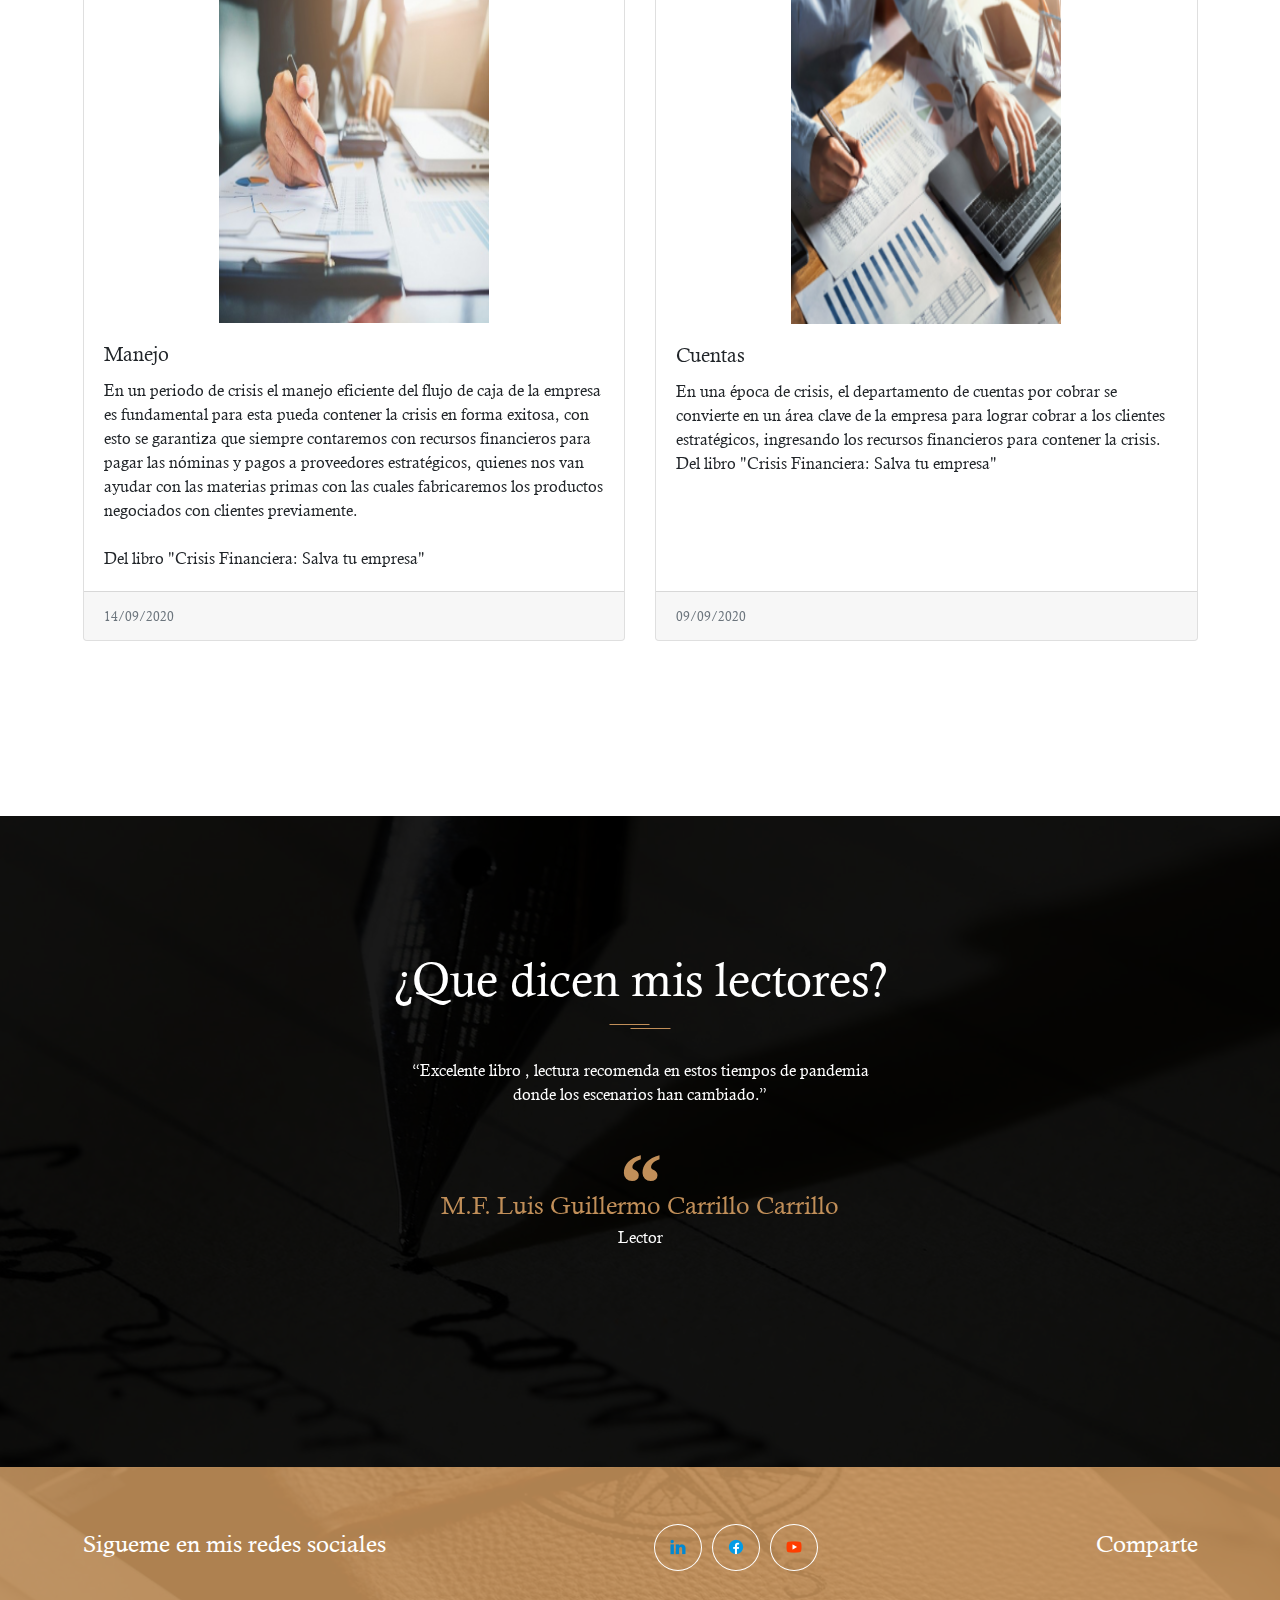
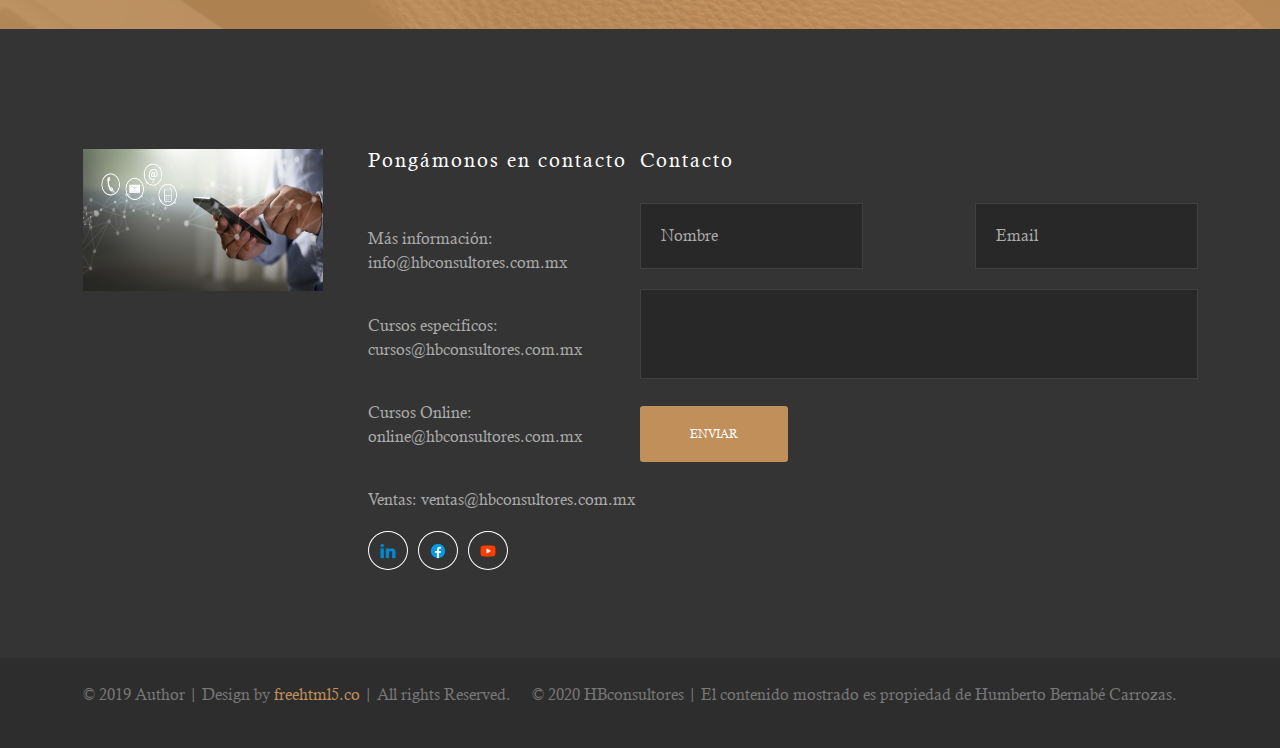
==== commit dfd76384: "Added card style to the posts in the slider" ====
--- a/index.html
+++ b/index.html
@@ -11,38 +11,11 @@
 	<meta charset="utf-8">
 	<meta name="viewport" content="width=device-width, initial-scale=1, shrink-to-fit=no">
 	<link rel="stylesheet" href="https://stackpath.bootstrapcdn.com/bootstrap/4.5.2/css/bootstrap.min.css" integrity="sha384-JcKb8q3iqJ61gNV9KGb8thSsNjpSL0n8PARn9HuZOnIxN0hoP+VmmDGMN5t9UJ0Z" crossorigin="anonymous">
+	<link rel="stylesheet" href="css/slick.css">
 	<link rel="stylesheet" href="css/style.css">
-	<link rel="stylesheet" href="css/slick.css">
 	<title img src="images/logofinal">HBconsultores</title>
 </head>
 <body>
-
-	<!-- Navigation
-	<nav class="site-navigation">
-		<div class="site-navigation-inner site-container">
-			<img src="images/logofinal.png" alt="site logo">
-			<div class="main-navigation">
-				<ul class="main-navigation__ul">
-					<li><a href="index.html">Inicio</a></li>
-					<li><a href="mision.html">Misión</a></li>
-					<li><a href="vision.html">Visión</a></li>
-                    <li><a href="valores.html">Valores</a></li>
-				</ul>
-			</div>
-			<div id="myBtn" class="burger-container" onclick="myFunction(this)">
-				<div class="bar1"></div>
-				<div class="bar2"></div>
-				<div class="bar3"></div>
-			</div>
-			<script>
-				function myFunction(x) {
-					x.classList.toggle("change");
-				}
-			</script>
-
-		</div>
-	</nav>
-	Navigation end -->
 
 	<!-- Navigation v1.1 -->
 	<nav class="site-navigation">
@@ -181,126 +154,157 @@
 	</div>
 	<!-- Counter -->
 
-
-	<div id="carouselExampleControls" class="carousel slide" data-ride="carousel">
-		<div class="carousel-inner">
-		  <div class="carousel-item active">
-			<img src="..." class="d-block w-100" alt="...">
-		  </div>
-		  <div class="carousel-item">
-			<img src="..." class="d-block w-100" alt="...">
-		  </div>
-		  <div class="carousel-item">
-			<img src="..." class="d-block w-100" alt="...">
-		  </div>
-		</div>
-		<a class="carousel-control-prev" href="#carouselExampleControls" role="button" data-slide="prev">
-		  <span class="carousel-control-prev-icon" aria-hidden="true"></span>
-		  <span class="sr-only">Previous</span>
-		</a>
-		<a class="carousel-control-next" href="#carouselExampleControls" role="button" data-slide="next">
-		  <span class="carousel-control-next-icon" aria-hidden="true"></span>
-		  <span class="sr-only">Next</span>
-		</a>
-	  </div>
-
-
-
-
-	<!-- Blog -->
+	<!--Blog-->
 	<section class="fh5co-blog">
 		<div class="site-container">
 			<h2 class="universal-h2 universal-h2-bckg">Blog</h2>
-			<div class="blog-slider blog-inner">
-				
-				<div class="single-blog">
-					<div class="single-blog__img">
-						<img src="./images/blog1.png" alt="blog image">
+			<div id="carouselExampleControls" class="carousel slide" data-ride="carousel">
+				<div class="carousel-inner">
+
+				<div class="carousel-item active">
+					<div class="card-deck single-blog">
+						<div class="card">
+						  <img src="./images/blog1.png" class="card-img-top single-blog__img mx-auto d-block" alt="blog image">
+						  <div class="card-body">
+							<h5 class="card-title">Manejo</h5>
+							<p class="card-text">En un  periodo de crisis el manejo eficiente del flujo de caja de la empresa es fundamental 
+								para esta pueda contener la crisis en forma exitosa, con esto se garantiza que siempre contaremos con recursos 
+								financieros para pagar las nóminas y pagos a proveedores estratégicos, quienes nos van ayudar con las materias 
+								primas con las cuales fabricaremos los productos negociados con clientes previamente.<br><br>
+								Del libro "Crisis Financiera: Salva tu empresa"</p>
+						  </div>
+						  <div class="card-footer">
+							<small class="text-muted">14/09/2020</small>
+						  </div>
+						</div>
+						<div class="card">
+						  <img src="./images/blog2.png" class="card-img-top  single-blog__img mx-auto d-block" alt="blog image">
+						  <div class="card-body">
+							<h5 class="card-title">Cuentas</h5>
+							<p class="card-text">En una época de crisis, el departamento de cuentas por cobrar se convierte en un área clave 
+								de la empresa para lograr cobrar a los clientes estratégicos, ingresando los recursos financieros para 
+								contener la crisis.<br>
+								Del libro "Crisis Financiera: Salva tu empresa"</p>
+						  </div>
+						  <div class="card-footer">
+							<small class="text-muted">09/09/2020</small>
+						  </div>
+						</div>
+					  </div>
+				</div>
+
+				<div class="carousel-item">
+					<div class="card-deck single-blog">
+						<div class="card">
+						  <img src="./images/blog1.png" class="card-img-top single-blog__img mx-auto d-block" alt="blog image">
+						  <div class="card-body">
+							<h5 class="card-title">Opciones</h5>
+							<p class="card-text">
+								En tiempos dónde los recursos financieros son escasos, hay opciones dentro de la empresa donde podemos 
+								encontrarlos:<br><br>
+
+									1.-Suspensión o cancelación de renovación de automóviles para los ejecutivos.<br>
+									2.-Suspensión o cancelación de celulares.<br>
+									3.-Cancelación de ascensos y promociones.<br>
+									4.-Cancelación de renovación de computadoras.<br>
+									5.-Cancelación de pago de dividendos.<br>
+									6.-Cancelación de proyectos de inversión.
+							</p>
+							</div>
+						  <div class="card-footer">
+							<small class="text-muted">04/09/2020</small>
+						  </div>
+						</div>
+						<div class="card">
+						  <img src="./images/blog2.png" class="card-img-top  single-blog__img mx-auto d-block" alt="blog image">
+						  <div class="card-body">
+							<h5 class="card-title">El gran comunicado</h5>
+							<p class="card-text">En tiempos de crisis podemos identificar dos grupos de empleados, los empleados conscientes 
+								que identifican claramente que la empresa está atravesando por problemas financieros graves y aportan sus 
+								esfuerzos para estos se resuelvan de las mejores formas, tambien tenemos a los empleados que no toman 
+								iniciativa y esperan instrucciones de sus jefes para saber que deben hacer, por eso es importante que 
+								la autoridad máxima de la empresa informe que la empresa enfrenta una crisis financiera, y que manteniendo 
+								la unidad y el esfuerzo de todos los empleados está será superada para salvar la empresa.<br><br>
+								Del libro "Crisis Financiera: Salva tu empresa"</p>
+						  </div>
+						  <div class="card-footer">
+							<small class="text-muted">04/09/2020</small>
+						  </div>
+						</div>
+					  </div>
+				</div>
+
+
+				<div class="carousel-item">
+					<div class="card-deck single-blog">
+						<div class="card">
+						  <img src="./images/blog1.png" class="card-img-top single-blog__img mx-auto d-block" alt="blog image">
+						  <div class="card-body">
+							<h5 class="card-title">Periodo de Crisis</h5>
+							<p class="card-text">
+								En un periodo de crisis, el departamento de cuentas por cobrar se vuelve verdaderamente estratégico, 
+								al retornar los flujos de dinero con los cuales la empresa debe operar en el día a día; podemos dividir 
+								en dos grupos los ingresos de clientes, a los que seguimos vendiendo y de los que solo seguimos cobrando 
+								sin vender más productos o servicios. Además de las negociaciones para cobrar en algunos casos en especie.
+								<br><br>"Crisis financiera: Salva tu empresa"
+							</p>
+							</div>
+						  <div class="card-footer">
+							<small class="text-muted">28/08/2020</small>
+						  </div>
+						</div>
+
+						<div class="card">
+						  <img src="./images/blog2.png" class="card-img-top  single-blog__img mx-auto d-block" alt="blog image">
+						  <div class="card-body">
+							<h5 class="card-title">Claves</h5>
+							<p class="card-text">Otra clave para contener la crisis financiera es hacer que la empresa sea flexible, 
+								pasar de su tamaño actual al tamaño real los ingresos confirmados con clientes estratégicos, la transición 
+								debe ser en forma rápida y ordenada; la calidad de las decisiones son claves en un periodo de crisis.<br><br>
+								Del libro "Crisis Financiera: Salva tu empresa"</p>
+						  </div>
+						  <div class="card-footer">
+							<small class="text-muted">28/08/2020</small>
+						  </div>
+						</div>
+					  </div>
+				</div>
+				<!--
+				<div class="carousel-item">
+					<div class="card-deck single-blog">
+						<div class="card">
+						  <img src="./images/blog1.png" class="card-img-top single-blog__img mx-auto d-block" alt="blog image">
+						  <div class="card-body">
+							<h5 class="card-title">Negociación</h5>
+							<p class="card-text">
+							En época de crisis, es fundamental negociar con clientes, clientes a los que vamos a seguir vendiendo nuestros 
+							productos o servicios, garantizando con esta acción los ingresos suficientes para que la empresa pueda seguir 
+							operando con una operación reducida.<br><br>
+							Del libro "Crisis financiera: Salva tu empresa"
+							</p>
+							</div>
+						  <div class="card-footer">
+							<small class="text-muted">21/08/2020</small>
+						  </div>
+						</div>
 					</div>
-					<div class="single-blog__text">
-						<h4>Manejo</h4>
-						<span>14/09/2020</span>
-						<p>En un  periodo de crisis el manejo eficiente del flujo de caja de la empresa es fundamental para esta pueda contener la crisis en forma exitosa, con esto se garantiza que siempre contaremos con recursos financieros para pagar las nóminas y pagos a proveedores estratégicos, quienes nos van ayudar con las materias primas con 
-							las cuales fabricaremos los productos negociados con clientes previamente.<br><br> Del libro "crisis financiera salva tu empresa"</p>
-					</div>
-				</div>
-
-                <div class="single-blog">
-					<div class="single-blog__img">
-						<img src="./images/blog2.png" alt="blog image">
-					</div>
-					<div class="single-blog__text">
-						<h4>Cuentas</h4>
-						<span>09/09/2020</span>
-						<p>En una época de crisis, el departamento de cuentas por cobrar se convierte en un área clave de la empresa para lograr cobrar a los clientes estratégicos, ingresando los recursos financieros para contener la crisis.<br>
-                        Del libro "crisis financiera salva tu empresa"</p>
-					</div>
-				</div>
-                
-                <div class="single-blog">
-					<div class="single-blog__img">
-						<img src="./images/blog1.png" alt="blog image">
-					</div>
-					<div class="single-blog__text">
-						<h4>Opciones</h4>
-						<span>04/09/2020</span>
-						<p>En tiempos dónde los recursos financieros son escasos, hay opciones dentro de la empresa donde podemos encontrarlos:<br><br>
-
-                            1.-Suspensión o cancelación de renovación de automóviles para los ejecutivos.<br>
-                            2.-Suspensión o cancelación de celulares.<br>
-                            3.-Cancelación de ascensos y promociones.<br>
-                            4.-Cancelación de renovación de computadoras.<br>
-                            5.-Cancelación de pago de dividendos.<br>
-                            6.-Cancelación de proyectos de inversión.</p>
-					</div>
-				</div>
-                
-                 <div class="single-blog">
-					<div class="single-blog__img">
-						<img src="./images/blog2.png" alt="blog image">
-					</div>
-					<div class="single-blog__text">
-						<h4>El gran comunicado</h4>
-						<span>04/09/2020</span>
-						<p>En tiempos de crisis podemos identificar dos grupos de empleados, los empleados conscientes que identifican claramente que la empresa está atravesando por problemas financieros graves y aportan sus esfuerzos para estos se resuelvan de las mejores formas, tambien tenemos a los empleados que no toman iniciativa y esperan instrucciones de sus jefes para saber que deben hacer, por eso es importante que la autoridad máxima de la empresa informe que la empresa enfrenta una crisis financiera, y que manteniendo la unidad y el esfuerzo de todos los empleados está será superada para salvar la empresa.<br><br>Del libro "crisis financiera salva tu empresa"</p>
-					</div>
-				</div>
-
-				<div class="single-blog">
-					<div class="single-blog__img">
-						<img src="./images/blog1.png" alt="blog image">
-					</div>
-					<div class="single-blog__text">
-						<h4>Periodo de Crisis</h4>
-						<span>28/08/2020</span>
-						<p>En un periodo de crisis, el departamento de cuentas por cobrar se vuelve verdaderamente estratégico, al retornar los flujos de dinero con los cuales la empresa debe operar en el día a día; podemos dividir en dos grupos los ingresos de clientes, a los que seguimos vendiendo y de los que solo seguimos cobrando sin vender más productos o servicios. Además de las negociaciones para cobrar en algunos casos en especie.<br><br>"Crisis financiera, salva tu empresa"</p>
-					</div>
-				</div>
-				<div class="single-blog">
-					<div class="single-blog__img">
-						<img src="./images/blog2.png" alt="blog image">
-					</div>
-					<div class="single-blog__text">
-						<h4>Claves</h4>
-						<span>28/08/2020</span>
-						<p>Otra clave para contener la crisis financiera es hacer que la empresa sea flexible, pasar de su tamaño actual al tamaño real los ingresos confirmados con clientes estratégicos, la transición debe ser en forma rápida y ordenada; la calidad de las decisiones son claves en un periodo de crisis.<br><br>Del libro "Crisis financiera, salva tu empresa"</p>
-					</div>
-				</div>
-                <div class="single-blog">
-					<div class="single-blog__img">
-						<img src="./images/blog1.png" alt="blog image">
-					</div>
-					<div class="single-blog__text">
-						<h4>Negociación</h4>
-						<span>21/08/2020</span>
-						<p>En época de crisis, es fundamental negociar con clientes, clientes a los que vamos a seguir vendiendo nuestros productos o servicios, garantizando con esta acción los ingresos suficientes para que la empresa pueda seguir operando con una operación reducida.<br><br>Del libro "Crisis financiera, salva tu empresa"</p>
-					</div>
-				</div>
-                
-			</div>
-		</div>
-	</section>
-	<!-- Blog end -->
+					
+					
+				</div>
+				-->
+				</div>
+				<a class="carousel-control-prev" href="#carouselExampleControls" role="button" data-slide="prev">
+				<span class="carousel-control-prev-icon" aria-hidden="true"></span>
+				<span class="sr-only">Previous</span>
+				</a>
+				<a class="carousel-control-next" href="#carouselExampleControls" role="button" data-slide="next">
+				<span class="carousel-control-next-icon" aria-hidden="true"></span>
+				<span class="sr-only">Next</span>
+				</a>
+			</div>
+		</div>
+	</section>
+<!-- Blog end -->
 
 	<!-- Quotes -->
 	<section class="fh5co-quotes">
@@ -387,12 +391,14 @@
 	<!-- Footer end -->
 
 	<!-- Scripts -->
+	<script src="js/jquery.min.js"></script>
+
 	<script src="https://stackpath.bootstrapcdn.com/bootstrap/4.5.2/js/bootstrap.min.js" integrity="sha384-B4gt1jrGC7Jh4AgTPSdUtOBvfO8shuf57BaghqFfPlYxofvL8/KUEfYiJOMMV+rV" crossorigin="anonymous"></script>
 	<script src="https://code.jquery.com/jquery-3.5.1.slim.min.js" integrity="sha384-DfXdz2htPH0lsSSs5nCTpuj/zy4C+OGpamoFVy38MVBnE+IbbVYUew+OrCXaRkfj" crossorigin="anonymous"></script>
 	<script src="https://cdn.jsdelivr.net/npm/popper.js@1.16.1/dist/umd/popper.min.js" integrity="sha384-9/reFTGAW83EW2RDu2S0VKaIzap3H66lZH81PoYlFhbGU+6BZp6G7niu735Sk7lN" crossorigin="anonymous"></script>
-	<script src="js/jquery.min.js"></script>
 	<script src="js/slick.min.js"></script>
 	<script src="js/main.js"></script>
 
+
 </body>
 </html>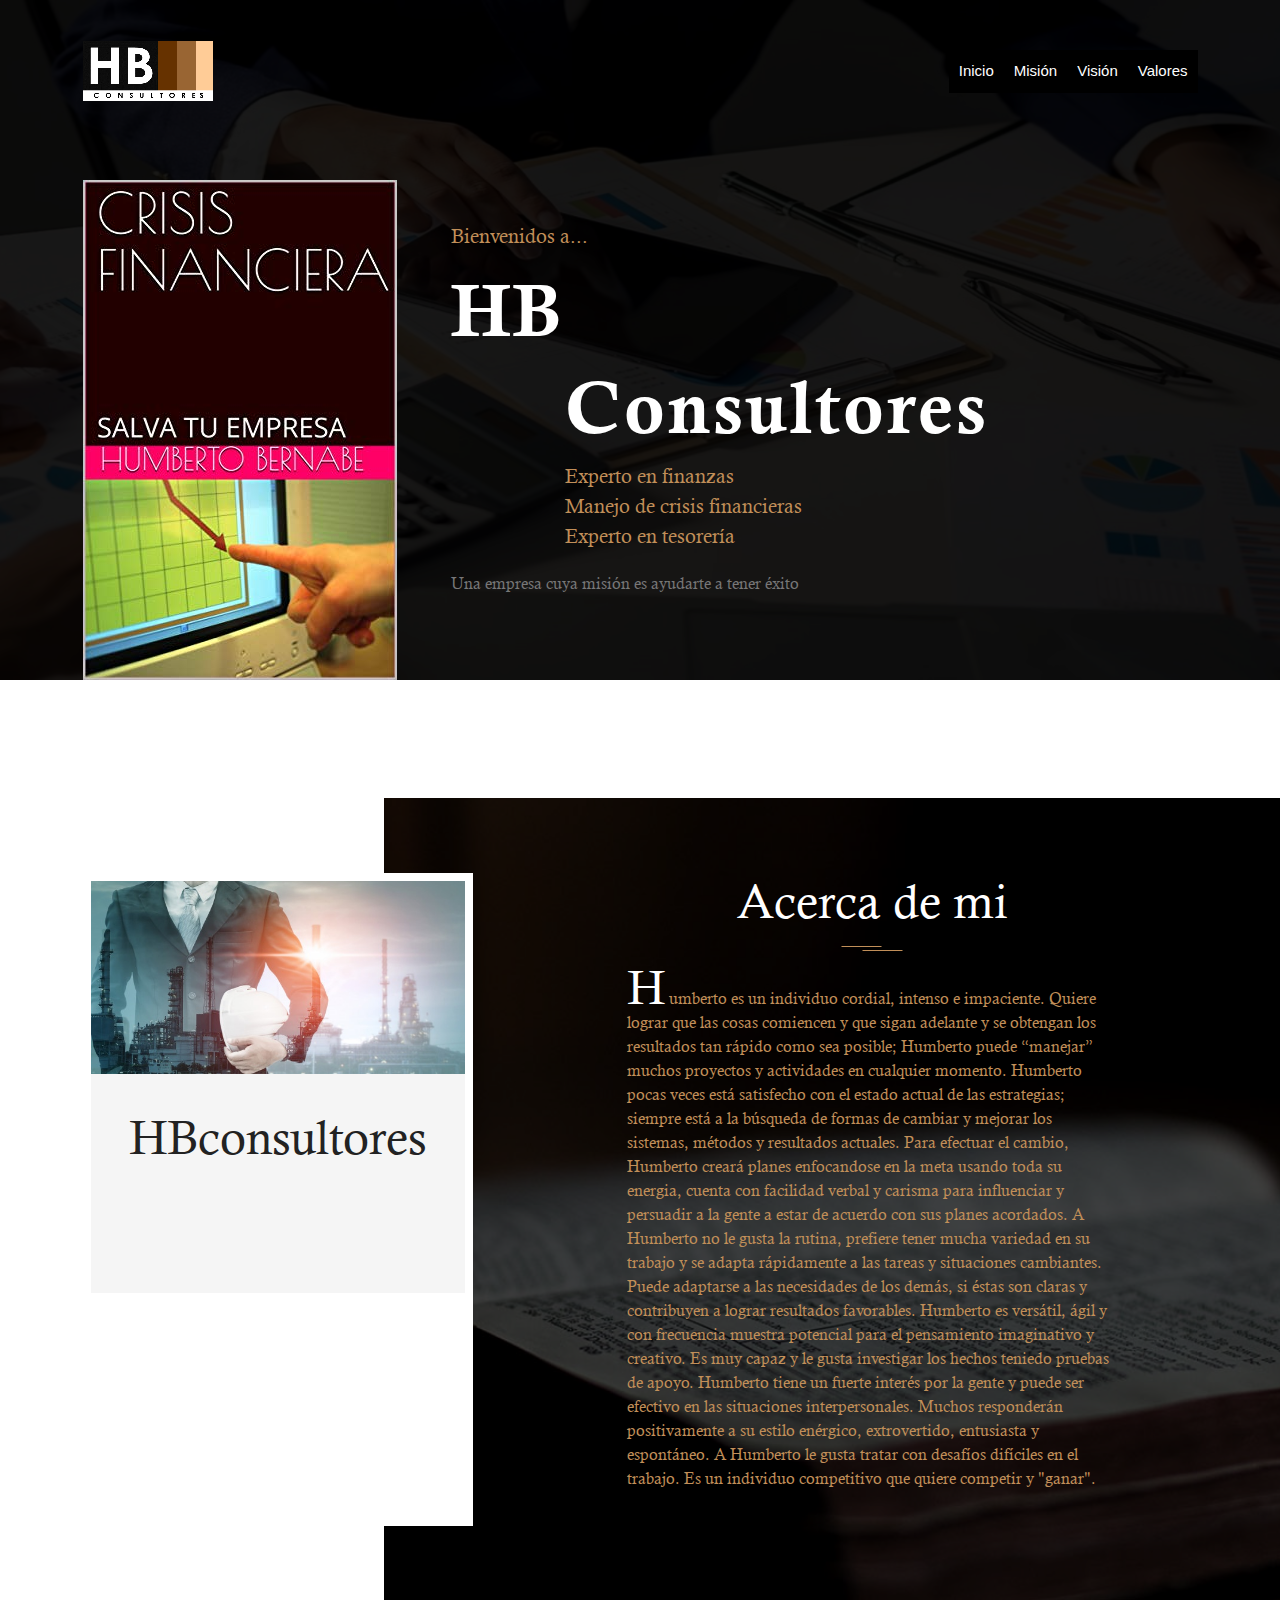
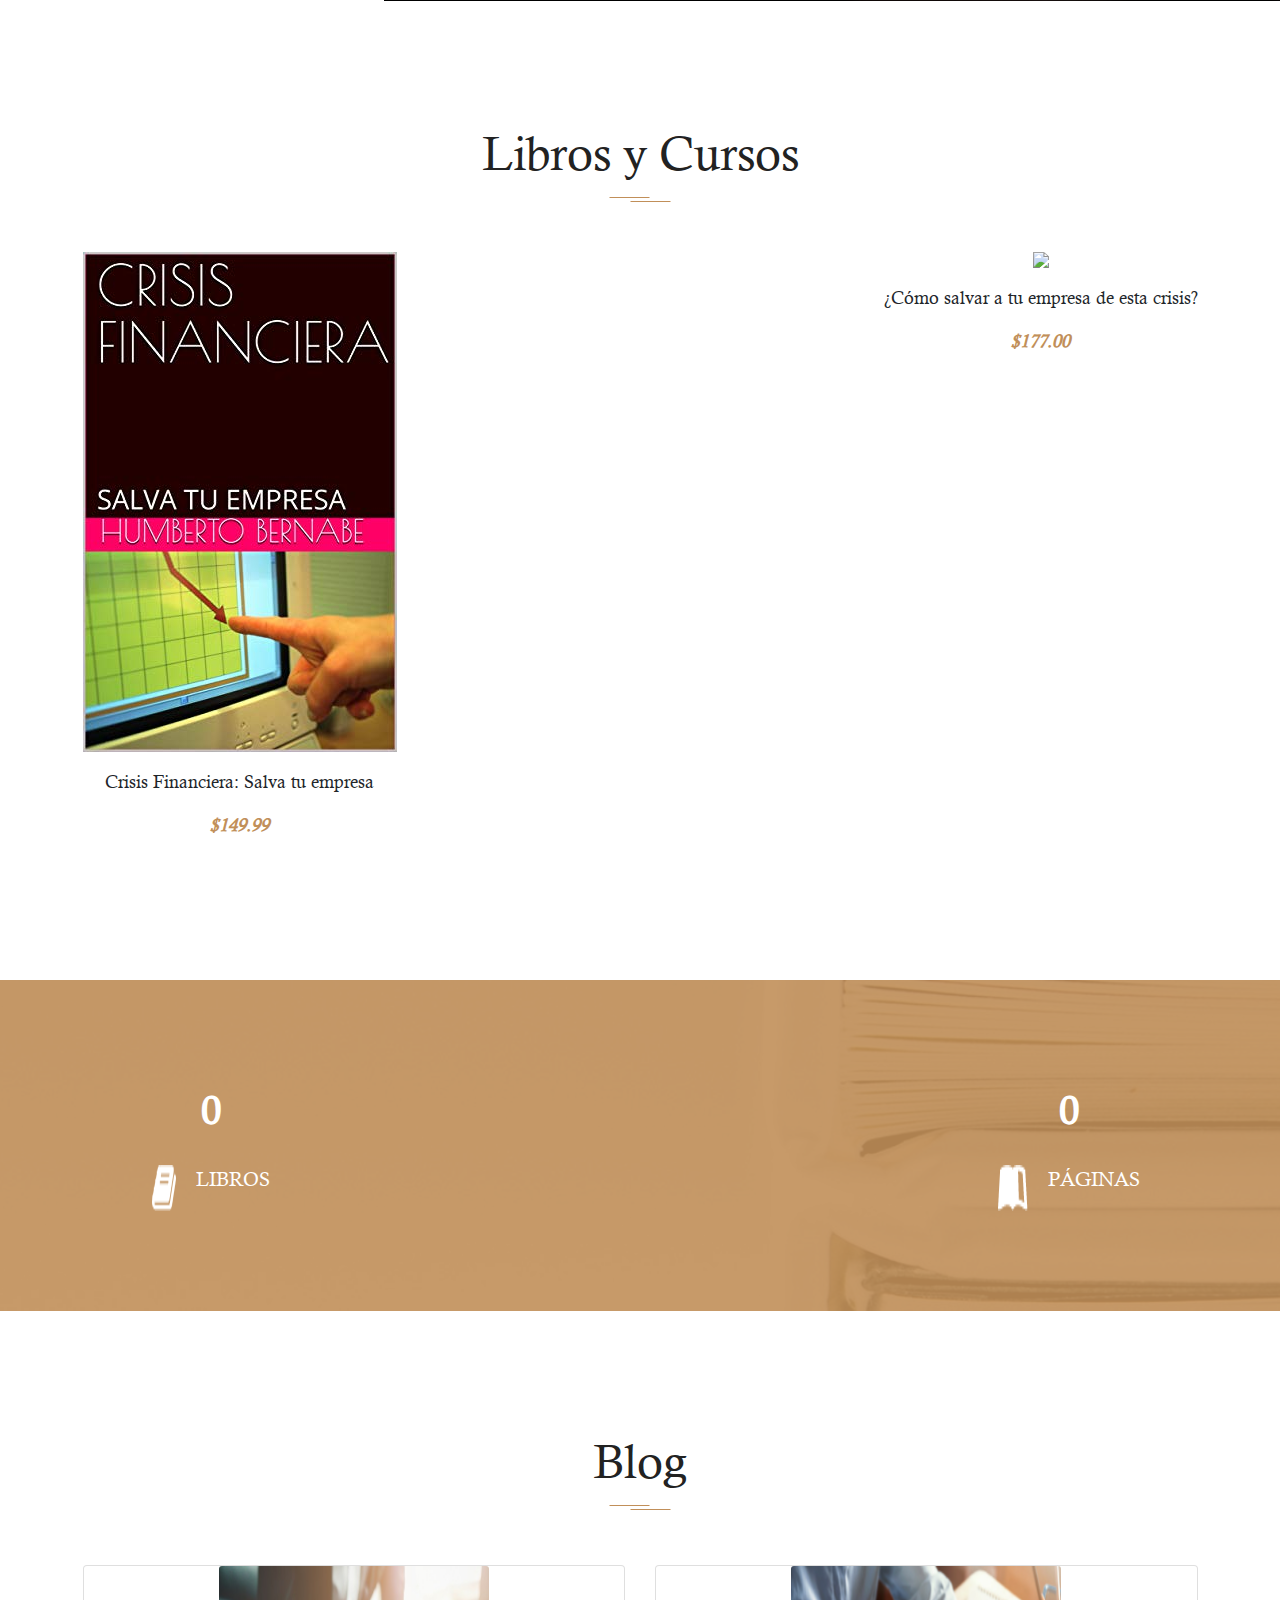
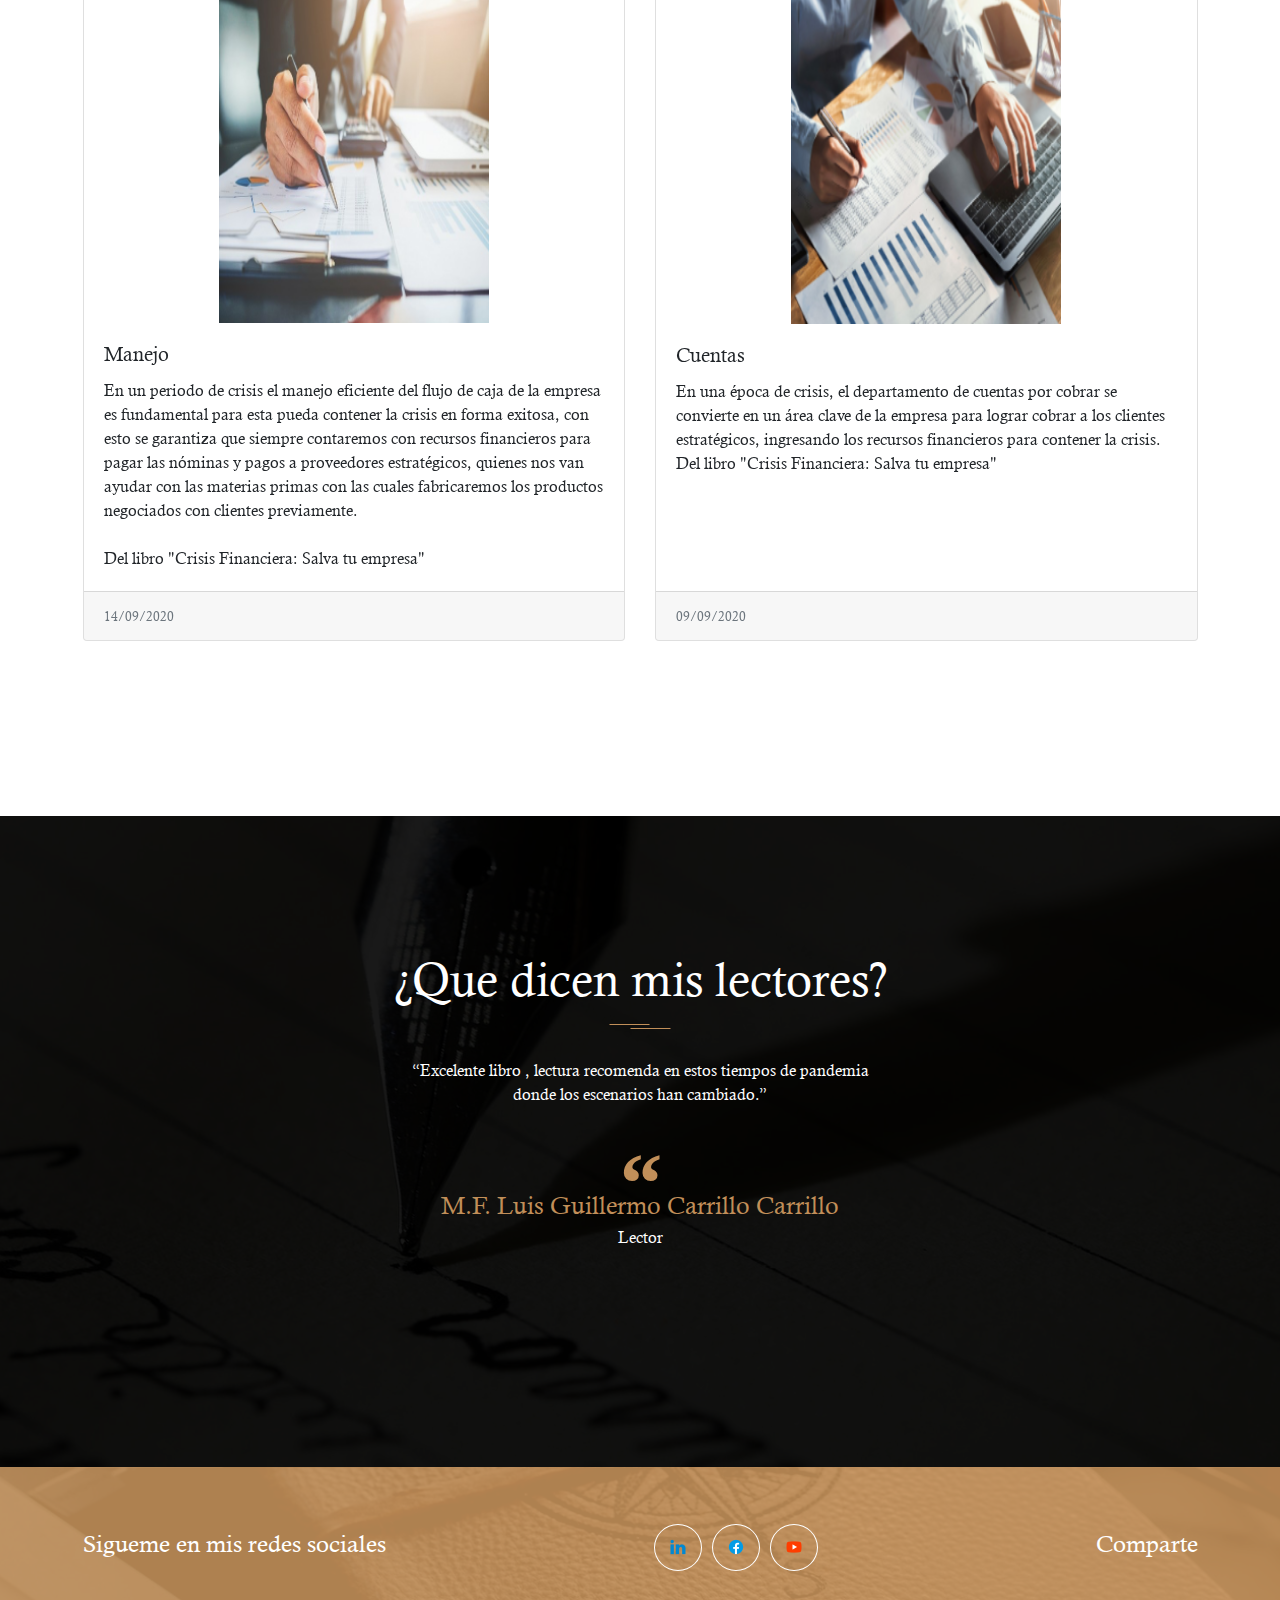
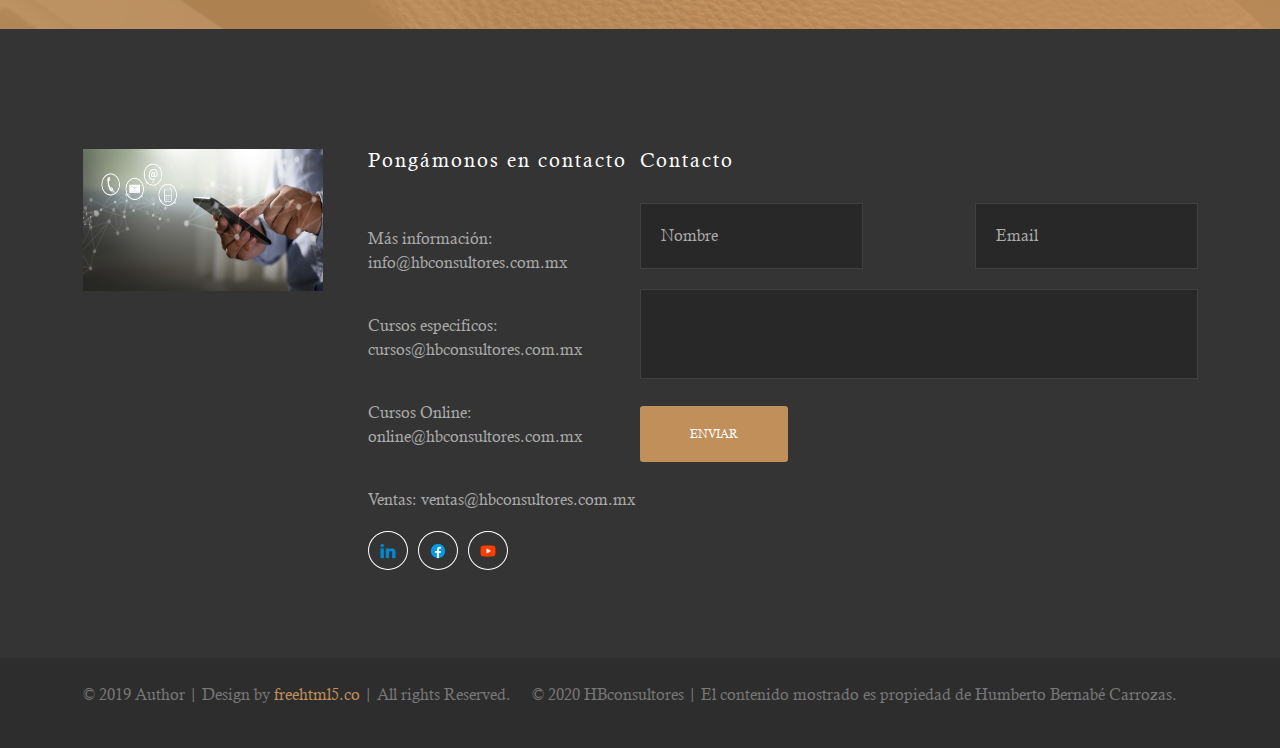
==== commit 36575d72: "Contador funcionando" ====
--- a/index.html
+++ b/index.html
@@ -7,16 +7,16 @@
 -->
 <html lang="en">
 <head>
-	<!-- Required meta tags -->
-	<meta charset="utf-8">
-	<meta name="viewport" content="width=device-width, initial-scale=1, shrink-to-fit=no">
-	<link rel="stylesheet" href="https://stackpath.bootstrapcdn.com/bootstrap/4.5.2/css/bootstrap.min.css" integrity="sha384-JcKb8q3iqJ61gNV9KGb8thSsNjpSL0n8PARn9HuZOnIxN0hoP+VmmDGMN5t9UJ0Z" crossorigin="anonymous">
-	<link rel="stylesheet" href="css/slick.css">
-	<link rel="stylesheet" href="css/style.css">
-	<title img src="images/logofinal">HBconsultores</title>
+<!-- Required meta tags -->
+<meta charset="utf-8">
+<meta name="viewport" content="width=device-width, initial-scale=1, shrink-to-fit=no">
+<link rel="stylesheet" href="https://stackpath.bootstrapcdn.com/bootstrap/4.5.2/css/bootstrap.min.css" integrity="sha384-JcKb8q3iqJ61gNV9KGb8thSsNjpSL0n8PARn9HuZOnIxN0hoP+VmmDGMN5t9UJ0Z" crossorigin="anonymous">
+<link rel="stylesheet" href="css/slick.css">
+<link rel="stylesheet" href="css/style.css">
+<title img src="images/logofinal">HBconsultores</title>
 </head>
 <body>
-
+	
 	<!-- Navigation v1.1 -->
 	<nav class="site-navigation">
 		<div class="site-navigation-inner site-container">
@@ -28,9 +28,9 @@
 					<li><a href="mision.html">Misión</a></li>
 					<li><a href="vision.html">Visión</a></li>
 					<li><a href="valores.html">Valores</a></li>
-					<li><a href="#">Compras</a></li>
+					<!--<li><a href="#">Compras</a></li>
 					<li><a href="#">Registro</a></li>
-					<li><a href="#">Iniciar Sesión</a></li>
+					<li><a href="#">Iniciar Sesión</a></li>-->
 
 				</ul>
 			</div>
@@ -137,14 +137,14 @@
 	<div class="fh5co-counter counters">
 		<div class="counter-inner site-container">
 			<div class="single-count">
-				<span class="count" data-count="1">0</span>
+				<span class="count" data-count="2">0</span>
 				<div class="single-count__text">
 					<img src="./images/counter-1.png" alt="counter icon">
 					<p>Libros</p>
 				</div>
 			</div>
 			<div class="single-count">
-				<span class="count" data-count="276">0</span>
+				<span class="count" data-count="365">0</span>
 				<div class="single-count__text">
 					<img src="./images/counter-2.png" alt="counter icon">
 					<p>Páginas</p>
@@ -288,10 +288,9 @@
 						  </div>
 						</div>
 					</div>
-					
-					
 				</div>
 				-->
+
 				</div>
 				<a class="carousel-control-prev" href="#carouselExampleControls" role="button" data-slide="prev">
 				<span class="carousel-control-prev-icon" aria-hidden="true"></span>
@@ -392,13 +391,12 @@
 
 	<!-- Scripts -->
 	<script src="js/jquery.min.js"></script>
-
 	<script src="https://stackpath.bootstrapcdn.com/bootstrap/4.5.2/js/bootstrap.min.js" integrity="sha384-B4gt1jrGC7Jh4AgTPSdUtOBvfO8shuf57BaghqFfPlYxofvL8/KUEfYiJOMMV+rV" crossorigin="anonymous"></script>
 	<script src="https://code.jquery.com/jquery-3.5.1.slim.min.js" integrity="sha384-DfXdz2htPH0lsSSs5nCTpuj/zy4C+OGpamoFVy38MVBnE+IbbVYUew+OrCXaRkfj" crossorigin="anonymous"></script>
 	<script src="https://cdn.jsdelivr.net/npm/popper.js@1.16.1/dist/umd/popper.min.js" integrity="sha384-9/reFTGAW83EW2RDu2S0VKaIzap3H66lZH81PoYlFhbGU+6BZp6G7niu735Sk7lN" crossorigin="anonymous"></script>
 	<script src="js/slick.min.js"></script>
 	<script src="js/main.js"></script>
-
+	<script src="js/jquery.min.js"></script>
 
 </body>
 </html>